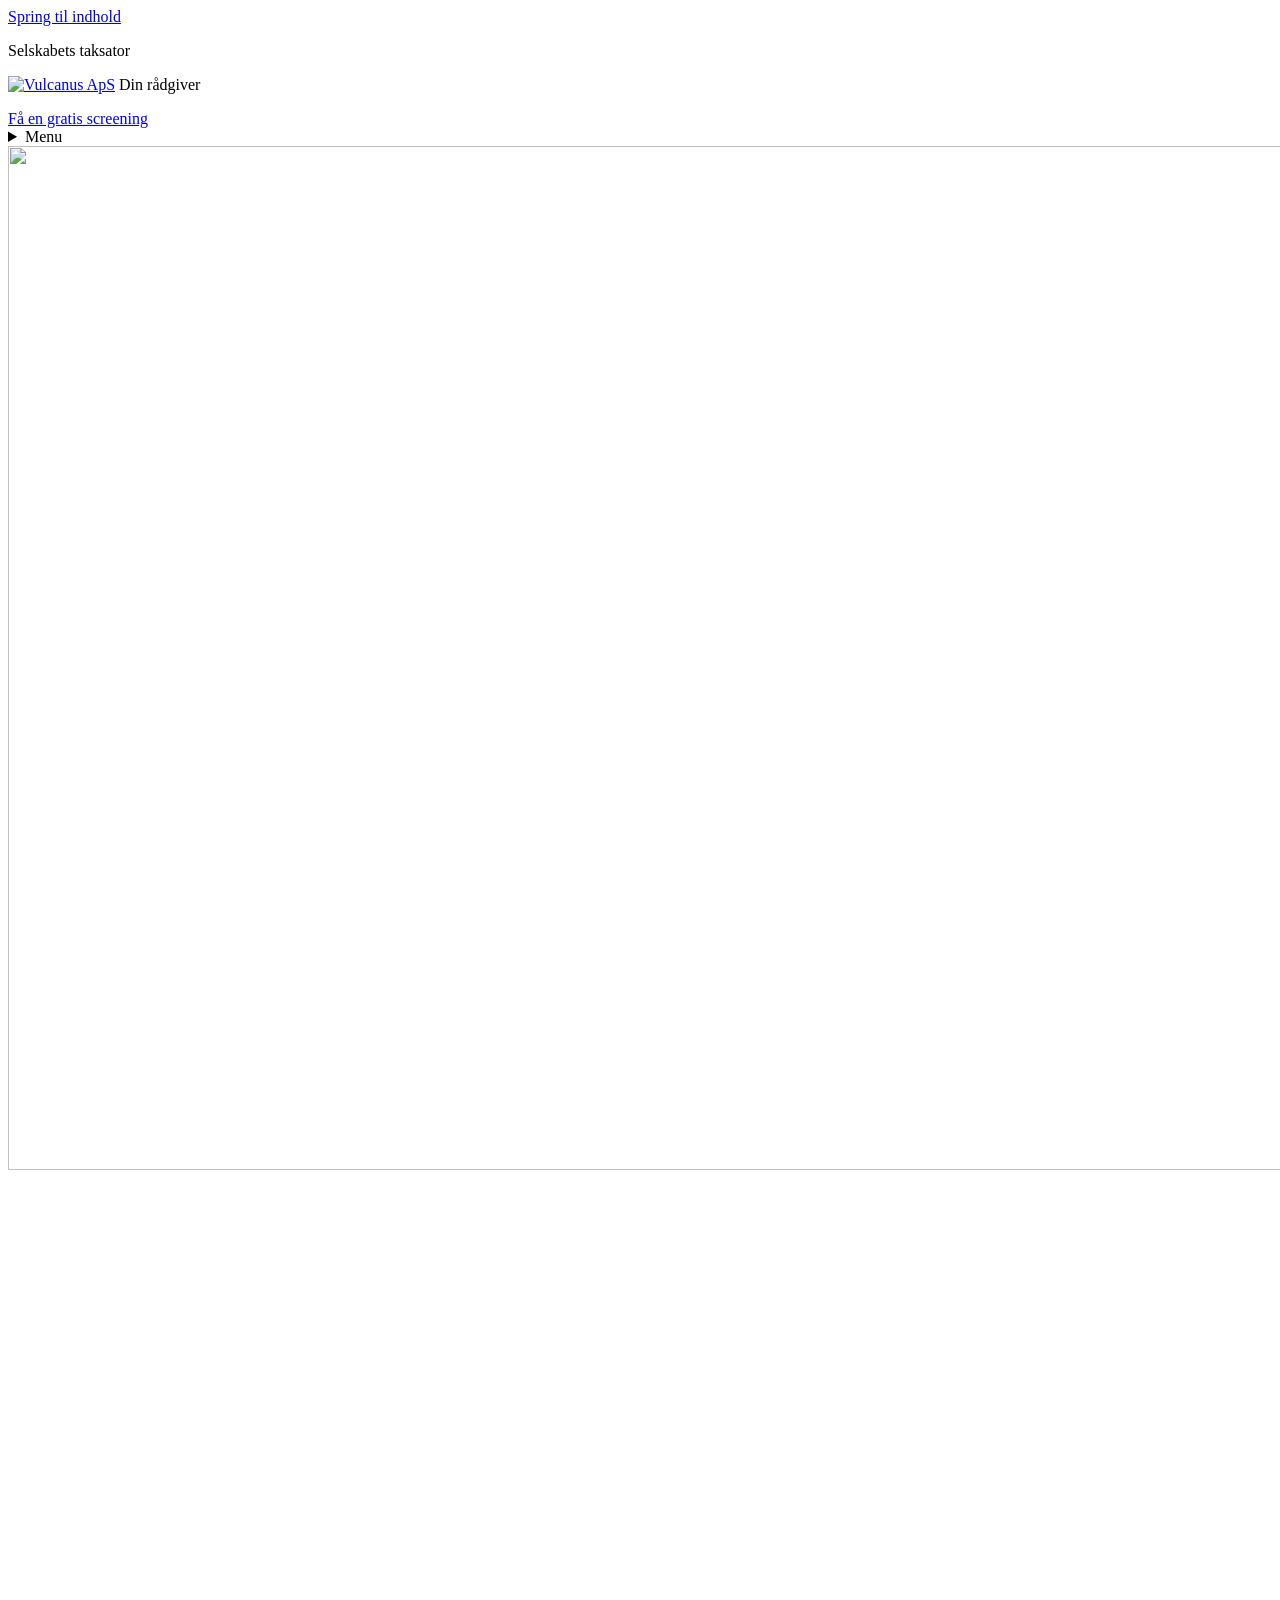
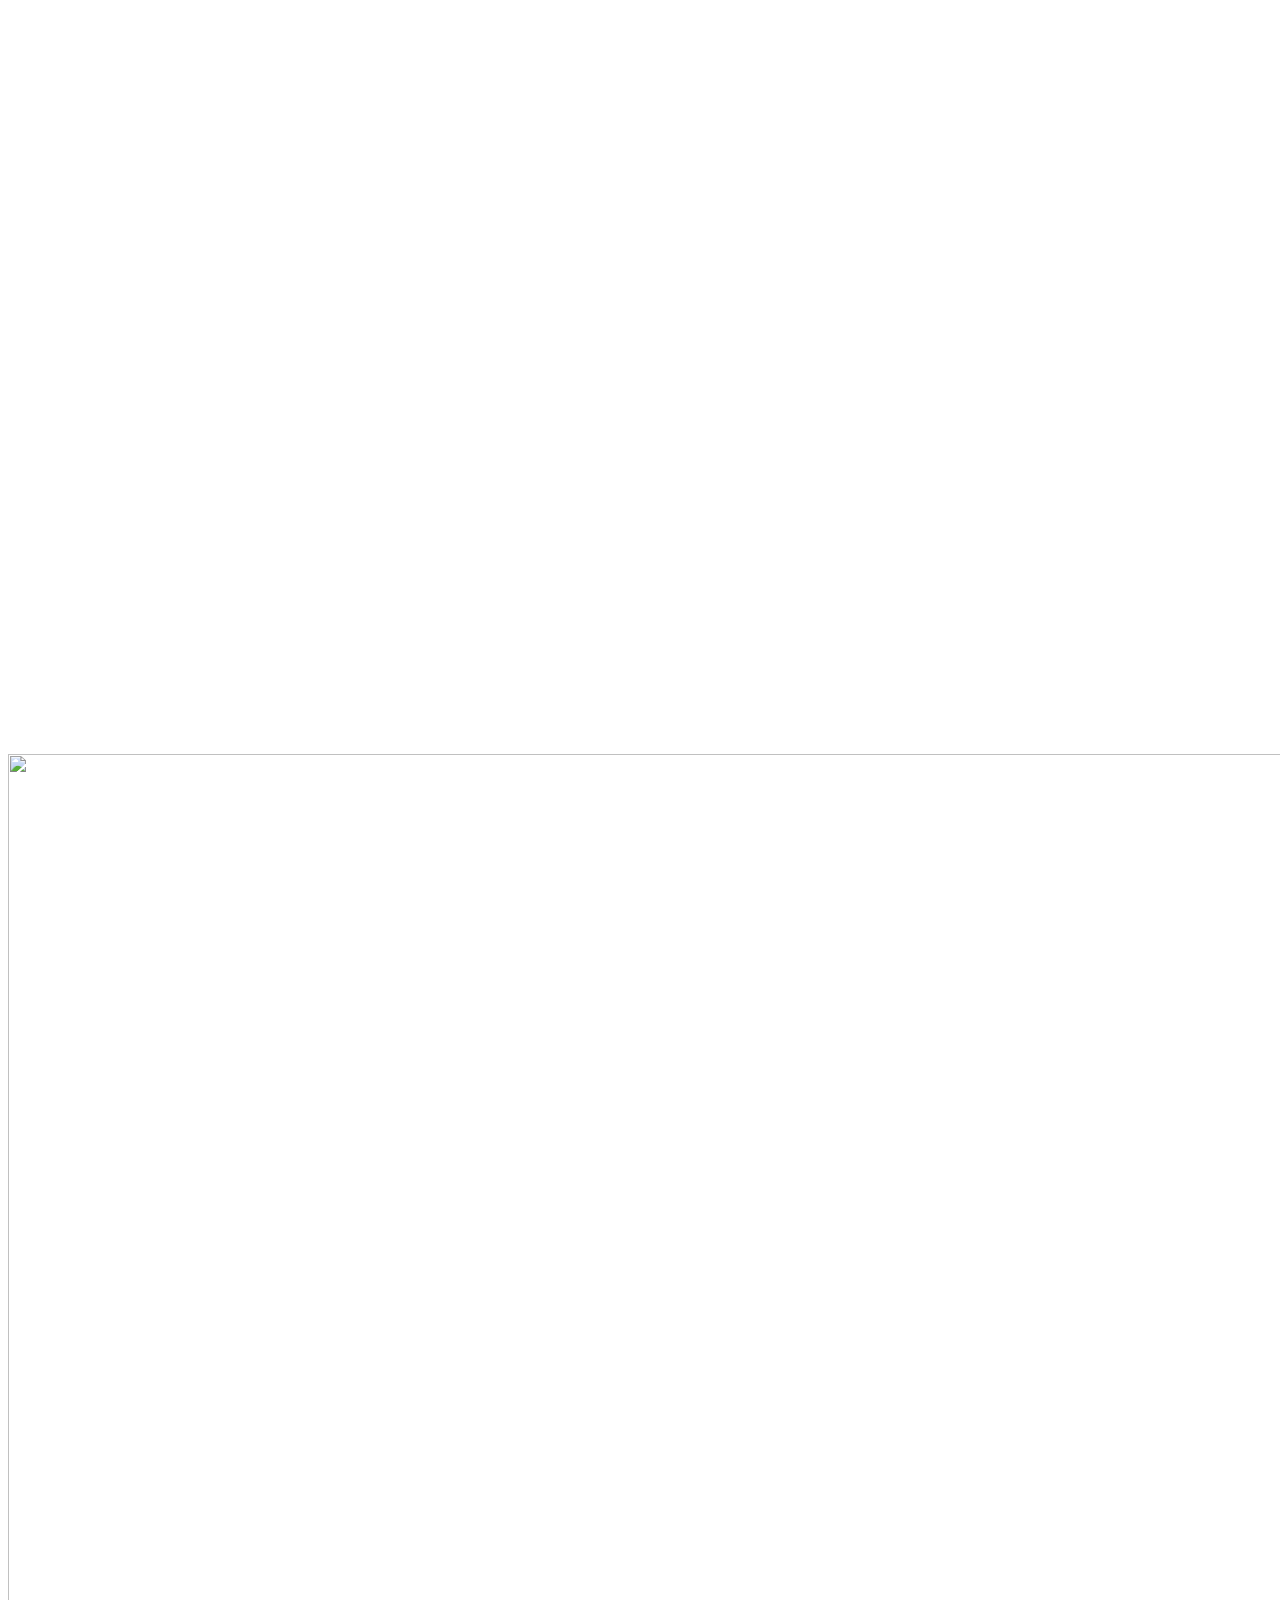
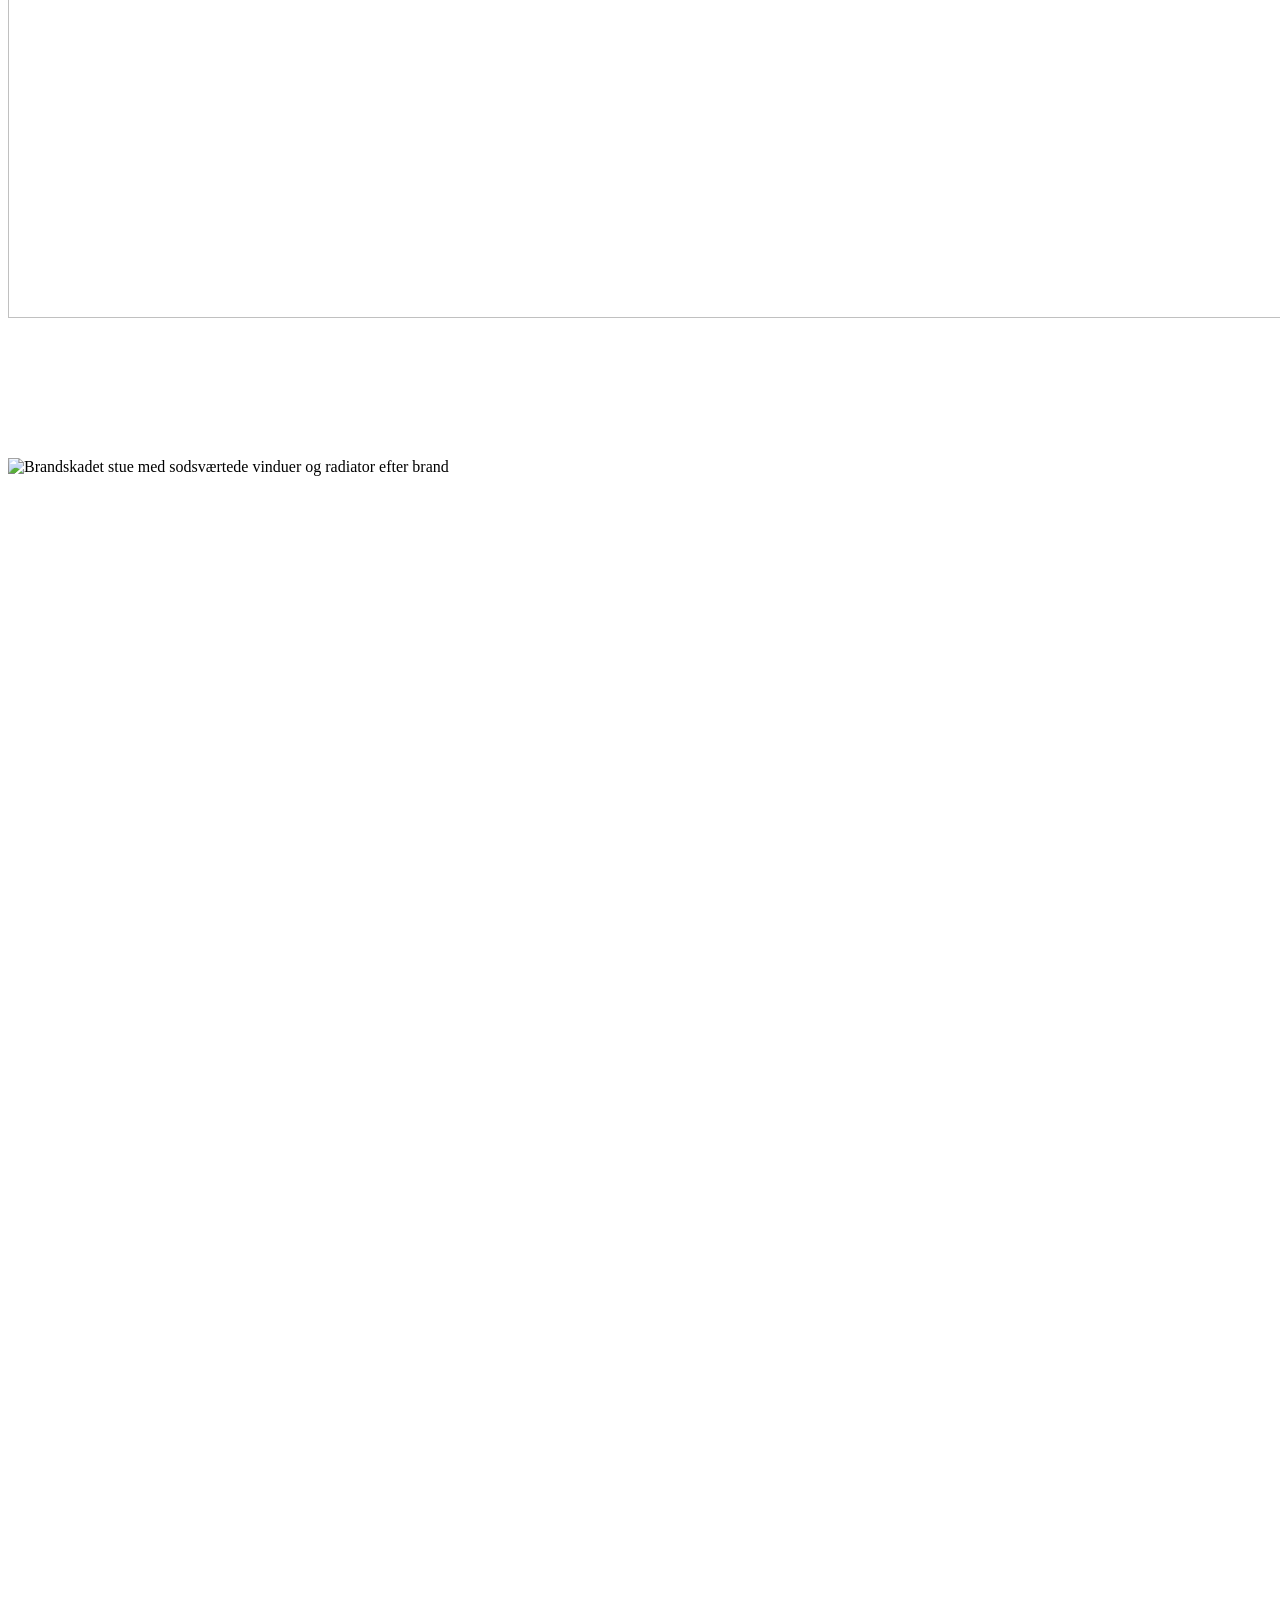
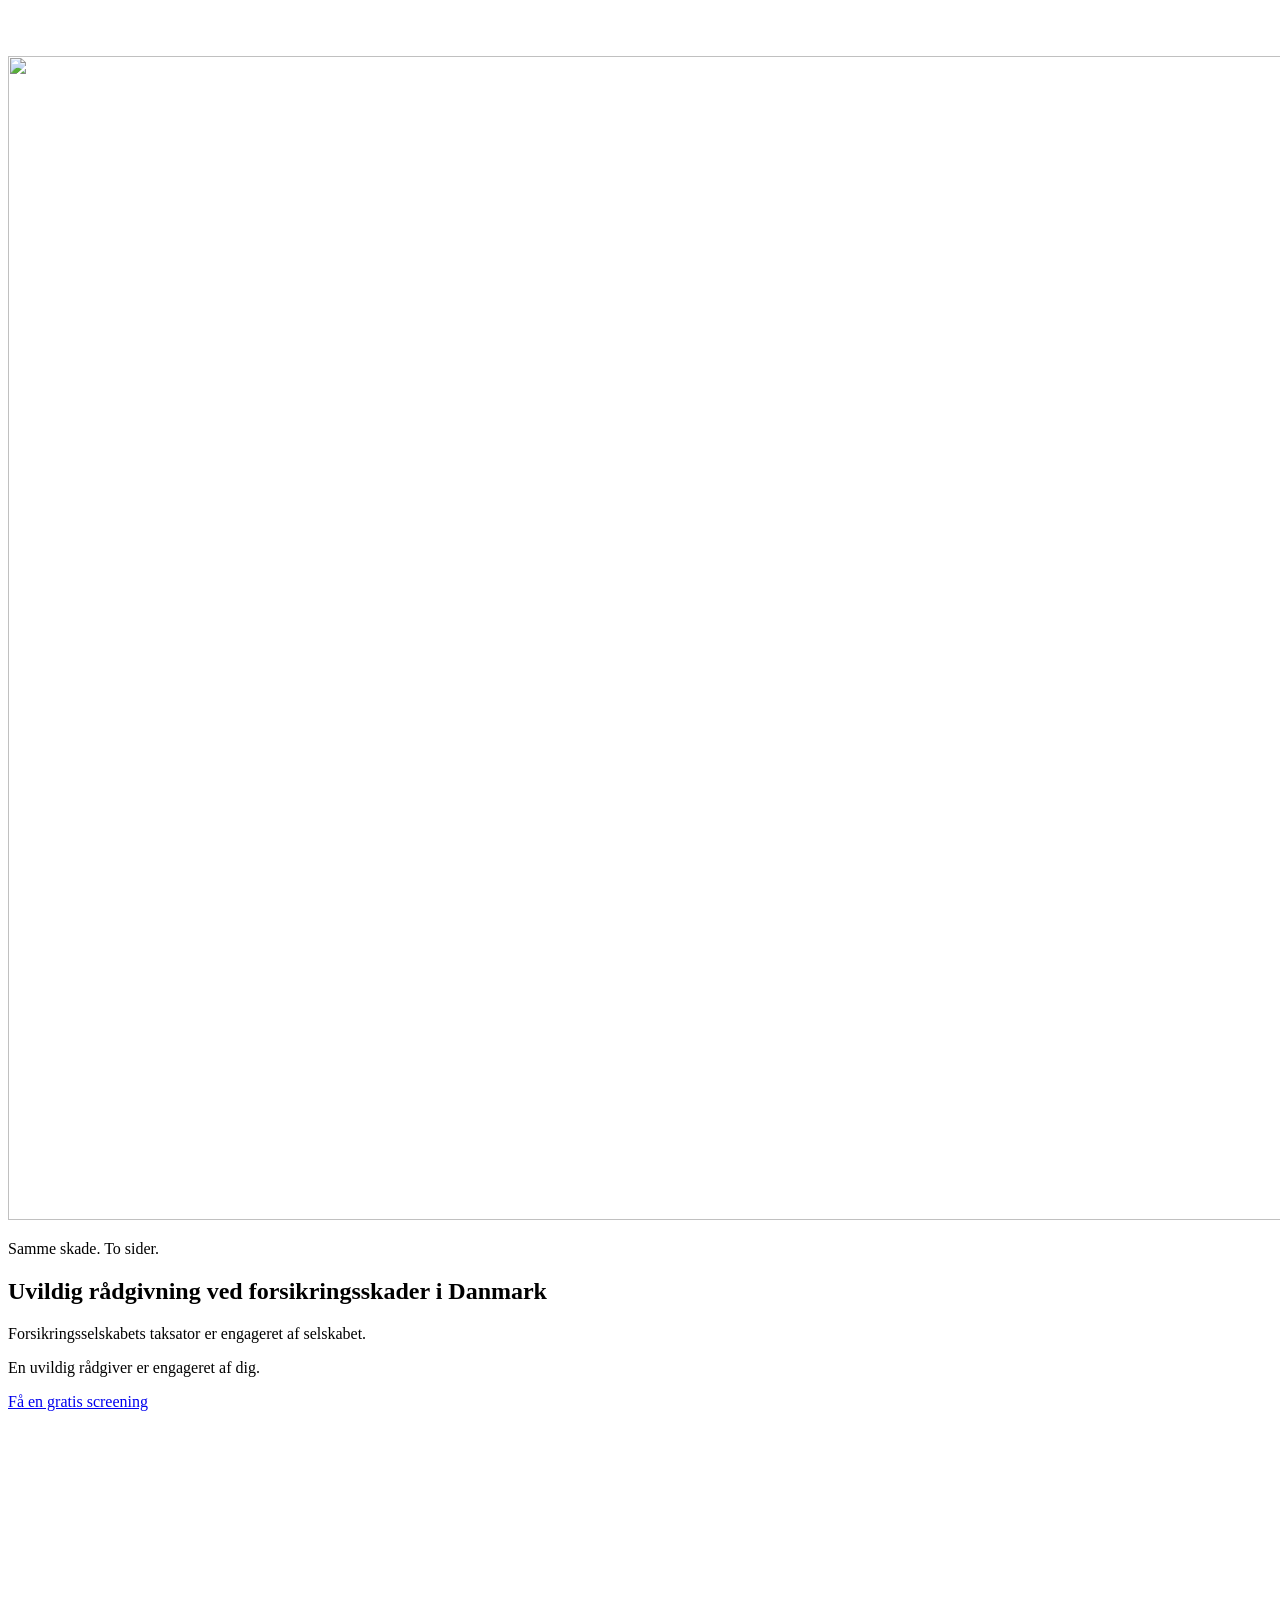
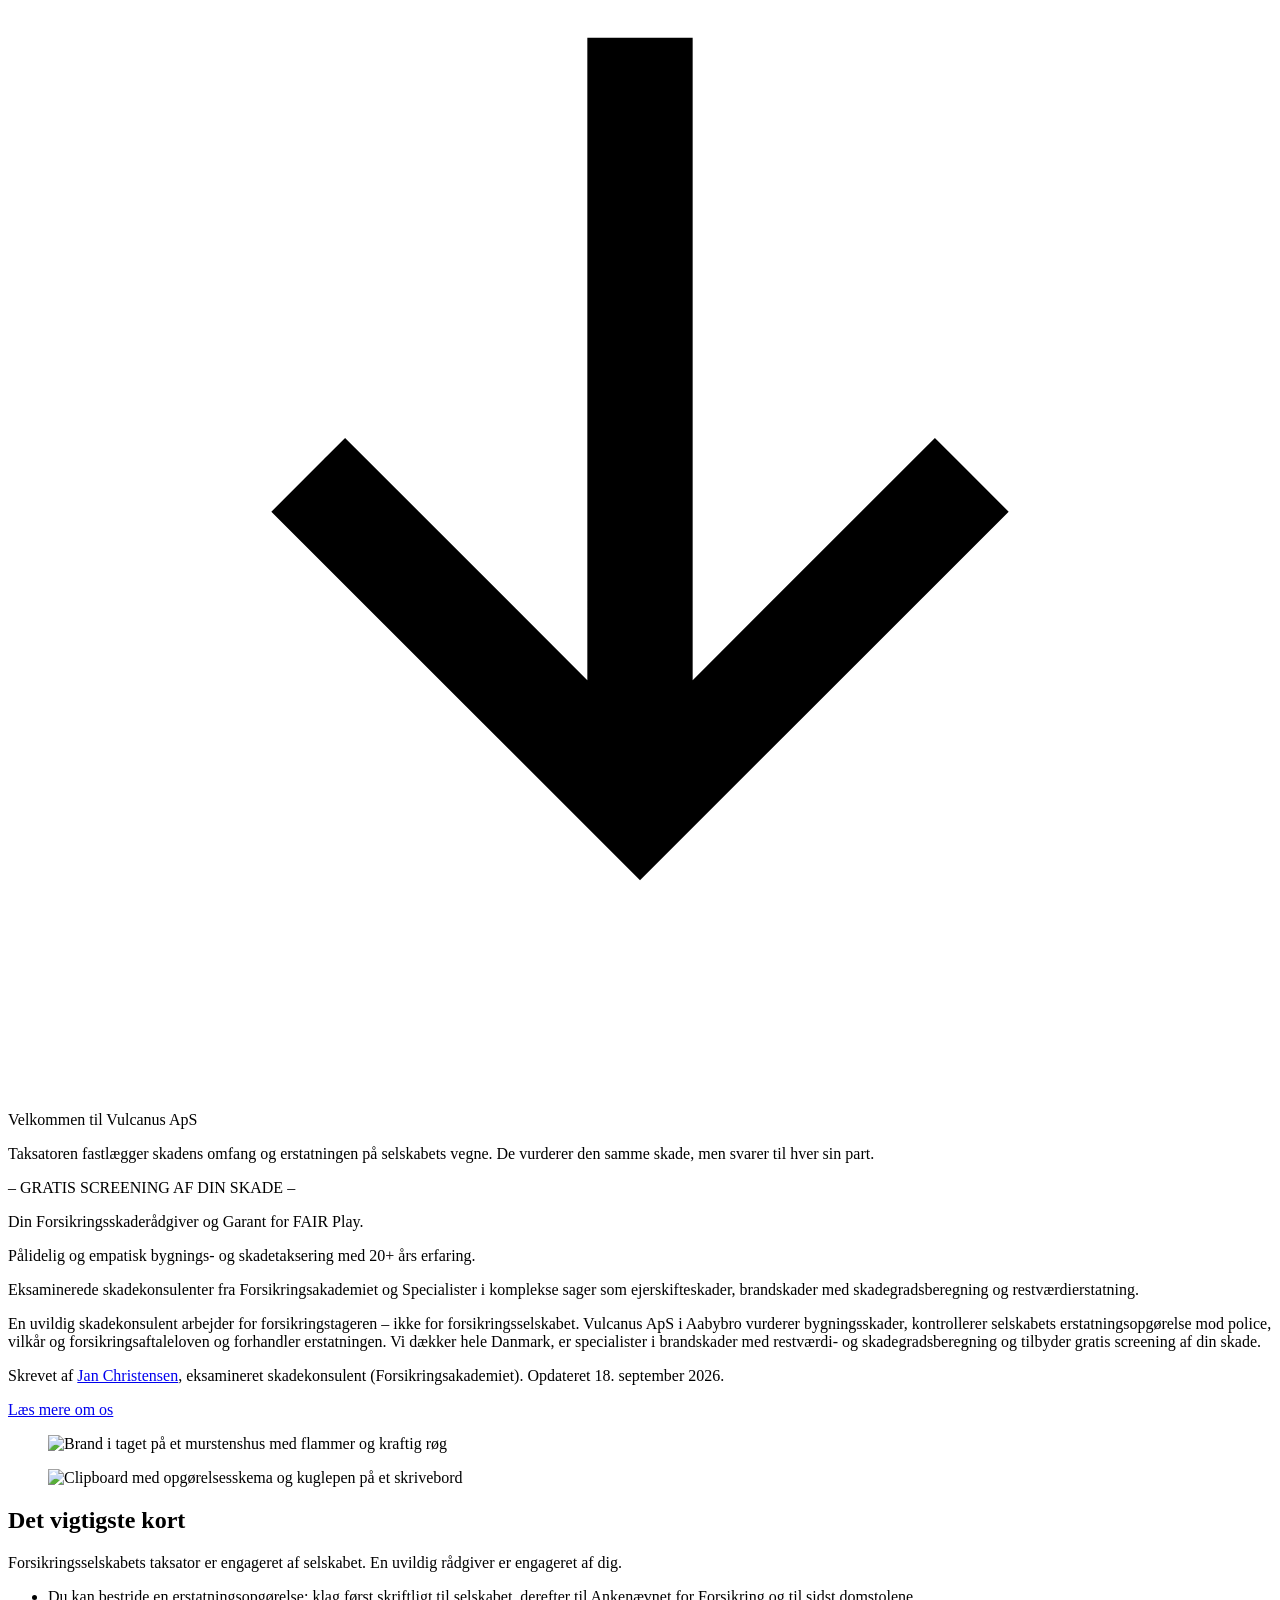
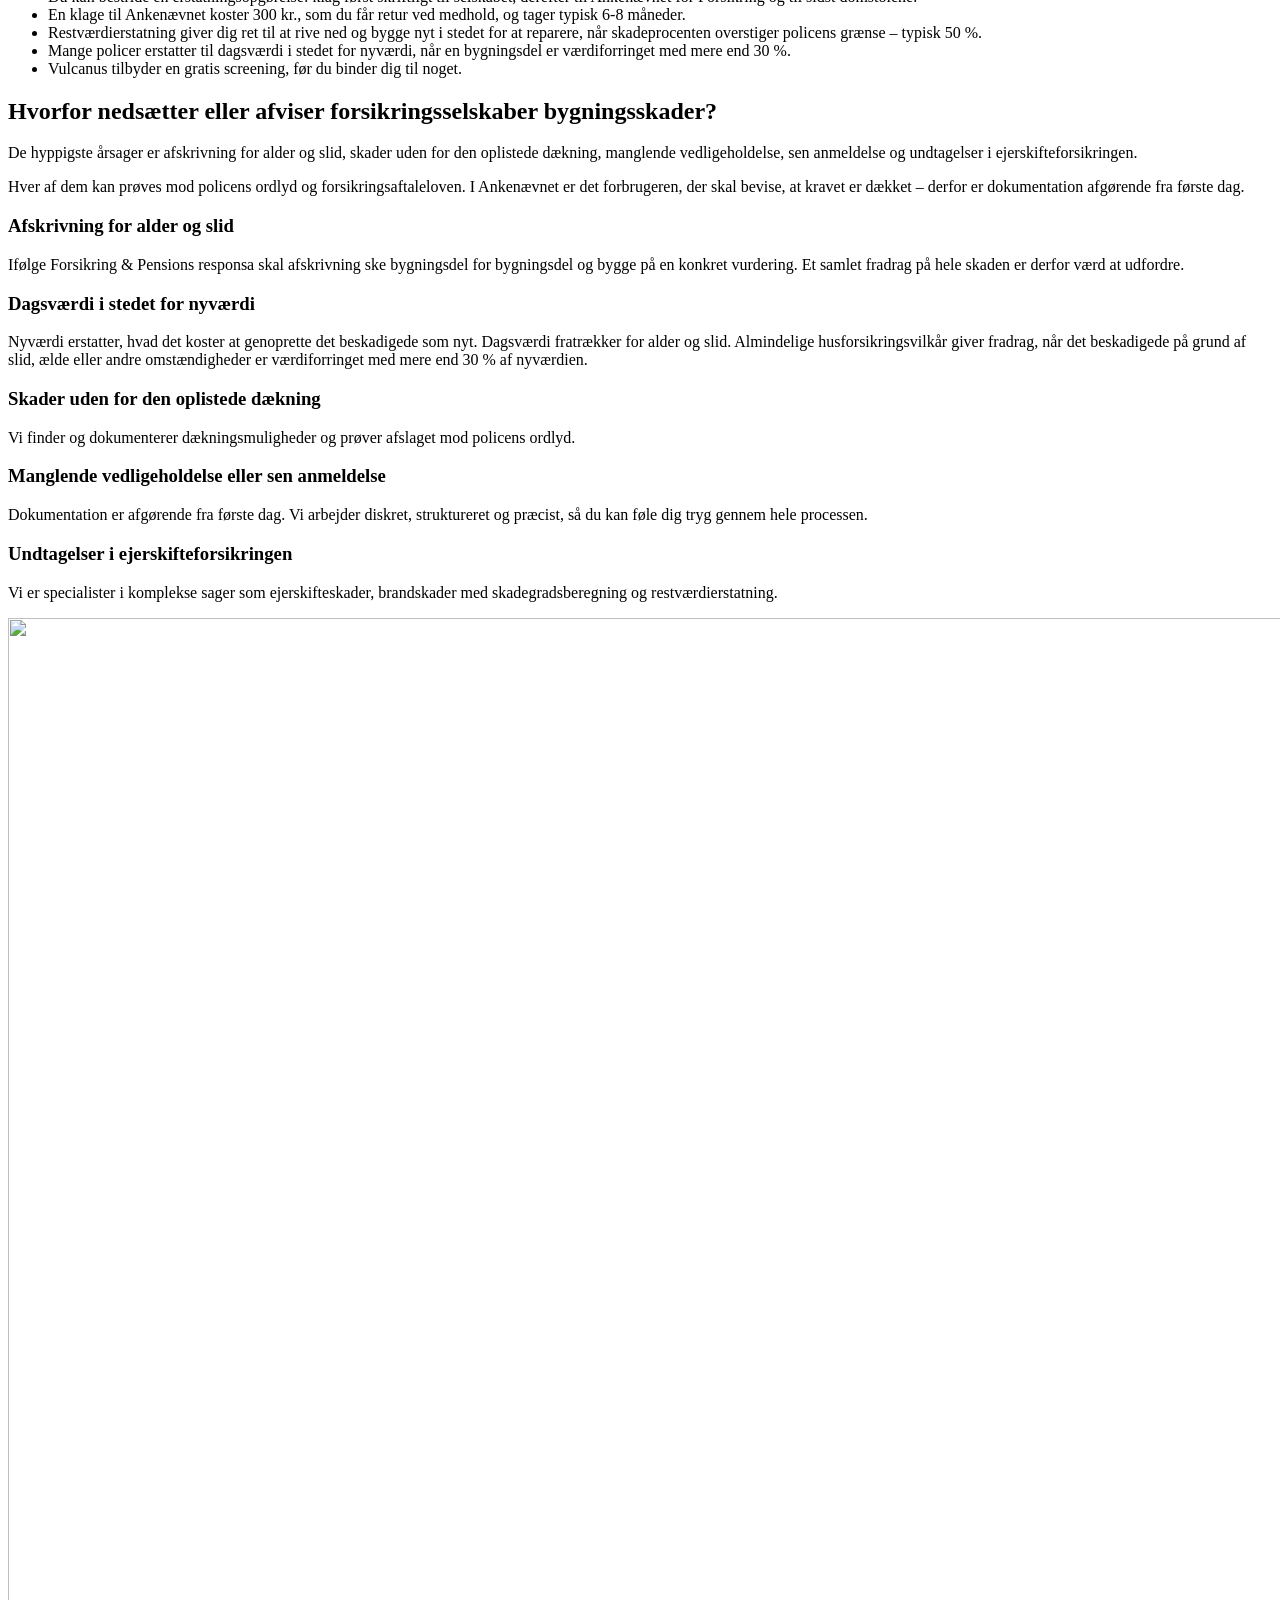
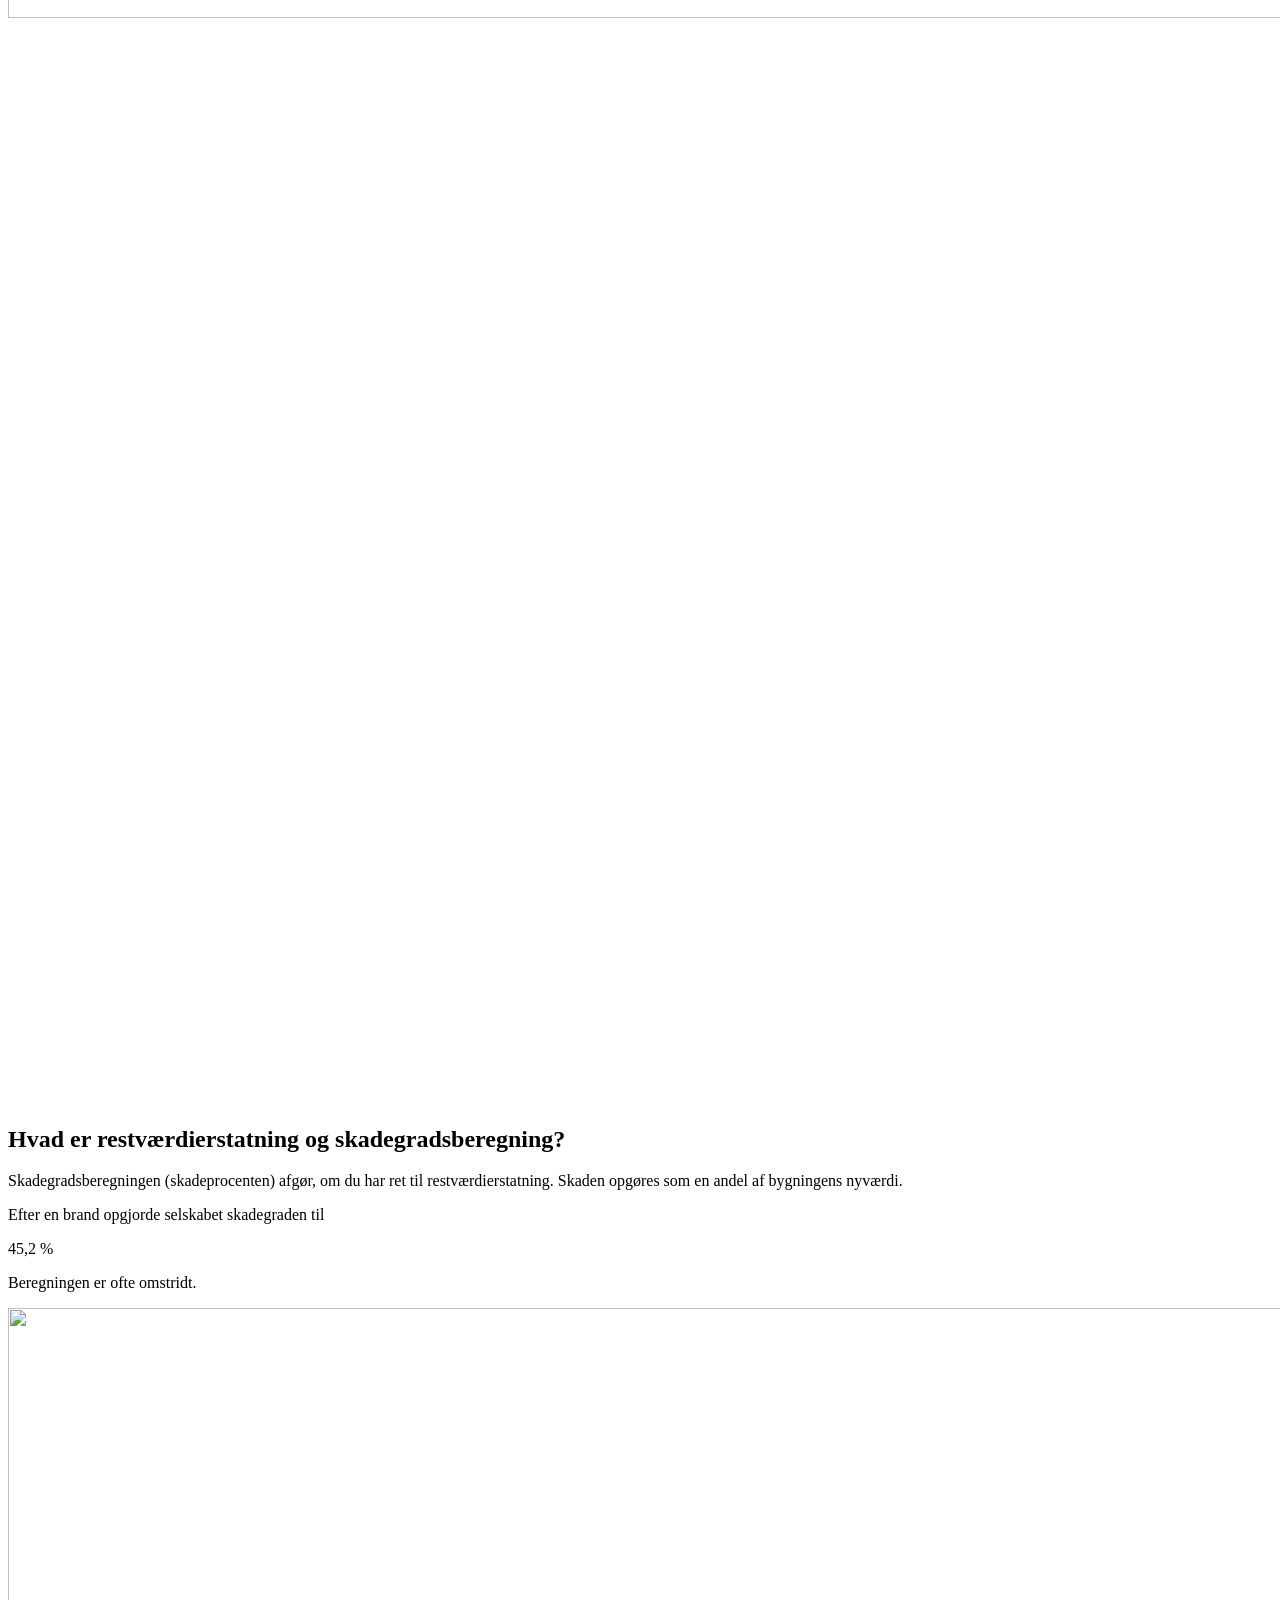
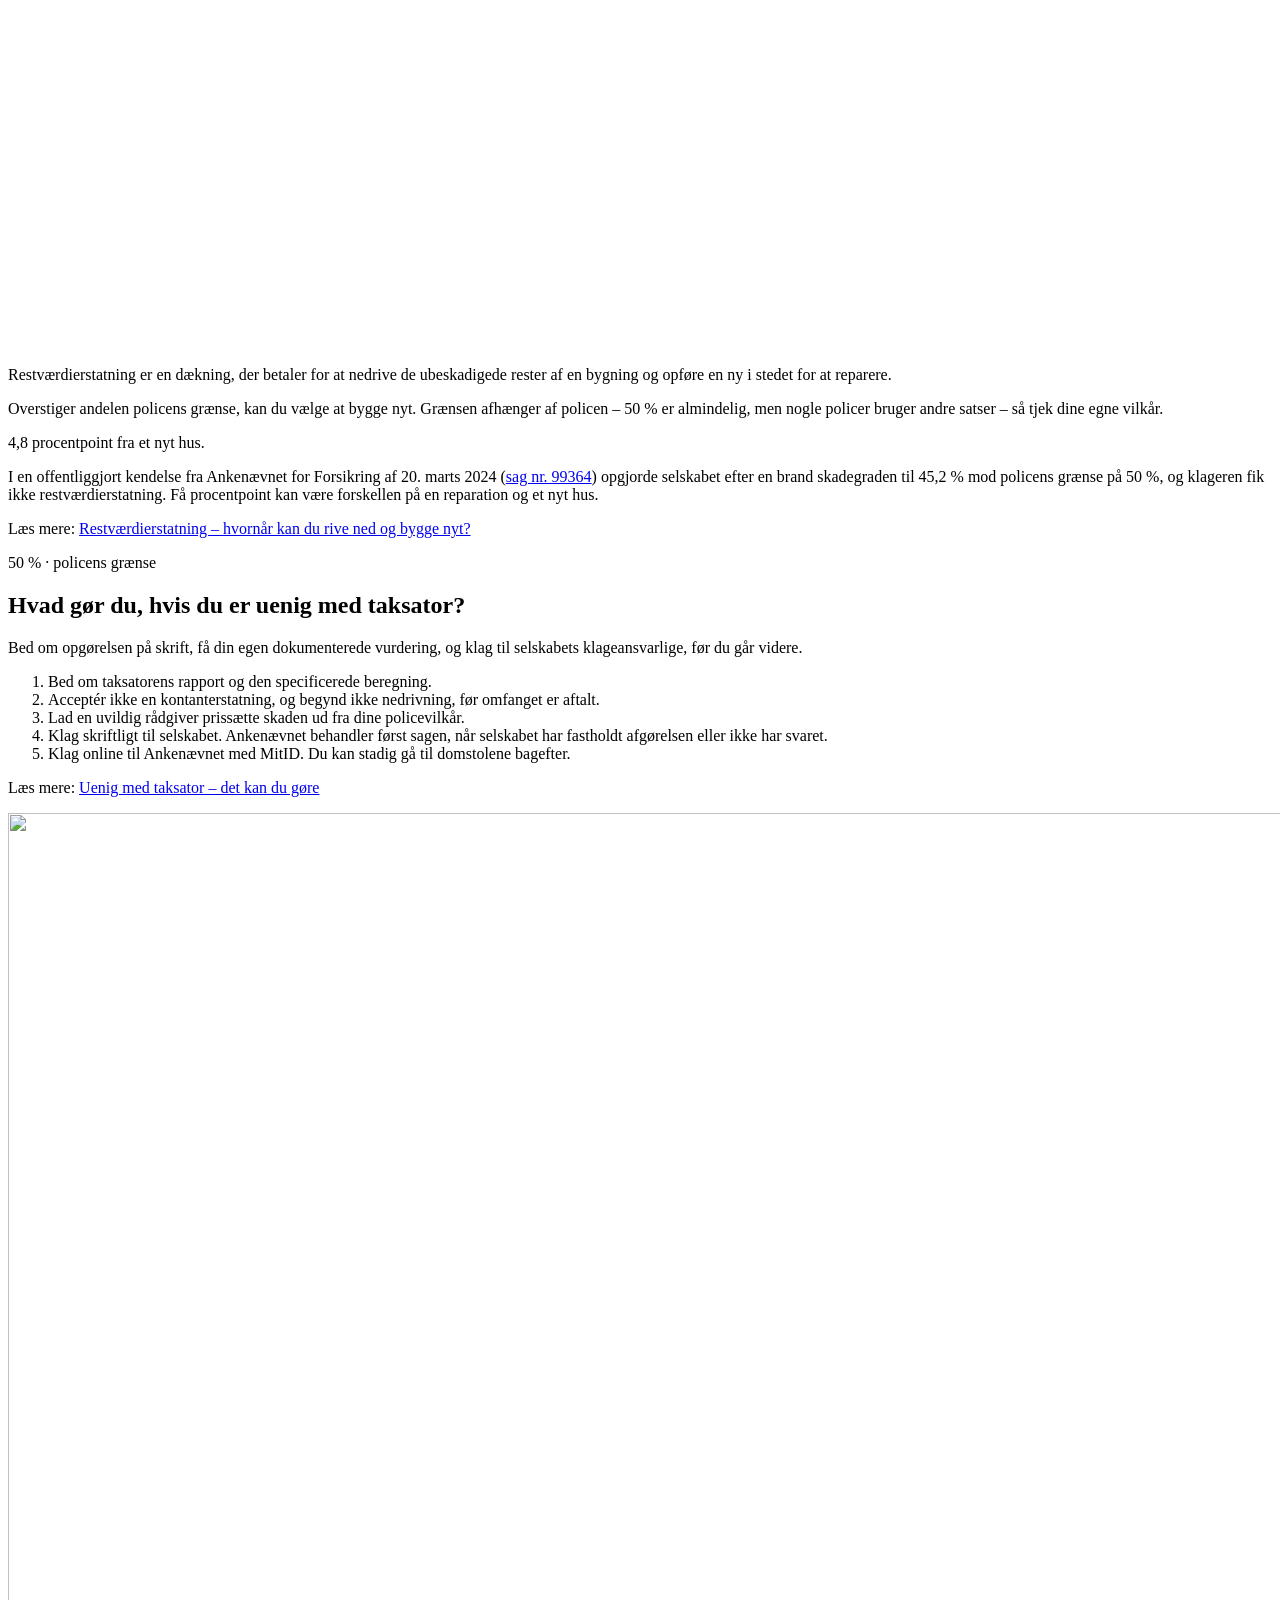
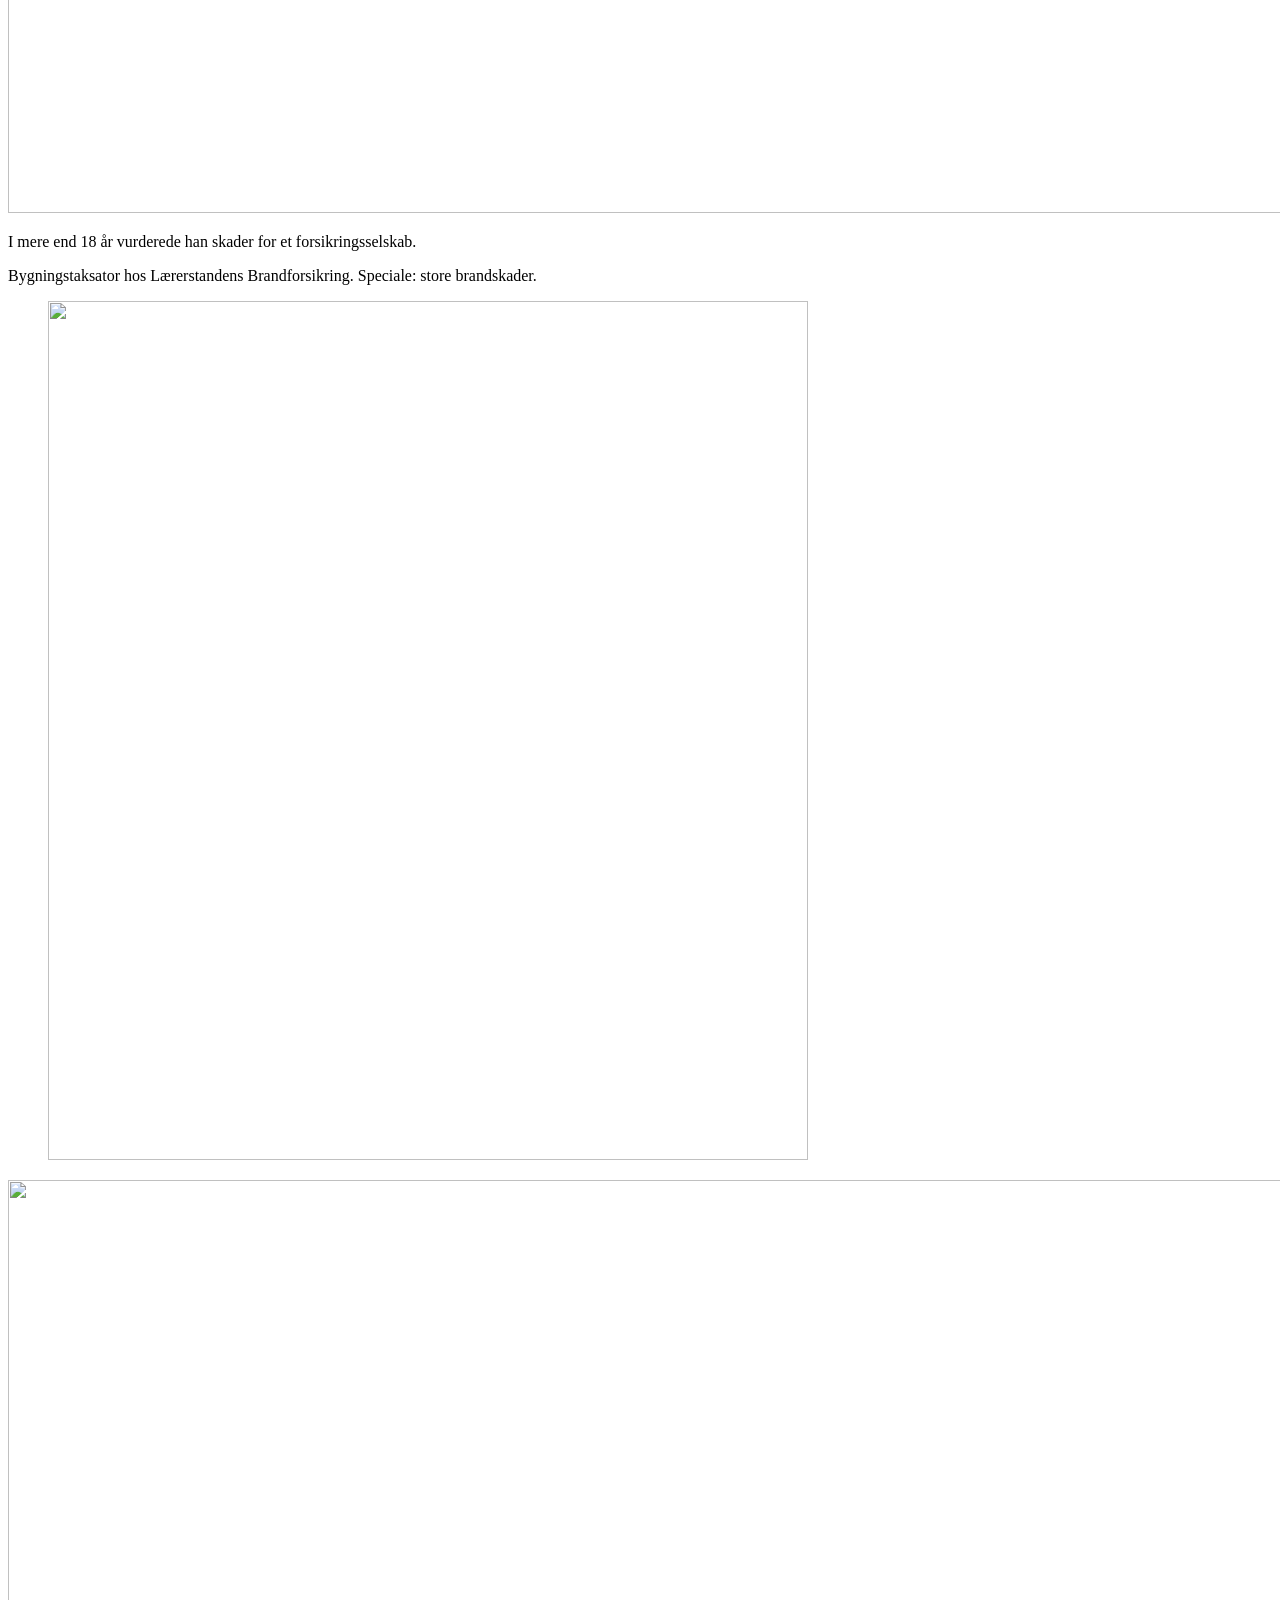
==== index.html @ e68f09ba "Demo af vulcanus.dk v2 (kladde, ikke den rigtige side)" ====
<!DOCTYPE html>
<html lang="da">
<head>
<meta charset="utf-8">
<meta name="robots" content="noindex, nofollow">
<meta name="viewport" content="width=device-width, initial-scale=1">
<title>Uvildig rådgivning ved forsikringsskader | Vulcanus</title>
<meta name="description" content="Uvildig og certificeret rådgivning til private ved forsikringsskader. 20+ års erfaring med skadeopgørelse. Gratis screening af din skade – hele Danmark.">
<link rel="canonical" href="https://vulcanus.dk/"><meta property="og:type" content="website">
<meta property="og:locale" content="da_DK">
<meta property="og:site_name" content="Vulcanus ApS">
<meta property="og:title" content="Uvildig rådgivning ved forsikringsskader | Vulcanus">
<meta property="og:description" content="Uvildig og certificeret rådgivning til private ved forsikringsskader. 20+ års erfaring med skadeopgørelse. Gratis screening af din skade – hele Danmark.">
<meta property="og:url" content="https://vulcanus.dk/">
<link rel="icon" href="/Vulcanus-draft/assets/favicon.svg" type="image/svg+xml">
<link rel="preload" href="/Vulcanus-draft/assets/fonts/red-hat-display-latin.woff2" as="font" type="font/woff2" crossorigin>
<link rel="stylesheet" href="/Vulcanus-draft/assets/fonts/fonts.css">
<link rel="preload" as="image" href="/Vulcanus-draft/img/forside/stue-kold.webp" imagesrcset="/Vulcanus-draft/img/forside/stue-kold-900.webp 900w, /Vulcanus-draft/img/forside/stue-kold.webp 1536w" imagesizes="(max-width: 860px) 300px, 100vw">
<link rel="preload" as="image" href="/Vulcanus-draft/img/forside/stue-varm.webp" imagesrcset="/Vulcanus-draft/img/forside/stue-varm-900.webp 900w, /Vulcanus-draft/img/forside/stue-varm.webp 1536w" imagesizes="(max-width: 860px) 300px, 100vw">
<link rel="stylesheet" href="/Vulcanus-draft/assets/css/scrollcraft.css">
<link rel="stylesheet" href="/Vulcanus-draft/assets/css/faelles.css">
<link rel="stylesheet" href="/Vulcanus-draft/assets/css/forside.css">
<noscript><link rel="stylesheet" href="/Vulcanus-draft/assets/css/forside-noscript.css"></noscript>
<script type="application/ld+json">{
  "@context": "https://schema.org",
  "@graph": [
    {
      "@type": "ProfessionalService",
      "@id": "https://vulcanus.dk/#virksomhed",
      "name": "Vulcanus ApS",
      "url": "https://vulcanus.dk/",
      "email": "jc@vulcanus.dk",
      "telephone": "+4523329440",
      "vatID": "DK45270432",
      "taxID": "45270432",
      "image": "https://vulcanus.dk/assets/logo.png",
      "logo": {
        "@type": "ImageObject",
        "url": "https://vulcanus.dk/assets/logo.png"
      },
      "address": {
        "@type": "PostalAddress",
        "streetAddress": "Engvej 230",
        "postalCode": "9440",
        "addressLocality": "Aabybro",
        "addressCountry": "DK"
      },
      "areaServed": {
        "@type": "Country",
        "name": "Danmark"
      }
    },
    {
      "@type": "Person",
      "@id": "https://vulcanus.dk/profil/#person",
      "name": "Jan Christensen",
      "jobTitle": "Eksamineret skadekonsulent",
      "url": "https://vulcanus.dk/profil/",
      "sameAs": [
        "https://www.linkedin.com/in/jan-christensen-6a942963/"
      ],
      "worksFor": {
        "@id": "https://vulcanus.dk/#virksomhed"
      },
      "hasCredential": {
        "@type": "EducationalOccupationalCredential",
        "credentialCategory": "professional certification",
        "name": "Eksamineret skadekonsulent",
        "recognizedBy": {
          "@type": "Organization",
          "name": "Forsikringsakademiet"
        }
      }
    },
    {
      "@type": "Article",
      "@id": "https://vulcanus.dk/#article",
      "headline": "Uvildig rådgivning ved forsikringsskader i Danmark",
      "description": "Uvildig og certificeret rådgivning til private ved forsikringsskader. 20+ års erfaring med skadeopgørelse. Gratis screening af din skade – hele Danmark.",
      "inLanguage": "da-DK",
      "mainEntityOfPage": "https://vulcanus.dk/",
      "author": {
        "@id": "https://vulcanus.dk/profil/#person"
      },
      "publisher": {
        "@id": "https://vulcanus.dk/#virksomhed"
      },
      "datePublished": "2026-09-18",
      "dateModified": "2026-09-18",
      "image": "https://vulcanus.dk/img/brandskadet-stue-1600.jpg"
    },
    {
      "@type": "FAQPage",
      "@id": "https://vulcanus.dk/#faq",
      "mainEntity": [
        {
          "@type": "Question",
          "name": "Kan man forhandle med en taksator?",
          "acceptedAnswer": {
            "@type": "Answer",
            "text": "Ja. Taksatorens beregning er et udspil baseret på hans vurdering af skaden og policen. En dokumenteret modberegning med henvisning til policens vilkår er den normale måde at flytte den på."
          }
        },
        {
          "@type": "Question",
          "name": "Er forsikringsselskabets taksator uvildig?",
          "acceptedAnswer": {
            "@type": "Answer",
            "text": "Nej. Taksatoren er ansat eller engageret af forsikringsselskabet. Taksatorer er fagfolk, men de repræsenterer ikke dig."
          }
        },
        {
          "@type": "Question",
          "name": "Hvornår har jeg ret til restværdierstatning?",
          "acceptedAnswer": {
            "@type": "Answer",
            "text": "Når din police indeholder dækningen, og skadeprocenten overstiger policens grænse – typisk 50 % af bygningens nyværdi. Det kræver normalt, at du faktisk bygger nyt."
          }
        },
        {
          "@type": "Question",
          "name": "Hvad koster det at klage til Ankenævnet for Forsikring?",
          "acceptedAnswer": {
            "@type": "Answer",
            "text": "300 kr. Du får gebyret retur, hvis du får medhold, eller hvis nævnet ikke kan afgøre sagen."
          }
        },
        {
          "@type": "Question",
          "name": "Kan Ankenævnet behandle erhvervsforsikringer?",
          "acceptedAnswer": {
            "@type": "Answer",
            "text": "Nej. Nævnet behandler kun private forsikringer – og kun dine egne, ikke modpartens selskab."
          }
        },
        {
          "@type": "Question",
          "name": "Dækker Vulcanus hele landet?",
          "acceptedAnswer": {
            "@type": "Answer",
            "text": "Ja. Kontoret ligger i Aabybro i Nordjylland, og vi tager sager i hele Danmark."
          }
        }
      ]
    }
  ]
}</script><script src="/Vulcanus-draft/assets/js/samtykke.js" defer></script>
<script src="/Vulcanus-draft/assets/js/scrollcraft.js" defer></script>
<script src="/Vulcanus-draft/assets/js/forside.js" defer></script>
<script src="/Vulcanus-draft/assets/js/faelles.js" defer></script>
<script src="/Vulcanus-draft/assets/js/demo.js" defer></script>
</head>
<body>
<a class="springlink" href="#indhold">Spring til indhold</a>
<div class="sc-grain" aria-hidden="true"></div>

<header class="vs-chrome" data-vs-chrome data-sc-verify-state="">
  <div class="vs-plate vs-plate--cold">
    <p class="vs-plate__at">Selskabets taksator</p>
  </div>
  <div class="vs-plate vs-plate--warm">
    <p class="vs-plate__at">
      <a class="logo" href="/Vulcanus-draft/"><img src="/Vulcanus-draft/assets/logo.png" alt="Vulcanus ApS" width="250" height="34"></a>
      <span>Din rådgiver</span>
    </p>
    <a class="vs-chrome__cta" href="/Vulcanus-draft/kontakt/">Få en gratis screening</a>
  </div>
  <span class="vs-chrome__line" aria-hidden="true"></span>
  <details class="vs-menu">
    <summary>Menu</summary>
    <nav aria-label="Hovedmenu">
      <ul>        <li><a href="/Vulcanus-draft/" aria-current="page">Forside</a></li>        <li><a href="/Vulcanus-draft/profil/">Profil</a></li>        <li><a href="/Vulcanus-draft/forsikringsskader/">Forsikringsskader</a></li>        <li><a href="/Vulcanus-draft/uenig-med-taksator/">Uenig med taksator</a></li>        <li><a href="/Vulcanus-draft/restvaerdierstatning/">Restværdierstatning</a></li>        <li><a href="/Vulcanus-draft/kontakt/">Kontakt</a></li>      </ul>
    </nav>
  </details>
</header>

<main id="indhold">

  <section class="hero hero--forside" data-sc-act="pin" data-sc-span="1.8" data-sc-clip-map="travel" data-vs-hero>
    <div class="sc-stage vs-split" data-sc-stage>

      <div class="vs-side vs-side--cold">
        <div class="vs-photo" aria-hidden="true">
          <div class="vs-cover">
            <img src="/Vulcanus-draft/img/forside/stue-kold.webp" srcset="/Vulcanus-draft/img/forside/stue-kold-900.webp 900w, /Vulcanus-draft/img/forside/stue-kold.webp 1536w" sizes="(max-width: 860px) 300px, 100vw" width="1536" height="1024" alt="">
            <canvas class="vs-spejl vs-spejl--kold" data-vs-spejl width="1764" height="1176"></canvas>
            <div class="vs-spejl-stik"></div>
          </div>
          <div class="vs-hero-scrim"></div>
          <div class="vs-cover vs-cover--near"><img src="/Vulcanus-draft/img/forside/stue-naer-kold.webp" width="1536" height="1164" alt=""></div>
        </div>
      </div>
      <div class="vs-side vs-side--warm">
        <div class="vs-photo">
          <div class="vs-cover">
            <img src="/Vulcanus-draft/img/forside/stue-varm.webp" srcset="/Vulcanus-draft/img/forside/stue-varm-900.webp 900w, /Vulcanus-draft/img/forside/stue-varm.webp 1536w" sizes="(max-width: 860px) 300px, 100vw" width="1536" height="1024" alt="Brandskadet stue med sodsværtede vinduer og radiator efter brand">
            <video data-sc-scrub data-vs-src="/Vulcanus-draft/assets/video/forside/stue-varm.mp4" data-vs-src-mobile="/Vulcanus-draft/assets/video/forside/stue-varm-m.mp4" muted playsinline preload="none" aria-hidden="true" tabindex="-1"></video>
            <canvas class="vs-spejl" data-vs-spejl width="1764" height="1176" aria-hidden="true"></canvas>
          </div>
          <div class="vs-hero-scrim" aria-hidden="true"></div>
          <div class="vs-cover vs-cover--near" aria-hidden="true"><img src="/Vulcanus-draft/img/forside/stue-naer-varm.webp" width="1536" height="1164" alt=""></div>
        </div>
      </div>
      <span class="vs-seam" aria-hidden="true"></span>

      <p class="vs-h1 vs-hero-a">
        <span class="vs-h1__l" data-sc-cue="0 0.38 0 0.3"><span>Samme skade.</span></span>
        <span class="vs-h1__r" data-sc-cue="0 0.38 0 0.3"><span>To sider.</span></span>
      </p>
      <h1 class="vs-seo-h1 vs-hero-a" data-sc-cue="0 0.38 0 0.3">Uvildig rådgivning ved forsikringsskader i Danmark</h1>
      <p class="vs-sub vs-sub--l vs-hero-a" data-sc-cue="0 0.38 0 0.3"><span>Forsikringsselskabets taksator er engageret af selskabet.</span></p>
      <p class="vs-sub vs-sub--r vs-hero-a" data-sc-cue="0 0.38 0 0.3"><span>En uvildig rådgiver er engageret af dig.</span></p>
      <p class="vs-hero-cta vs-hero-a" data-sc-cue="0 0.38 0 0.3"><a class="vs-cta" href="/Vulcanus-draft/kontakt/">Få en gratis screening</a></p>
      <a class="vs-pil vs-hero-a" href="#det-vigtigste" aria-label="Gå til indholdet" data-vs-pil data-sc-cue="0 0.3 0 0.4">
        <svg viewBox="0 0 24 24" aria-hidden="true"><path d="M11 4h2v12.2l4.6-4.6L19 13l-7 7-7-7 1.4-1.4 4.6 4.6z"/></svg>
      </a>

      <div class="vs-beat vs-beat--l vs-hero-b" data-sc-cue="0.66 1 0.3 0">
        <p class="vs-h2">Velkommen til Vulcanus ApS</p>
        <p>Taksatoren fastlægger skadens omfang og erstatningen på selskabets vegne. De vurderer den samme skade, men svarer til hver sin part.</p>
      </div>
      <div class="vs-beat vs-beat--r vs-hero-b" data-sc-cue="0.66 1 0.3 0" data-vs-focus-p="0.92">
        <p class="hero__screening">– GRATIS SCREENING AF DIN SKADE –</p>
<p class="v2-h2">Din Forsikringsskaderådgiver og Garant for FAIR Play.</p>
<p class="v2-lede">Pålidelig og empatisk bygnings- og skadetaksering med 20+ års erfaring.</p>
<p>Eksaminerede skadekonsulenter fra Forsikringsakademiet og Specialister i komplekse sager som ejerskifteskader, brandskader med skadegradsberegning og restværdierstatning.</p>
        <p>En uvildig skadekonsulent arbejder for forsikringstageren – ikke for forsikringsselskabet. Vulcanus ApS i Aabybro vurderer bygningsskader, kontrollerer selskabets erstatningsopgørelse mod police, vilkår og forsikringsaftaleloven og forhandler erstatningen. Vi dækker hele Danmark, er specialister i brandskader med restværdi- og skadegradsberegning og tilbyder gratis screening af din skade.</p>
<p class="byline">Skrevet af <a href="/Vulcanus-draft/profil/">Jan Christensen</a>, eksamineret skadekonsulent (Forsikringsakademiet). Opdateret <time datetime="2026-09-18">18. september 2026</time>.</p>
<p class="v2-laes"><a href="/Vulcanus-draft/profil/">Læs mere om os</a></p>
      </div>

    </div>
  </section>

  <section class="vs-flow vs-ledger" id="det-vigtigste" data-sc-act="flow">
    <figure class="vs-cell vs-cell--cold vs-ledger__photo" data-sc-reveal="right" data-sc-reveal-at="0.02 0.16">
      <img src="/Vulcanus-draft/img/forside/tagbrand-kold-1400.webp" srcset="/Vulcanus-draft/img/forside/tagbrand-kold-800.webp 800w, /Vulcanus-draft/img/forside/tagbrand-kold-1400.webp 1400w" sizes="(max-width: 860px) 100vw, 50vw" width="1400" height="933" loading="lazy" decoding="async" alt="Brand i taget på et murstenshus med flammer og kraftig røg">
    </figure>
    <figure class="vs-cell vs-cell--warm vs-ledger__photo" data-sc-reveal="left" data-sc-reveal-at="0.02 0.16"><picture><source type="image/avif" srcset="/Vulcanus-draft/img/opgoerelsesskema-clipboard-480.avif 480w, /Vulcanus-draft/img/opgoerelsesskema-clipboard-960.avif 960w, /Vulcanus-draft/img/opgoerelsesskema-clipboard-1600.avif 1600w" sizes="(max-width: 700px) 100vw, 960px"><source type="image/webp" srcset="/Vulcanus-draft/img/opgoerelsesskema-clipboard-480.webp 480w, /Vulcanus-draft/img/opgoerelsesskema-clipboard-960.webp 960w, /Vulcanus-draft/img/opgoerelsesskema-clipboard-1600.webp 1600w" sizes="(max-width: 700px) 100vw, 960px"><img src="/Vulcanus-draft/img/opgoerelsesskema-clipboard-960.jpg" alt="Clipboard med opgørelsesskema og kuglepen på et skrivebord" width="960" height="640" loading="lazy" decoding="async"></picture></figure>

    <div class="vs-cell vs-cell--cold vs-ledger__head"><div data-sc-in><h2>Det vigtigste kort</h2>
<p>Forsikringsselskabets taksator er engageret af selskabet. En uvildig rådgiver er engageret af dig.</p></div></div>
    <div class="vs-cell vs-cell--warm vs-ledger__head"><div class="vs-bullets" data-sc-in><ul>
<li>Du kan bestride en erstatningsopgørelse: klag først skriftligt til selskabet, derefter til Ankenævnet for Forsikring og til sidst domstolene.</li>
<li>En klage til Ankenævnet koster 300 kr., som du får retur ved medhold, og tager typisk 6-8 måneder.</li>
<li>Restværdierstatning giver dig ret til at rive ned og bygge nyt i stedet for at reparere, når skadeprocenten overstiger policens grænse – typisk 50 %.</li>
<li>Mange policer erstatter til dagsværdi i stedet for nyværdi, når en bygningsdel er værdiforringet med mere end 30 %.</li>
<li>Vulcanus tilbyder en gratis screening, før du binder dig til noget.</li>
</ul></div></div>

    <div class="vs-cell vs-cell--cold vs-ledger__head vs-ledger__head--2"><div data-sc-in><h2>Hvorfor nedsætter eller afviser forsikringsselskaber bygningsskader?</h2>
<p>De hyppigste årsager er afskrivning for alder og slid, skader uden for den oplistede dækning, manglende vedligeholdelse, sen anmeldelse og undtagelser i ejerskifteforsikringen.</p></div></div>
    <div class="vs-cell vs-cell--warm vs-ledger__head vs-ledger__head--2"><div class="vs-lede" data-sc-in><p>Hver af dem kan prøves mod policens ordlyd og forsikringsaftaleloven. I Ankenævnet er det forbrugeren, der skal bevise, at kravet er dækket – derfor er dokumentation afgørende fra første dag.</p></div></div>

    <div class="vs-cell vs-cell--cold vs-row"><h3 class="vs-row__claim" data-sc-in>Afskrivning for alder og slid</h3></div>
    <div class="vs-cell vs-cell--warm vs-row"><div data-sc-in><p>Ifølge Forsikring &amp; Pensions responsa skal afskrivning ske bygningsdel for bygningsdel og bygge på en konkret vurdering. Et samlet fradrag på hele skaden er derfor værd at udfordre.</p></div></div>
    <div class="vs-cell vs-cell--cold vs-row"><h3 class="vs-row__claim" data-sc-in>Dagsværdi i stedet for nyværdi</h3></div>
    <div class="vs-cell vs-cell--warm vs-row"><div data-sc-in><p>Nyværdi erstatter, hvad det koster at genoprette det beskadigede som nyt. Dagsværdi fratrækker for alder og slid. Almindelige husforsikringsvilkår giver fradrag, når det beskadigede på grund af slid, ælde eller andre omstændigheder er værdiforringet med mere end 30 % af nyværdien.</p></div></div>
    <div class="vs-cell vs-cell--cold vs-row"><h3 class="vs-row__claim" data-sc-in>Skader uden for den oplistede dækning</h3></div>
    <div class="vs-cell vs-cell--warm vs-row"><div data-sc-in><p>Vi finder og dokumenterer dækningsmuligheder og prøver afslaget mod policens ordlyd.</p></div></div>
    <div class="vs-cell vs-cell--cold vs-row"><h3 class="vs-row__claim" data-sc-in>Manglende vedligeholdelse eller sen anmeldelse</h3></div>
    <div class="vs-cell vs-cell--warm vs-row"><div data-sc-in><p>Dokumentation er afgørende fra første dag. Vi arbejder diskret, struktureret og præcist, så du kan føle dig tryg gennem hele processen.</p></div></div>
    <div class="vs-cell vs-cell--cold vs-row vs-row--last"><h3 class="vs-row__claim" data-sc-in>Undtagelser i ejerskifteforsikringen</h3></div>
    <div class="vs-cell vs-cell--warm vs-row vs-row--last"><div data-sc-in><p>Vi er specialister i komplekse sager som ejerskifteskader, brandskader med skadegradsberegning og restværdierstatning.</p></div></div>
  </section>

  <section class="vs-act vs-act--gauge" data-sc-act="pin" data-sc-span="1.8" data-sc-clip-map="travel" data-vs-gauge data-vs-gauge-value="45.2">
    <div class="sc-stage vs-split" data-sc-stage>
      <div class="vs-side vs-side--cold">
        <div class="vs-bag" aria-hidden="true">
          <img src="/Vulcanus-draft/img/forside/hus-kold-1800.webp" srcset="/Vulcanus-draft/img/forside/hus-kold-900.webp 900w, /Vulcanus-draft/img/forside/hus-kold-1800.webp 1800w" sizes="100vw" width="1800" height="1000" alt="" loading="lazy">
          <canvas class="vs-spejl vs-spejl--kold" data-vs-spejl width="1920" height="1080"></canvas>
          <div class="vs-spejl-stik"></div>
        </div>
        <div class="vs-gauge-about"><h2>Hvad er restværdierstatning og skadegradsberegning?</h2>
<p>Skadegradsberegningen (skadeprocenten) afgør, om du har ret til restværdierstatning. Skaden opgøres som en andel af bygningens nyværdi.</p></div>
        <div class="vs-gauge-read">
          <p class="vs-gauge-read__lead">Efter en brand opgjorde selskabet skadegraden til</p>
          <p class="vs-gauge-read__num" data-vs-gauge-num>45,2&nbsp;%</p>
          <p class="vs-gauge-note" data-sc-cue="0.6 1 0.3 0">Beregningen er ofte omstridt.</p>
        </div>
      </div>
      <div class="vs-side vs-side--warm">
        <div class="vs-bag" aria-hidden="true">
          <img src="/Vulcanus-draft/img/forside/hus-varm-1800.webp" srcset="/Vulcanus-draft/img/forside/hus-varm-900.webp 900w, /Vulcanus-draft/img/forside/hus-varm-1800.webp 1800w" sizes="100vw" width="1800" height="1000" alt="" loading="lazy">
          <video data-sc-scrub data-vs-src="/Vulcanus-draft/assets/video/forside/hus-varm.mp4" data-vs-src-mobile="/Vulcanus-draft/assets/video/forside/hus-varm-m.mp4" muted playsinline preload="none" tabindex="-1"></video>
          <canvas class="vs-spejl" data-vs-spejl width="1920" height="1080"></canvas>
        </div>
        <div class="vs-gauge-intro"><p class="v2-lede">Restværdierstatning er en dækning, der betaler for at nedrive de ubeskadigede rester af en bygning og opføre en ny i stedet for at reparere.</p>
<p class="v2-mere">Overstiger andelen policens grænse, kan du vælge at bygge nyt. Grænsen afhænger af policen – 50 % er almindelig, men nogle policer bruger andre satser – så tjek dine egne vilkår.</p></div>
        <div class="vs-gauge-result" data-sc-cue="0.6 1 0.3 0" data-vs-focus-p="0.85"><p class="v2-h2">4,8 procentpoint fra et nyt hus.</p>
<p>I en offentliggjort kendelse fra Ankenævnet for Forsikring af 20. marts 2024 (<a href="https://ankeforsikring.dk/adm-ankenaevnet/Sider/viewdoc.aspx?CN=99364">sag nr. 99364</a>) opgjorde selskabet efter en brand skadegraden til 45,2 % mod policens grænse på 50 %, og klageren fik ikke restværdierstatning. Få procentpoint kan være forskellen på en reparation og et nyt hus.</p>
<p>Læs mere: <a href="/Vulcanus-draft/restvaerdierstatning/">Restværdierstatning – hvornår kan du rive ned og bygge nyt?</a></p></div>
      </div>
      <div class="vs-gauge" aria-hidden="true">
        <span class="vs-gauge__ticks"></span>
        <span class="vs-gauge__fill"></span>
        <span class="vs-gauge__limit"><span>50 % · policens grænse</span></span>
      </div>
    </div>
  </section>

  <section class="vs-flow vs-steps-act" data-sc-act="flow">
    <div class="vs-cell vs-cell--cold"><div data-sc-in><h2>Hvad gør du, hvis du er uenig med taksator?</h2>
<p>Bed om opgørelsen på skrift, få din egen dokumenterede vurdering, og klag til selskabets klageansvarlige, før du går videre.</p></div></div>
    <div class="vs-cell vs-cell--warm"><div class="vs-steps-long" data-sc-in><ol>
<li>Bed om taksatorens rapport og den specificerede beregning.</li>
<li>Acceptér ikke en kontanterstatning, og begynd ikke nedrivning, før omfanget er aftalt.</li>
<li>Lad en uvildig rådgiver prissætte skaden ud fra dine policevilkår.</li>
<li>Klag skriftligt til selskabet. Ankenævnet behandler først sagen, når selskabet har fastholdt afgørelsen eller ikke har svaret.</li>
<li>Klag online til Ankenævnet med MitID. Du kan stadig gå til domstolene bagefter.</li>
</ol>
<p>Læs mere: <a href="/Vulcanus-draft/uenig-med-taksator/">Uenig med taksator – det kan du gøre</a></p></div></div>
  </section>

  <section class="vs-act vs-act--peak" data-sc-act="pin" data-sc-span="2.5" data-vs-peak>
    <div class="sc-stage vs-split" data-sc-stage>
      <div class="vs-side vs-side--cold">
        <div class="vs-bag vs-bag--still" aria-hidden="true">
          <img src="/Vulcanus-draft/img/forside/kontor-kold-1800.webp" srcset="/Vulcanus-draft/img/forside/kontor-kold-900.webp 900w, /Vulcanus-draft/img/forside/kontor-kold-1800.webp 1800w" sizes="100vw" width="1800" height="1000" alt="" loading="lazy">
        </div>
        <p class="vs-peak__head vs-peak__head--l vs-h2" data-sc-cue="0 0.4 0 0.3">I mere end 18 år vurderede han skader for et forsikringsselskab.</p>
        <span class="vs-seat vs-seat--from" aria-hidden="true"></span>
        <p class="vs-seat-label vs-seat-label--from">Bygningstaksator hos Lærerstandens Brandforsikring. Speciale: store brandskader.</p>
        <figure class="vs-jan" aria-hidden="true"><img src="/Vulcanus-draft/img/forside/jan-graa.webp" width="760" height="859" alt="" loading="lazy" decoding="async"></figure>
      </div>
      <div class="vs-side vs-side--warm">
        <div class="vs-bag vs-bag--still" aria-hidden="true">
          <img src="/Vulcanus-draft/img/forside/koekkenbord-varm-1800.webp" srcset="/Vulcanus-draft/img/forside/koekkenbord-varm-900.webp 900w, /Vulcanus-draft/img/forside/koekkenbord-varm-1800.webp 1800w" sizes="100vw" width="1800" height="1000" alt="" loading="lazy">
        </div>
        <h2 class="vs-peak__head vs-peak__head--r vs-h2" data-sc-cue="0.5 1 0.3 0" data-sc-kinetic="lines">Siden 2024 vurderer han dem for dig.</h2>
        <span class="vs-seat vs-seat--to" aria-hidden="true"></span>
        <figure class="vs-jan"><img src="/Vulcanus-draft/img/forside/jan-farve.webp" width="760" height="859" alt="Portræt af Jan Christensen, eksamineret skadekonsulent og bygningstaksator hos Vulcanus" loading="lazy" decoding="async"></figure>
        <div class="vs-peak__body" data-sc-cue="0.58 1 0.3 0" data-vs-focus-p="0.8"><p class="overlinje">Bygningskonstruktør · Eksamineret skadekonsulent · Bygningstaksator</p>
<p>Jan Christensen er eksamineret skadekonsulent fra Forsikringsakademiet (2014) og uddannet bygningskonstruktør. Han har arbejdet med skader på bygninger siden 2005 – i mere end 18 år som bygningstaksator hos Lærerstandens Brandforsikring med speciale i store brandskader. Siden 2024 har han som selvstændig rådgivet private skadelidte gennem Vulcanus.</p>
<p><a href="/Vulcanus-draft/profil/">Læs mere om Jan Christensen</a> · <a href="https://www.linkedin.com/in/jan-christensen-6a942963/">LinkedIn</a></p></div>
        <div class="vs-peak__creds" data-sc-cue="0.84 1 0.4 0"><ul>
<li>Eksamineret skadekonsulent, Forsikringsakademiet, 2014</li>
<li>Bygningskonstruktør (B.Sc.), Byggeteknisk Højskole i Aalborg</li>
<li>Skader på bygninger siden 2005</li>
</ul></div>
      </div>
      <span class="vs-seam" aria-hidden="true"></span>
    </div>
  </section>

  <section class="vs-flow vs-flow--30 vs-qa" data-sc-act="flow" id="forside-indhold">
    <div class="vs-cell vs-cell--cold vs-q"><div class="vs-q__h" data-sc-in><h2>Hvad er en uvildig skadekonsulent, og hvad er forskellen på den og selskabets taksator?</h2></div></div>
    <div class="vs-cell vs-cell--warm vs-a"><div class="vs-a__indre" data-sc-in><p>En uvildig skadekonsulent repræsenterer forsikringstageren i skadesagen; taksatoren repræsenterer forsikringsselskabet. De vurderer den samme skade, men svarer til hver sin part.</p>
<p>Taksatoren fastlægger skadens omfang og erstatningen på selskabets vegne. En uvildig rådgiver udarbejder sin egen omfangsbeskrivelse, gennemgår policens vilkår og udfordrer opgørelsen, hvor den ikke holder. Vulcanus ApS (CVR 45270432) gør dette for private boligejere med skadekonsulenter eksamineret fra Forsikringsakademiet.</p></div></div>
    <div class="vs-cell vs-cell--cold vs-q"><div class="vs-q__h" data-sc-in><h2>Nyværdi eller dagsværdi – hvad betaler forsikringen?</h2></div></div>
    <div class="vs-cell vs-cell--warm vs-a"><div class="vs-a__indre" data-sc-in><p>Nyværdi erstatter, hvad det koster at genoprette det beskadigede som nyt. Dagsværdi fratrækker for alder og slid.</p>
<p>Almindelige husforsikringsvilkår giver fradrag, når det beskadigede på grund af slid, ælde eller andre omstændigheder er værdiforringet med mere end 30 % af nyværdien. Ifølge Forsikring &amp; Pensions responsa skal afskrivning ske bygningsdel for bygningsdel og bygge på en konkret vurdering. Et samlet fradrag på hele skaden er derfor værd at udfordre.</p></div></div>
    <div class="vs-cell vs-cell--cold vs-q"><div class="vs-q__h" data-sc-in><h2>Uvildig rådgiver, advokat, Ankenævnet eller byggesagkyndig – hvem skal du bruge hvornår?</h2></div></div>
    <div class="vs-cell vs-cell--warm vs-a"><div class="vs-a__indre" data-sc-in><p>Brug en uvildig skadekonsulent, når uenigheden handler om omfang, pris eller beregning. Brug en advokat, når den handler om juridisk ansvar eller er på vej i retten. Ankenævnet er den billige vej, når selskabet har sagt endeligt nej.</p>
<div class="tabel-rul">
<table>
<thead>
<tr>
<th>Mulighed</th>
<th>Arbejder for</th>
<th>Bedst til</th>
<th>Pris for dig</th>
<th>Typisk varighed</th>
</tr>
</thead>
<tbody>
<tr>
<td>Selskabets taksator</td>
<td>Forsikringsselskabet</td>
<td>Almindelige sager uden uenighed</td>
<td>Ingen</td>
<td>Bestemmes af selskabet</td>
</tr>
<tr>
<td>Uvildig skadekonsulent (fx Vulcanus)</td>
<td>Dig</td>
<td>Omfang, restværdi, skadegrad, afskrivning, genhusning</td>
<td>Gratis screening; derefter honorar efter aftale</td>
<td>Følger skadesagen</td>
</tr>
<tr>
<td>Forsikringsadvokat</td>
<td>Dig</td>
<td>Dækningsspørgsmål, retssager</td>
<td>Timehonorar; retshjælpsdækning kan gælde ved retssag</td>
<td>Måneder til år</td>
</tr>
<tr>
<td>Ankenævnet for Forsikring</td>
<td>Neutral</td>
<td>Skriftlige tvister om private forsikringer</td>
<td>300 kr., retur ved medhold</td>
<td>6-8 måneder</td>
</tr>
<tr>
<td>Byggesagkyndig</td>
<td>Dig</td>
<td>Rapport om årsag og tilstand</td>
<td>Pr. rapport</td>
<td>Dage til uger</td>
</tr>
</tbody>
</table>
</div></div></div>
    <div class="vs-cell vs-cell--cold vs-q"><div class="vs-q__h" data-sc-in><h2>Hvordan forløber en skadesag fra anmeldelse til afsluttet udbedring?</h2></div></div>
    <div class="vs-cell vs-cell--warm vs-a"><div class="vs-a__indre" data-sc-in><p>En stor bygningsskade går gennem anmeldelse, skadebegrænsning, besigtigelse, omfang og beregning, erstatningsopgørelse, tilladelser og udbedring eller genopførelse. Forsinkelser undervejs kan give udgifter, som forsikringen ikke dækker.</p>
<div class="forloeb">
<ol>
<li>Anmeldelse</li>
<li>Skadebegrænsning</li>
<li>Besigtigelse</li>
<li>Omfang og beregning</li>
<li>Erstatningsopgørelse</li>
<li>Tilladelser</li>
<li>Udbedring eller genopførelse</li>
</ol>
</div>
<p>Vulcanus kan planlægge og koordinere sagen, føre dialogen med forsikringsselskab og håndværkere og kvalitetssikre arbejdet til det er afsluttet. Ved brandskader omfatter opgørelsen også lovliggørelse, meromkostninger, rimelige og nødvendige udgifter til genhusning, nedbrydningstilladelse og byggetilladelse.</p>
<p>Vi sikrer fremdrift i sagsgangen – det giver ofte de bedste resultater for dig, din trivsel og økonomi.</p>
<figure class="billede"><picture><source type="image/avif" srcset="/Vulcanus-draft/img/radgiver-moedebord-480.avif 480w, /Vulcanus-draft/img/radgiver-moedebord-960.avif 960w, /Vulcanus-draft/img/radgiver-moedebord-1600.avif 1600w" sizes="(max-width: 700px) 100vw, 960px"><source type="image/webp" srcset="/Vulcanus-draft/img/radgiver-moedebord-480.webp 480w, /Vulcanus-draft/img/radgiver-moedebord-960.webp 960w, /Vulcanus-draft/img/radgiver-moedebord-1600.webp 1600w" sizes="(max-width: 700px) 100vw, 960px"><img src="/Vulcanus-draft/img/radgiver-moedebord-960.jpg" alt="Rådgiver gennemgår en forsikringssag med kunde ved mødebordet" width="960" height="640" loading="lazy" decoding="async"></picture></figure></div></div>
    <div class="vs-cell vs-cell--cold vs-q"><div class="vs-q__h" data-sc-in><h2>Taksering af store skader – hvad kan det indebære?</h2></div></div>
    <div class="vs-cell vs-cell--warm vs-a"><div class="vs-a__indre" data-sc-in><p>Erstatningsopgørelse ift. police og vilkår, samt Forsikringsaftaleloven.</p>
<ul>
<li>Restværdi (50 % eller 80 %)</li>
<li>Skadegradsberegning</li>
<li>Nyværdi og dagsværdi</li>
<li>Dagsværdibetragtninger</li>
<li>Lovliggørelse</li>
<li>Meromkostninger</li>
<li>Genhusning (rimelige og nødvendige omkostninger ifm. genhusning)</li>
<li>Nedbrydning og nedbrydningstilladelse</li>
<li>Genopførelse og byggetilladelse</li>
</ul>
<p>Brandskader og andre omfattende skader kræver erfaring og grundighed. Vi sikrer en grundig vurdering og korrekt opgørelse, så alle parter kan få klarhed over situationen og komme sikkert videre.</p>
<p>Som specialister i beregning af restværdi og skadegrad tilbyder vi veldokumenterede opgørelser, der skaber grundlag for velovervejede beslutninger.</p></div></div>
    <div class="vs-cell vs-cell--cold vs-q"><div class="vs-q__h" data-sc-in><h2>Hvilke bygningsskader takserer Vulcanus?</h2></div></div>
    <div class="vs-cell vs-cell--warm vs-a"><div class="vs-a__indre" data-sc-in><p>Vi finder og dokumenterer dækningsmuligheder og udfører taksering af bygningsskader, hvad enten der er tale om…</p>
<ul>
<li>Bygningsbrand</li>
<li>El-skade og kortslutning</li>
<li>Stormskader</li>
<li>Skybrud</li>
<li>Bygningsbeskadigelse (pludselig skade, påkørselsskade og vandskade etc.)</li>
<li>Skjulte rør- og kabelskader</li>
<li>Råd- og svampeskader</li>
<li>Ejerskifteskader</li>
<li>Entrepriseskader</li>
<li>Byggeskadeforsikring</li>
<li>… eller bare andre former for skader</li>
</ul>
<p>Vores tilgang sikrer, at skadernes omfang bliver nøjagtigt kortlagt og omfangsbestemt.</p>
<p><a href="/Vulcanus-draft/forsikringsskader/">Læs mere om forsikringsskader</a></p>
<figure class="billede"><picture><source type="image/avif" srcset="/Vulcanus-draft/img/stormskadet-tegltag-480.avif 480w, /Vulcanus-draft/img/stormskadet-tegltag-960.avif 960w, /Vulcanus-draft/img/stormskadet-tegltag-1600.avif 1600w" sizes="(max-width: 700px) 100vw, 960px"><source type="image/webp" srcset="/Vulcanus-draft/img/stormskadet-tegltag-480.webp 480w, /Vulcanus-draft/img/stormskadet-tegltag-960.webp 960w, /Vulcanus-draft/img/stormskadet-tegltag-1600.webp 1600w" sizes="(max-width: 700px) 100vw, 960px"><img src="/Vulcanus-draft/img/stormskadet-tegltag-960.jpg" alt="Stormskadet tegltag med manglende og løse tagsten" width="960" height="640" loading="lazy" decoding="async"></picture></figure></div></div>
    <div class="vs-cell vs-cell--cold vs-q"><div class="vs-q__h" data-sc-in><h2>Hvad koster en uvildig rådgiver, og hvem betaler?</h2></div></div>
    <div class="vs-cell vs-cell--warm vs-a"><div class="vs-a__indre" data-sc-in><p>Du betaler selv din egen rådgiver; selskabet betaler kun sin egen taksator. Vulcanus screener din sag gratis og aftaler honoraret, før arbejdet begynder.</p>
<p>Honoraret afhænger af skadens art og sagens omfang, så der er ingen fast prisliste. Du får prisen at vide efter screeningen, og før du binder dig til noget.</p>
<p>Ifølge rådgivningsfirmaet InsureHelp dækker retshjælpsforsikringen ikke udgifter til en sag ved Ankenævnet, så regn med selv at betale for rådgivning. Nogle policer har en bestemmelse om sagkyndig vurdering, hvor udgifterne deles – tjek dine vilkår.</p></div></div>
    <div class="vs-cell vs-cell--cold vs-q"><div class="vs-q__h" data-sc-in><h2>Hvordan vælger du en kvalificeret rådgiver?</h2></div></div>
    <div class="vs-cell vs-cell--warm vs-a"><div class="vs-a__indre" data-sc-in><p>Se efter forsikringsfaglig uddannelse, dokumenteret erfaring med din skadetype og uafhængighed af både forsikringsselskaber og håndværkere.</p>
<p>Bed om rådgiverens eksamen fra Forsikringsakademiet, eksempler på lignende sager, en skriftlig honoraraftale og en bekræftelse på, at rådgiveren ikke modtager provision fra håndværkere.</p></div></div>
    <div class="vs-cell vs-cell--cold vs-q"><div class="vs-q__h" data-sc-in><h2>Hvor lang tid tager en uenighed med forsikringsselskabet?</h2></div></div>
    <div class="vs-cell vs-cell--warm vs-a"><div class="vs-a__indre" data-sc-in><p>En forhandlet ændring af opgørelsen kan være på plads på få uger. En sag i Ankenævnet tager typisk 6-8 måneder, og tiden afhænger især af, hvor mange gange du og selskabet indsender nye oplysninger.</p></div></div>
    <div class="vs-cell vs-cell--cold vs-q"><div class="vs-q__h" data-sc-in><h2>Hvor arbejder Vulcanus?</h2></div></div>
    <div class="vs-cell vs-cell--warm vs-a"><div class="vs-a__indre" data-sc-in><p>Vulcanus har kontor på Engvej 230, 9440 Aabybro i Nordjylland og tager sager i hele Danmark. Kontakt: <a href="tel:+4523329440">+45 23 32 94 40</a>, <a href="mailto:jc@vulcanus.dk">jc@vulcanus.dk</a>.</p></div></div>
    <div class="vs-cell vs-cell--cold vs-q"><div class="vs-q__h" data-sc-in><h2>Hvad gælder i 2026?</h2></div></div>
    <div class="vs-cell vs-cell--warm vs-a"><div class="vs-a__indre" data-sc-in><p>Klagegebyret til Ankenævnet for Forsikring er 300 kr. – ældre vejledninger nævner stadig 200 kr. Storm- og skybrudsskader er sæsonbetonede: danske søgninger på "stormskade forsikring" nåede 320 i april 2026 mod 70 i en typisk måned (DataForSEO, Google Danmark).</p></div></div>
    <div class="vs-cell vs-cell--cold vs-q"><div class="vs-q__h" data-sc-in><h2>Ofte stillede spørgsmål</h2></div></div>
    <div class="vs-cell vs-cell--warm vs-a"><div class="vs-a__indre" data-sc-in><div class="faq"><h3>Kan man forhandle med en taksator?</h3><p>Ja. Taksatorens beregning er et udspil baseret på hans vurdering af skaden og policen. En dokumenteret modberegning med henvisning til policens vilkår er den normale måde at flytte den på.</p><h3>Er forsikringsselskabets taksator uvildig?</h3><p>Nej. Taksatoren er ansat eller engageret af forsikringsselskabet. Taksatorer er fagfolk, men de repræsenterer ikke dig.</p><h3>Hvornår har jeg ret til restværdierstatning?</h3><p>Når din police indeholder dækningen, og skadeprocenten overstiger policens grænse – typisk 50 % af bygningens nyværdi. Det kræver normalt, at du faktisk bygger nyt.</p><h3>Hvad koster det at klage til Ankenævnet for Forsikring?</h3><p>300 kr. Du får gebyret retur, hvis du får medhold, eller hvis nævnet ikke kan afgøre sagen.</p><h3>Kan Ankenævnet behandle erhvervsforsikringer?</h3><p>Nej. Nævnet behandler kun private forsikringer – og kun dine egne, ikke modpartens selskab.</p><h3>Dækker Vulcanus hele landet?</h3><p>Ja. Kontoret ligger i Aabybro i Nordjylland, og vi tager sager i hele Danmark.</p></div></div></div>
    <div class="vs-cell vs-cell--cold vs-q"><div class="vs-q__h" data-sc-in><h2>Vores værdier</h2></div></div>
    <div class="vs-cell vs-cell--warm vs-a"><div class="vs-a__indre" data-sc-in><p>Hos Vulcanus ApS vægter vi følgende:</p>
<div class="vaerdier">
<div>
<h3>Faglighed:</h3>
<p>Vi leverer altid vurderinger baseret på en solid faglig forståelse og mange års erfaring.</p>
</div>
<div>
<h3>Pålidelighed:</h3>
<p>Vi arbejder diskret, struktureret og præcist, så du kan føle dig tryg gennem hele processen.</p>
</div>
<div>
<h3>Empati:</h3>
<p>Vi er bevidste om, at en skade ofte kan have stor betydning for de berørte, og vi møder alle med respekt og forståelse.</p>
</div>
</div>
<section class="blok blok--flade hvorfor">
<div class="ramme">
<h3>Hvorfor vælge os?</h3>
<div class="tre-kol">
<div>
<h4>Erfaring og ekspertise</h4>
<p>Over to årtiers erfaring sikrer et stærkt fundament.</p>
</div>
<div>
<h4>Grundighed og professionalisme</h4>
<p>Vores arbejde er kendetegnet ved omhu og detaljerigdom.</p>
</div>
<div>
<h4>Landsdækkende tilstedeværelse</h4>
<p>Vi har et solidt kendskab til Forsikringsskader i Danmark og de særlige forhold, der gør sig gældende her.</p>
</div>
</div>
</div>
</section></div></div>
    <div class="vs-cell vs-cell--cold vs-q vs-q--last"><div class="vs-q__h" data-sc-in><h2>Kilder</h2></div></div>
    <div class="vs-cell vs-cell--warm vs-a vs-a--last"><div class="vs-a__indre" data-sc-in><ol>
<li><a href="https://ankeforsikring.dk/">Ankenævnet for Forsikring</a>, "Om at klage"</li>
<li><a href="https://ankeforsikring.dk/adm-ankenaevnet/Sider/viewdoc.aspx?CN=99364">Ankenævnet for Forsikring, sag nr. 99364</a> – kendelse af 20. marts 2024: skadegrad på 45,2 % og restværdierstatning</li>
<li><a href="https://www.forsikringsoplysningen.dk/">Forsikringsoplysningen</a> (Forsikring &amp; Pension), "Hvis du vil klage"</li>
<li><a href="https://www.retsinformation.dk/">Forsikringsaftaleloven</a> – retsinformation.dk</li>
<li><a href="https://fogp.dk/">Forsikring &amp; Pension</a>, responsa om afskrivningspraksis</li>
<li><a href="https://www.forsikringsakademiet.dk/">Forsikringsakademiet</a> – om skadekonsulentuddannelsen</li>
</ol></div></div>
  </section>

  <section class="vs-act vs-act--close" id="kontakt" data-sc-act="pin" data-sc-span="1.3" data-vs-close>
    <div class="sc-stage vs-split" data-sc-stage>
      <div class="vs-side vs-side--cold">
        <div class="vs-bag vs-bag--still" aria-hidden="true">
          <img src="/Vulcanus-draft/img/forside/kontor-kold-1800.webp" srcset="/Vulcanus-draft/img/forside/kontor-kold-900.webp 900w, /Vulcanus-draft/img/forside/kontor-kold-1800.webp 1800w" sizes="100vw" width="1800" height="1000" alt="" loading="lazy">
        </div>
        <p class="vs-close__last">Selskabets taksator er engageret af selskabet.</p>
      </div>
      <div class="vs-side vs-side--warm">
        <div class="vs-bag vs-bag--still vs-bag--hus" aria-hidden="true">
          <img src="/Vulcanus-draft/img/forside/hus-nyt-varm-1800.webp" srcset="/Vulcanus-draft/img/forside/hus-nyt-varm-900.webp 900w, /Vulcanus-draft/img/forside/hus-nyt-varm-1800.webp 1800w, /Vulcanus-draft/img/forside/hus-nyt-varm-2400.webp 2400w" sizes="100vw" width="1800" height="1200" alt="" loading="lazy">
          <video class="vs-vind" data-vs-vind="/Vulcanus-draft/assets/video/forside/hus-vind.mp4" muted loop playsinline preload="none" tabindex="-1"></video>
        </div>
        <div class="vs-close__copy">
          <h2>Gratis screening af din skade.</h2>
<p>Vulcanus screener din sag gratis og aftaler honoraret, før arbejdet begynder. Før du binder dig til noget.</p>
          <div class="vs-opringning" data-vs-focus-p="1">
            <h3>Vil du høre mere?</h3>
<p>Udfyld formularen og vi kontakter dig hurtigst muligt.</p>
<form class="opringning__formular" action="/Vulcanus-draft/kontakt/send.php" method="post">
  <input type="hidden" name="type" value="opringning">
  <div class="felt-raekke">
    <p class="felt">
      <label class="skjult" for="opr-navn">Navn</label>
      <input id="opr-navn" name="navn" type="text" placeholder="Navn" required minlength="2" maxlength="100" autocomplete="name">
    </p>
    <p class="felt">
      <label class="skjult" for="opr-telefon">Tlf. nr.</label>
      <input id="opr-telefon" name="telefon" type="tel" placeholder="Tlf. nr." required minlength="6" maxlength="20" autocomplete="tel">
    </p>
  </div>
  <p class="formular-info">Vulcanus ApS bruger dine oplysninger til at besvare din henvendelse. Læs mere i vores
<a href="/Vulcanus-draft/privatlivspolitik/">privatlivspolitik</a>.</p>
  <p class="fnugfelt" aria-hidden="true">
    <label for="opr-hjemmeside">Lad dette felt stå tomt</label>
    <input id="opr-hjemmeside" name="_hp" type="text" tabindex="-1" autocomplete="off">
  </p>
  <button type="submit">Ring mig op</button>
</form>          </div>
          <p class="vs-close__actions">
            <span class="vs-close__eller">Eller:</span>
            <a class="vs-link" href="tel:+4523329440">Ring +45 23 32 94 40</a>
            <a class="vs-link" href="mailto:jc@vulcanus.dk">jc@vulcanus.dk</a>
            <a class="vs-link" href="/Vulcanus-draft/kontakt/">Skriv til os</a>
          </p>
        </div>
        <footer class="vs-foot" data-sc-cue="0.5">
          <p>&copy; 2026 Vulcanus ApS · Engvej 230, 9440 Aabybro · CVR nr.: 45270432</p>
          <nav aria-label="Footermenu">            <a href="/Vulcanus-draft/">Forside</a>            <a href="/Vulcanus-draft/profil/">Profil</a>            <a href="/Vulcanus-draft/forsikringsskader/">Forsikringsskader</a>            <a href="/Vulcanus-draft/uenig-med-taksator/">Uenig med taksator</a>            <a href="/Vulcanus-draft/restvaerdierstatning/">Restværdierstatning</a>            <a href="/Vulcanus-draft/kontakt/">Kontakt</a>            <a href="/Vulcanus-draft/privatlivspolitik/">Privatlivspolitik</a>
            <button type="button" class="linkknap" data-cookieindstillinger hidden>Cookieindstillinger</button>
          </nav>
        </footer>
      </div>
      <span class="vs-seam" aria-hidden="true"></span>
    </div>
  </section>

</main>

<section id="cookiebanner" class="cookiebanner" aria-label="Cookies" hidden>
  <div class="cookiebanner__indre">
    <h2 class="cookiebanner__titel">Cookies</h2>
    <p>Hjemmesiden sætter ikke selv cookies. Kortet på kontaktsiden kommer fra Google Maps, og når
det vises, modtager Google din IP-adresse og kan sætte cookies. Vi viser kun kortet, hvis
du siger ja. Du kan altid ændre dit valg under "Cookieindstillinger" nederst på siden. Læs
mere i vores <a href="/Vulcanus-draft/privatlivspolitik/">privatlivspolitik</a>.</p>
    <p class="cookiebanner__knapper">
      <button type="button" class="knap" data-samtykke="ja">Accepter</button>
      <button type="button" class="knap knap--sekundaer" data-samtykke="nej">Afvis</button>
    </p>
  </div>
</section>
</body>
</html>
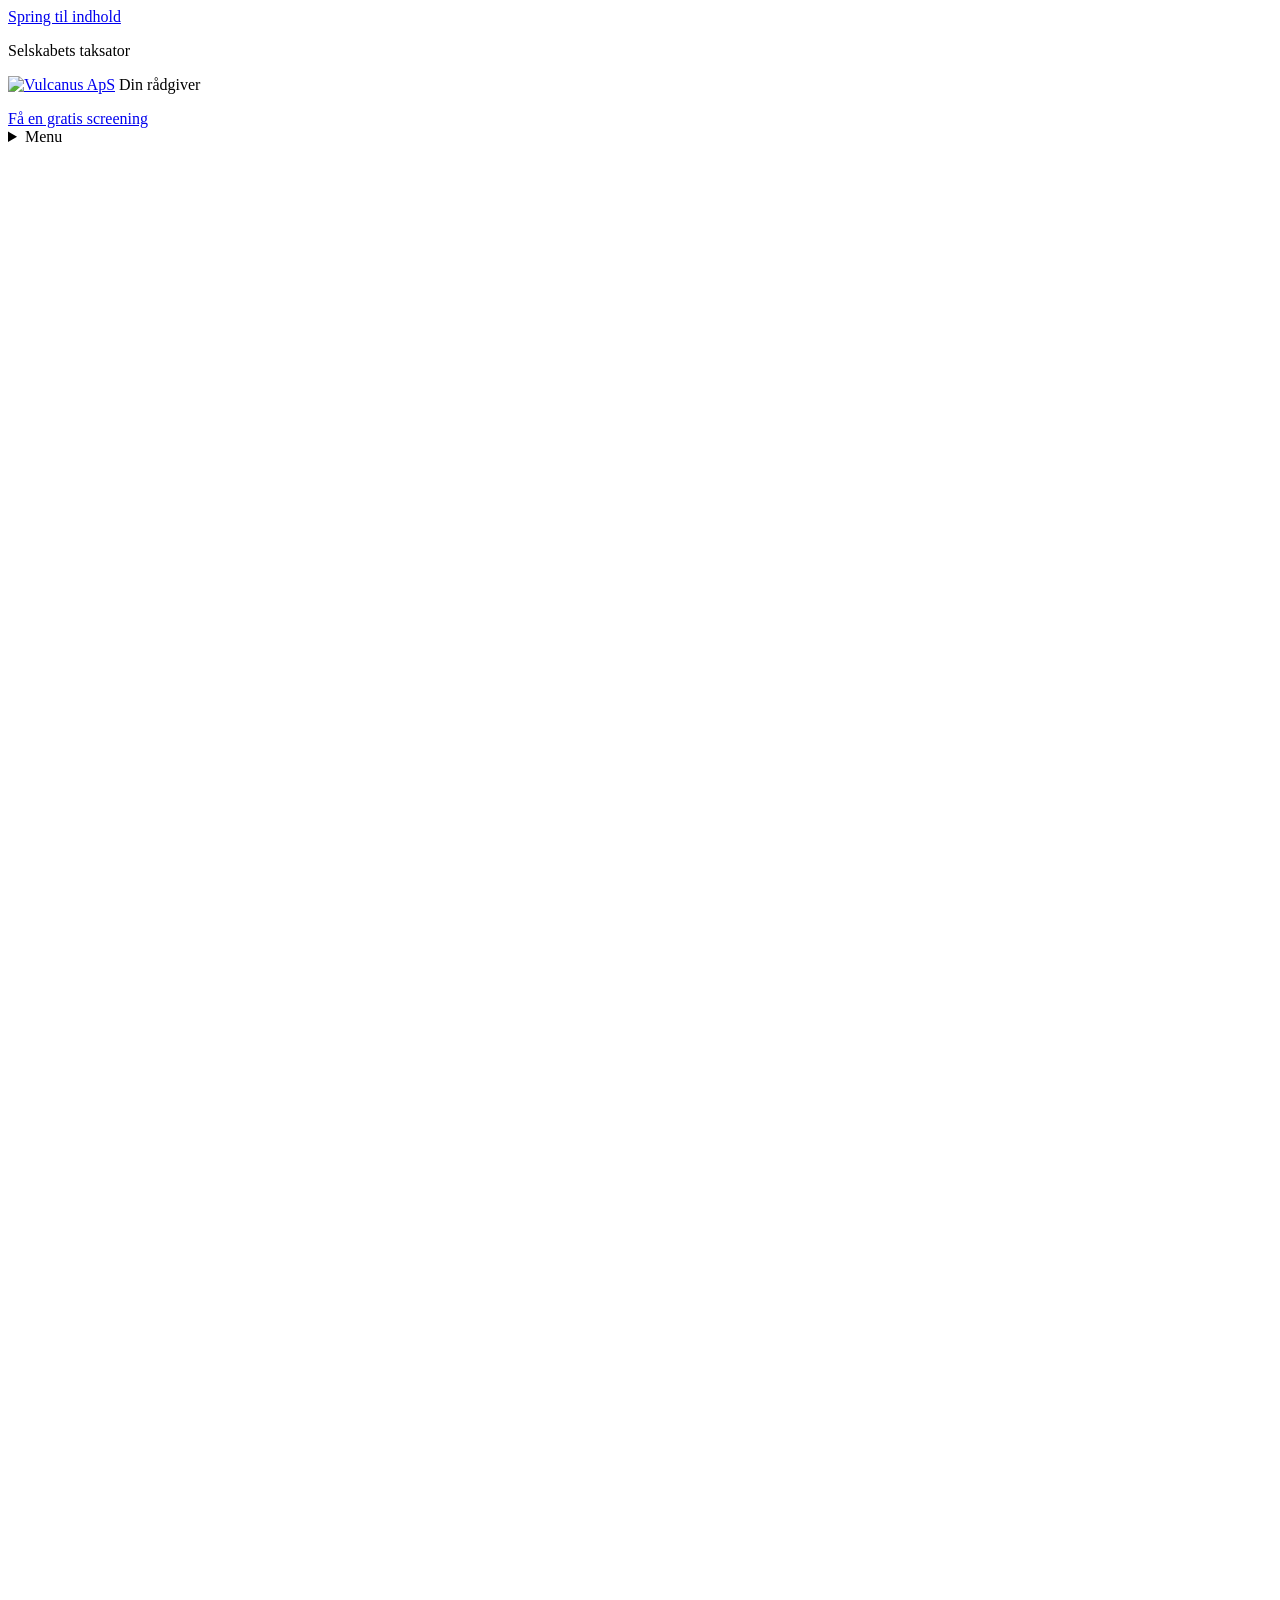
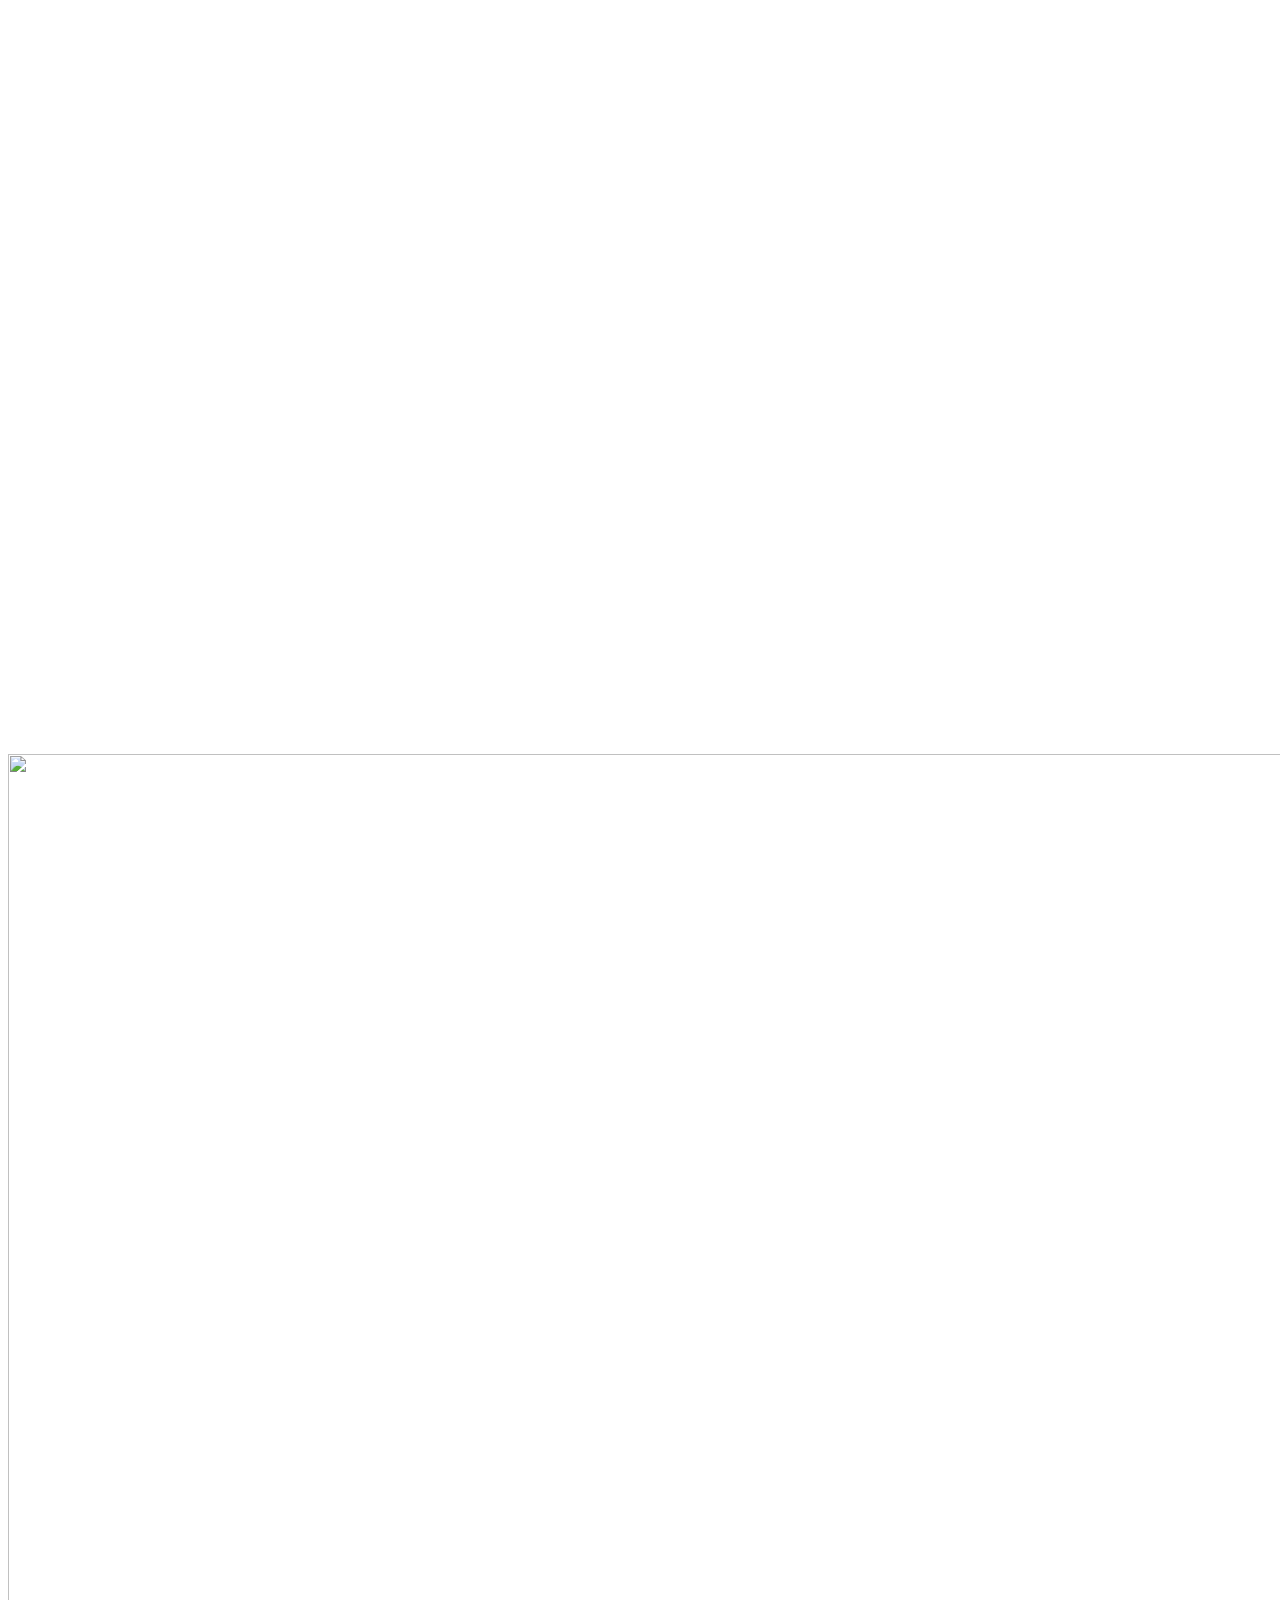
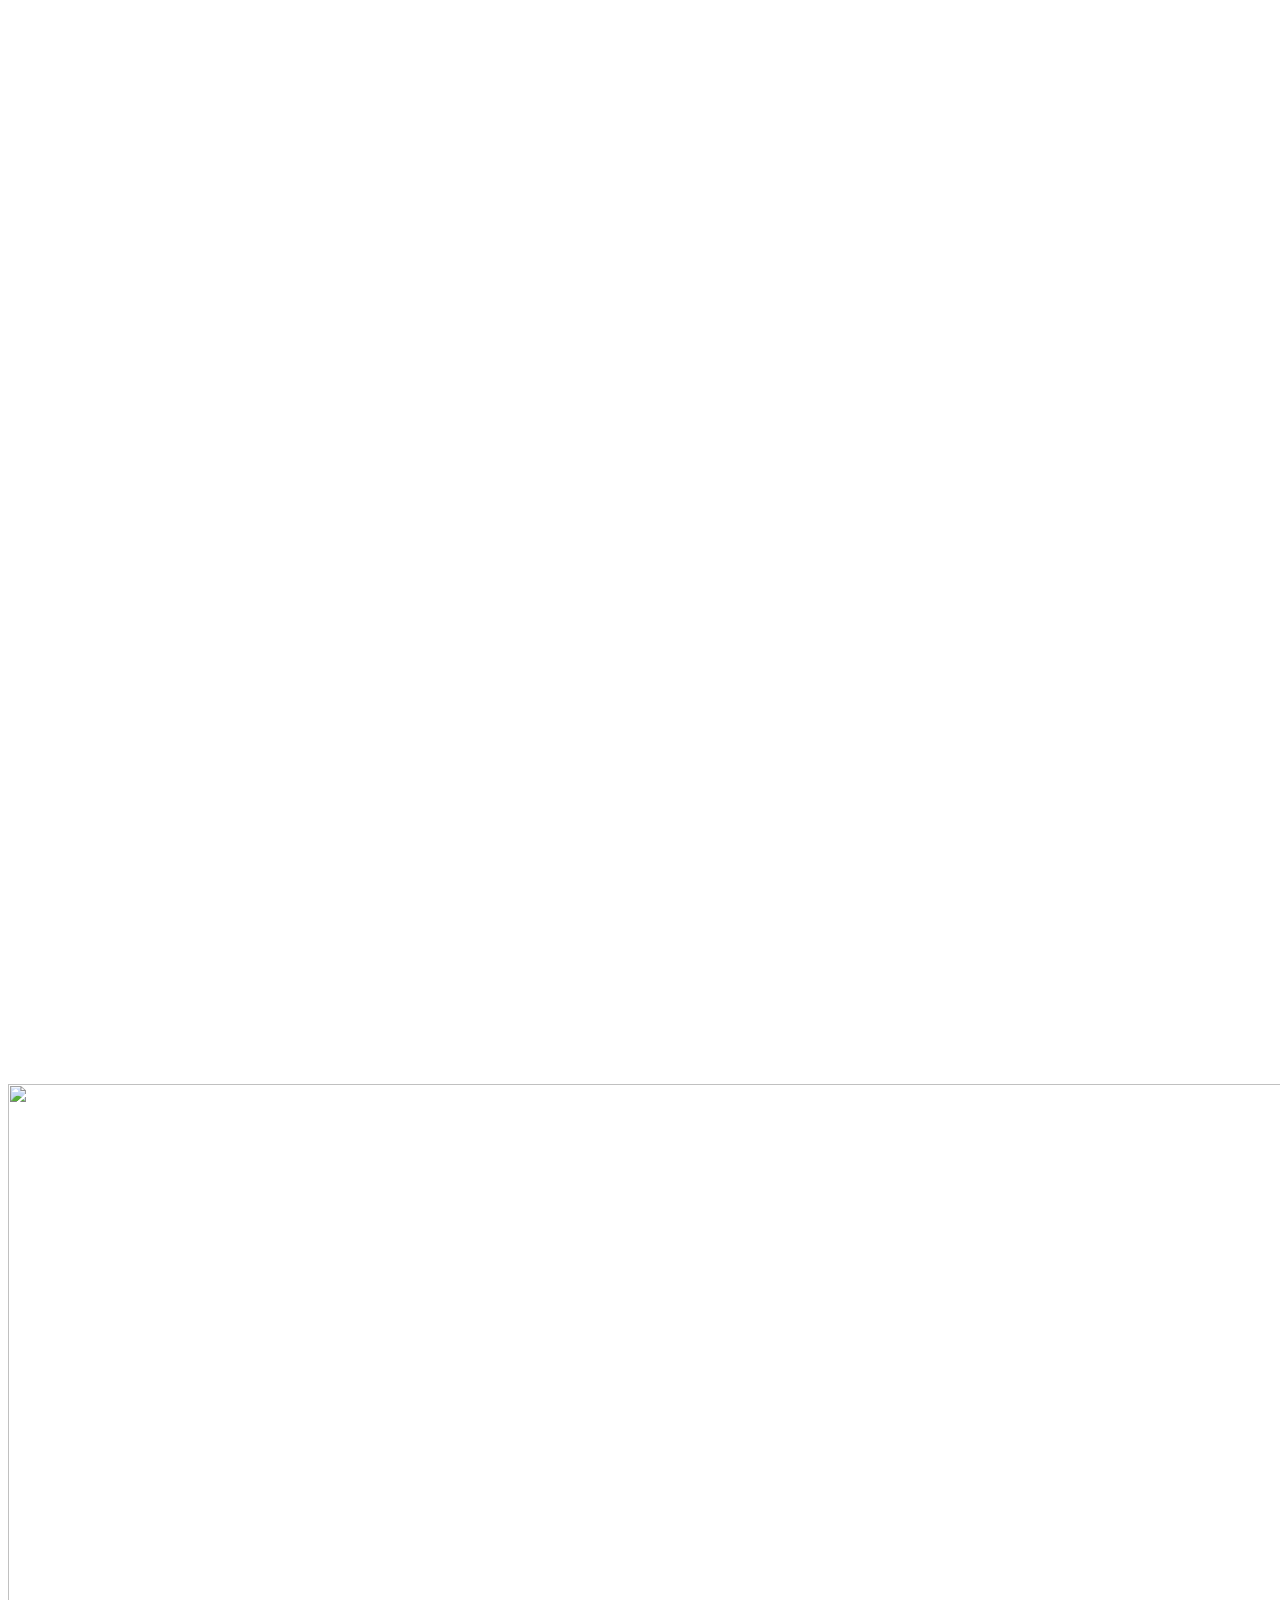
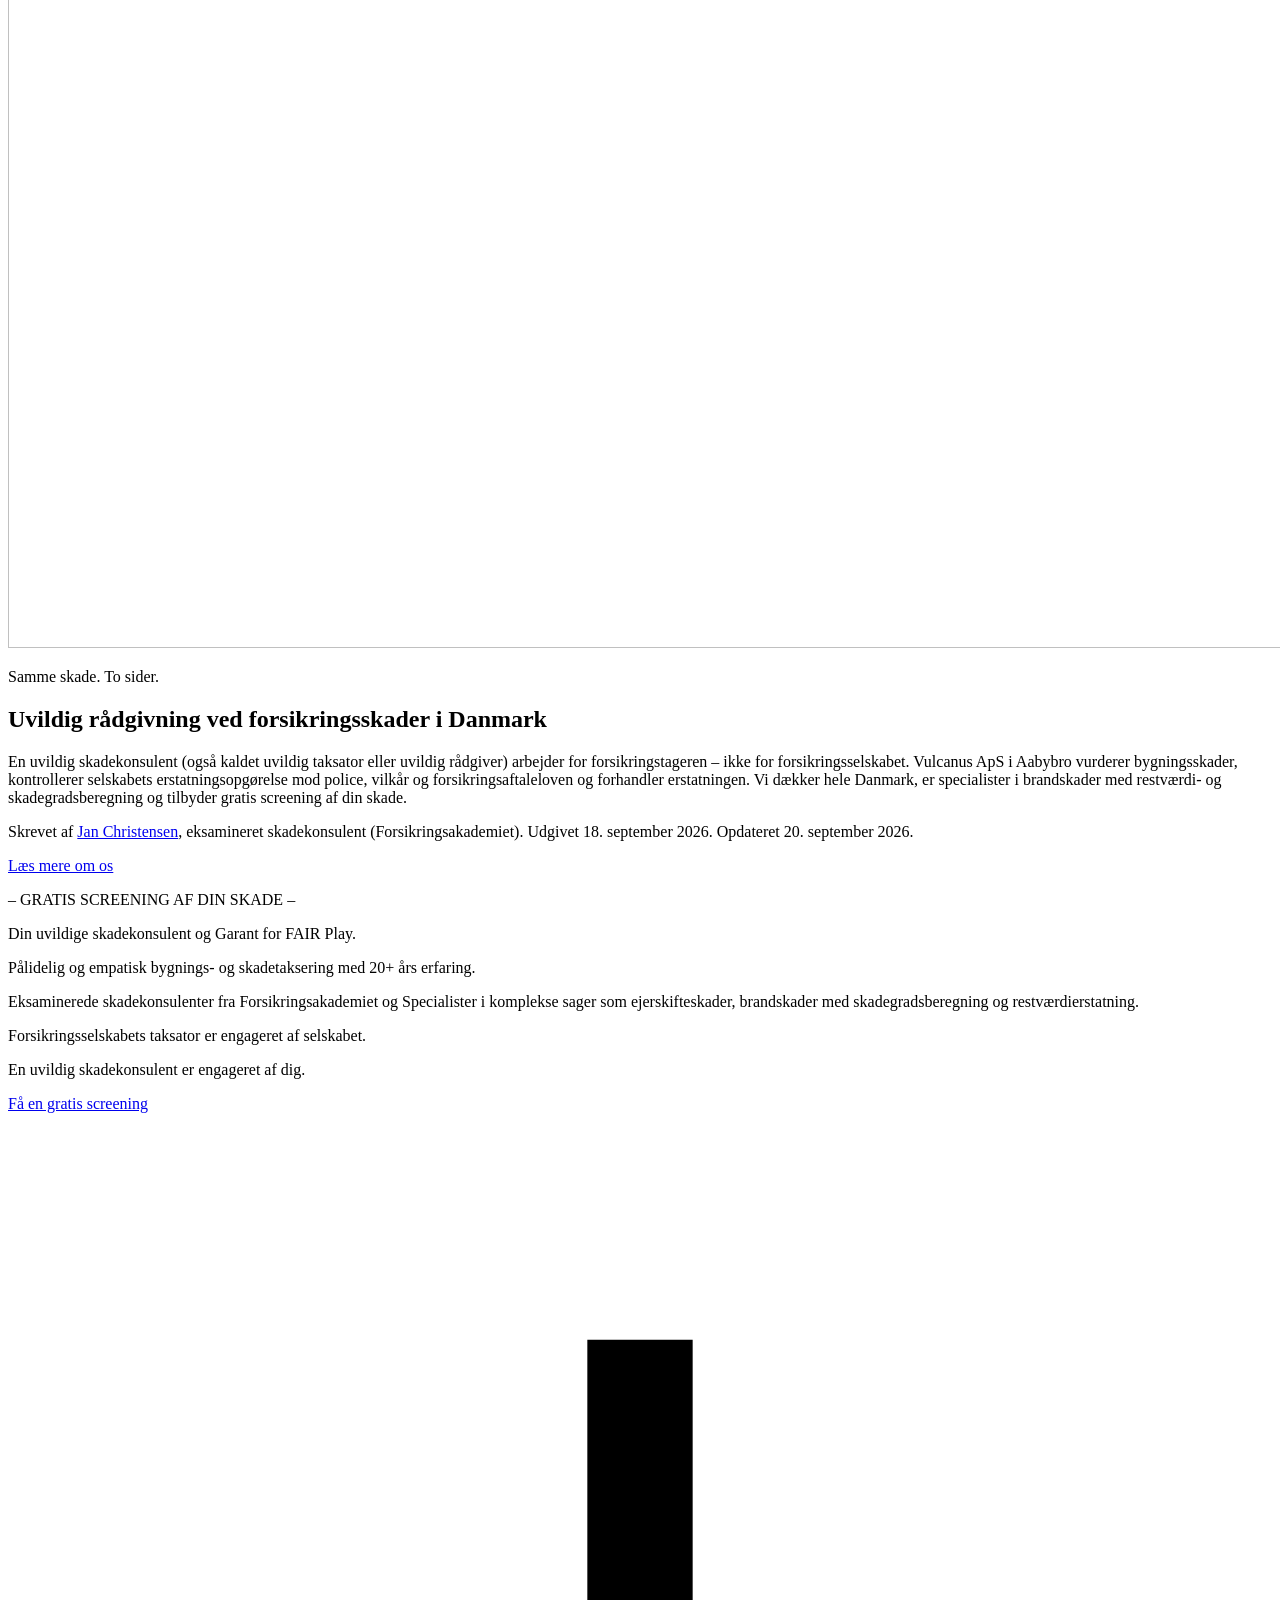
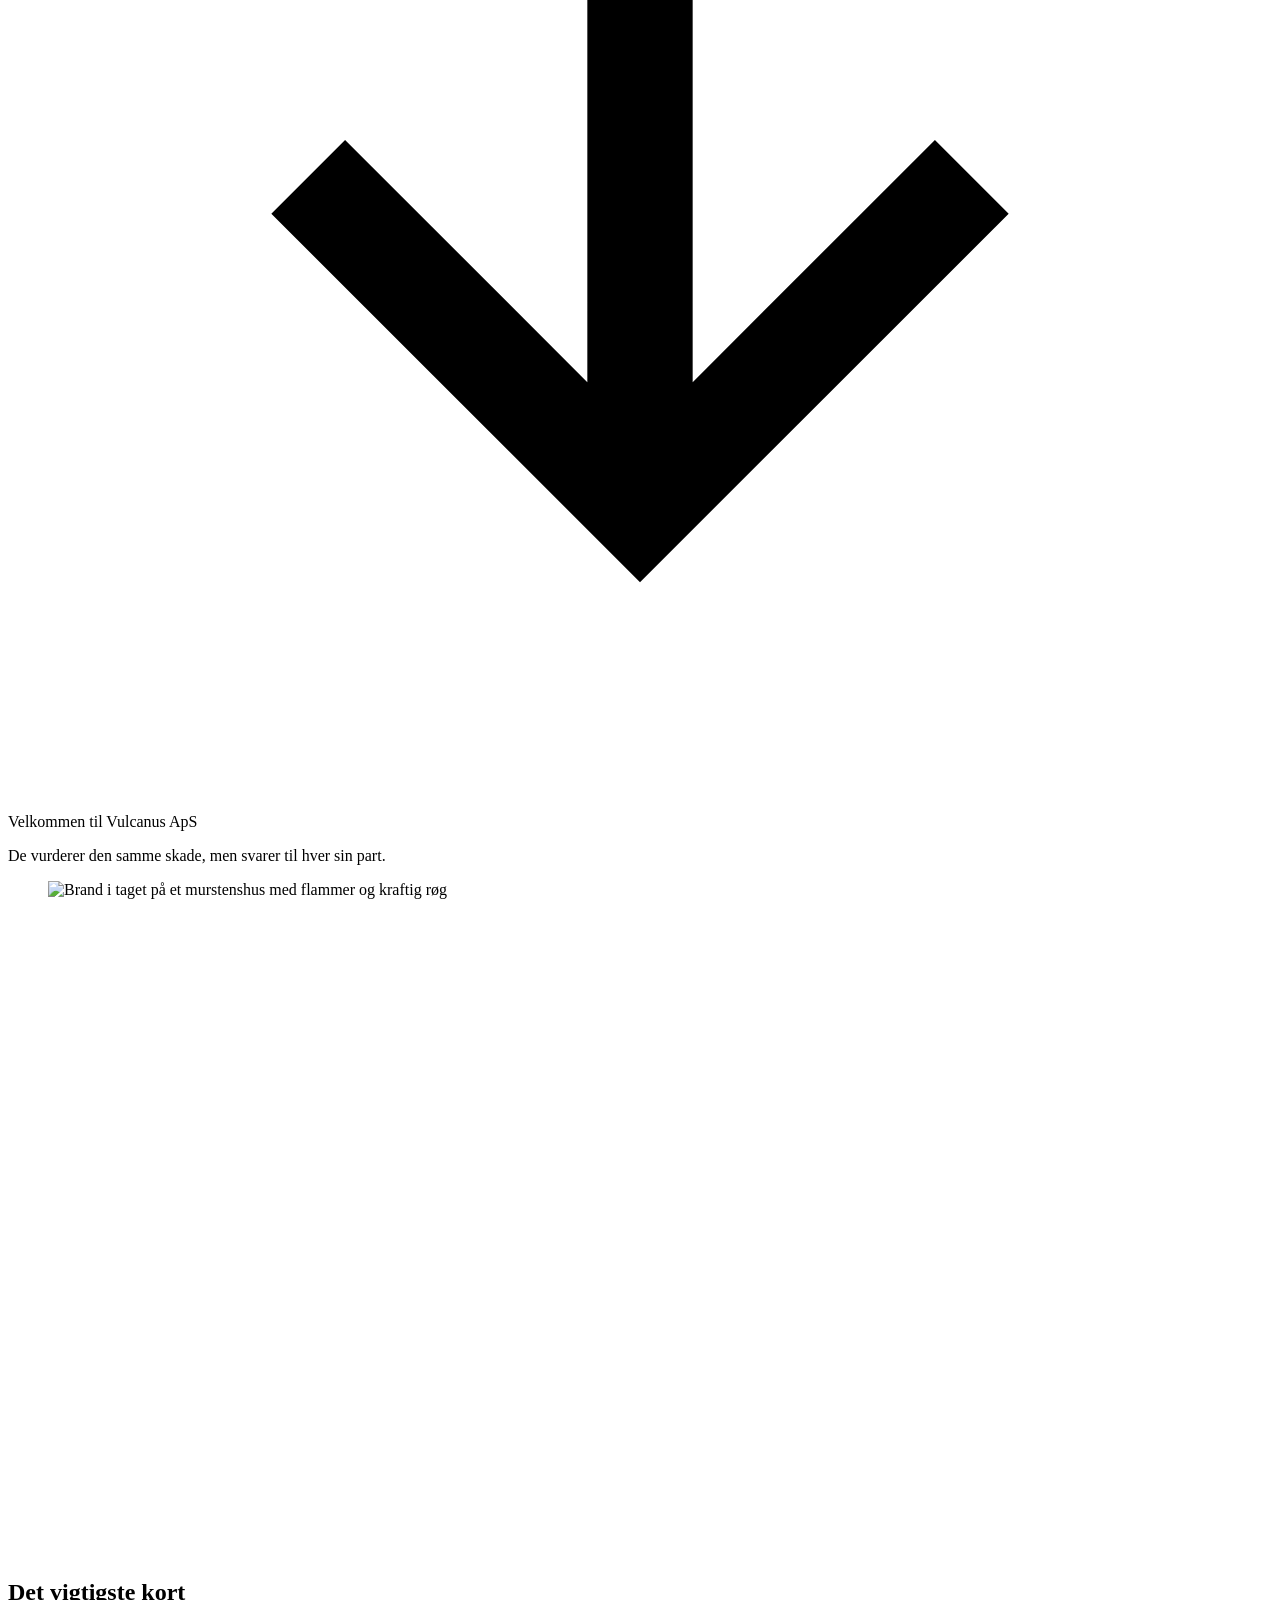
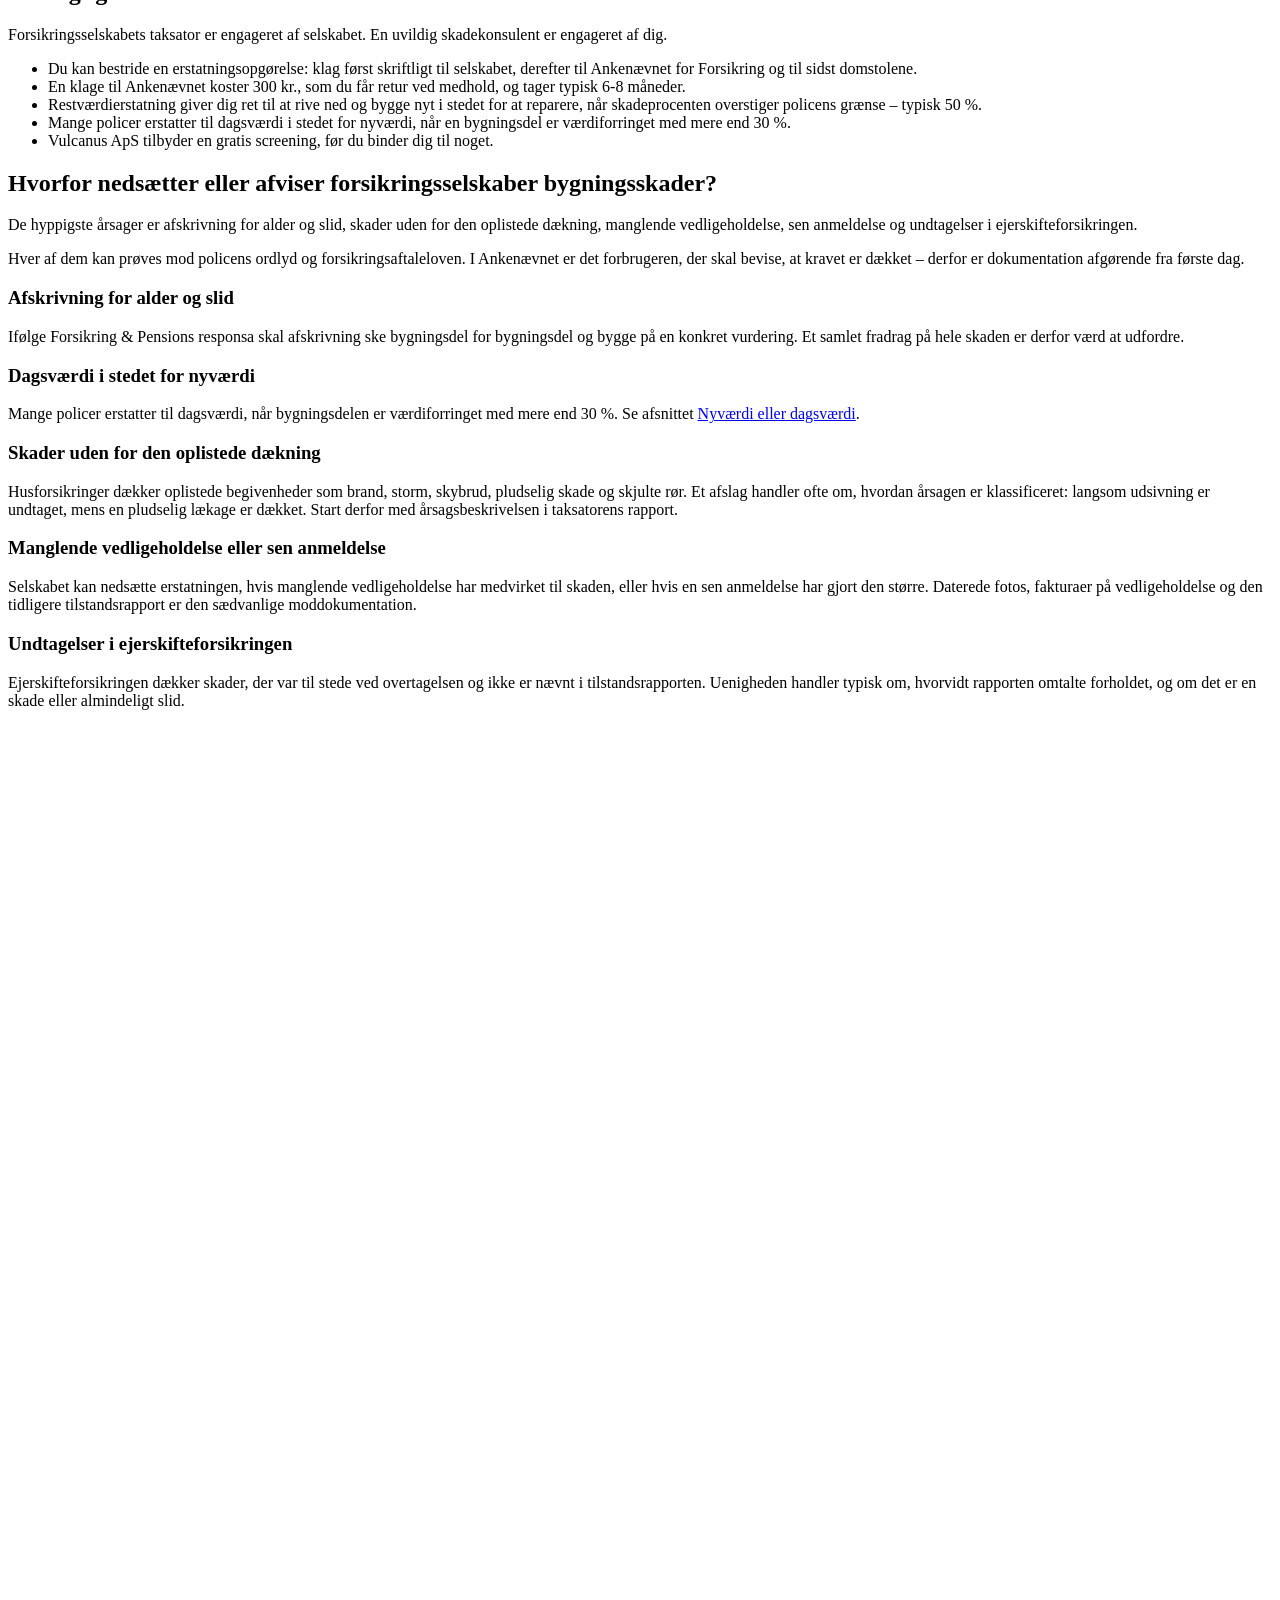
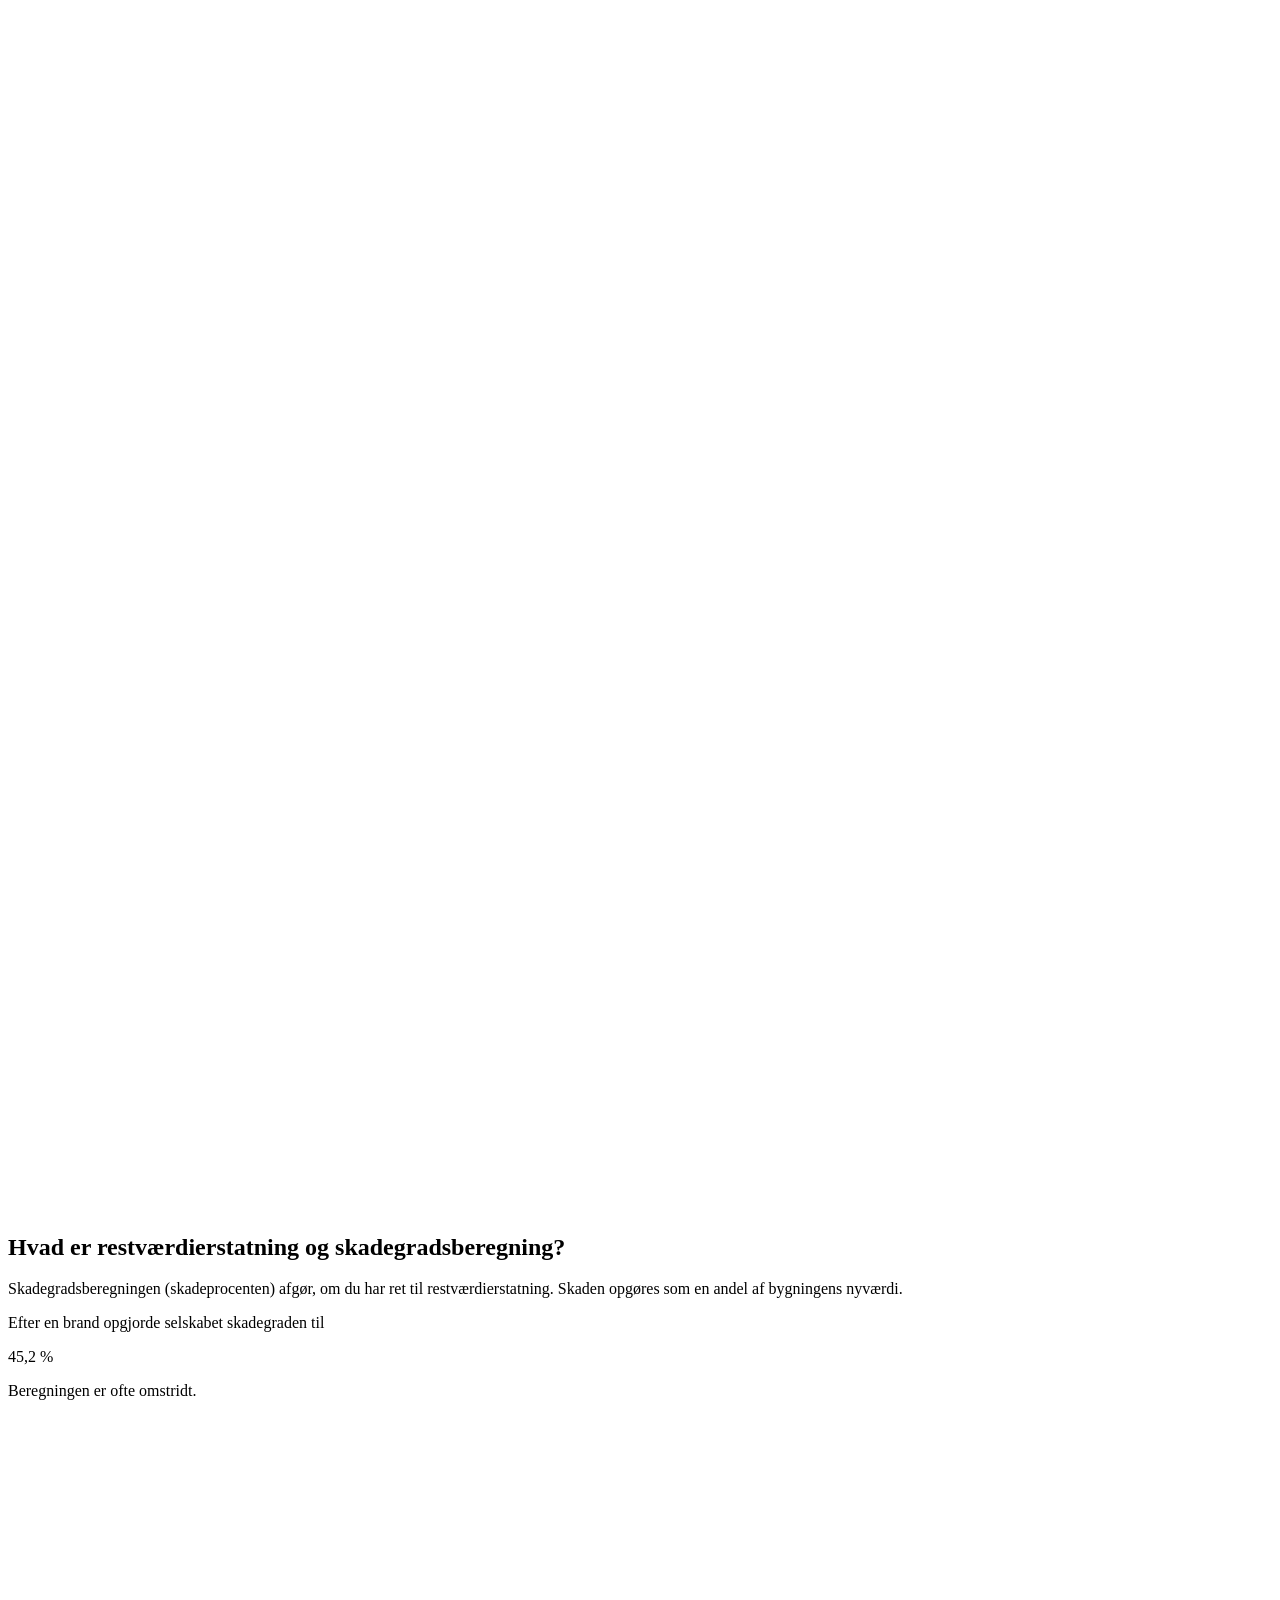
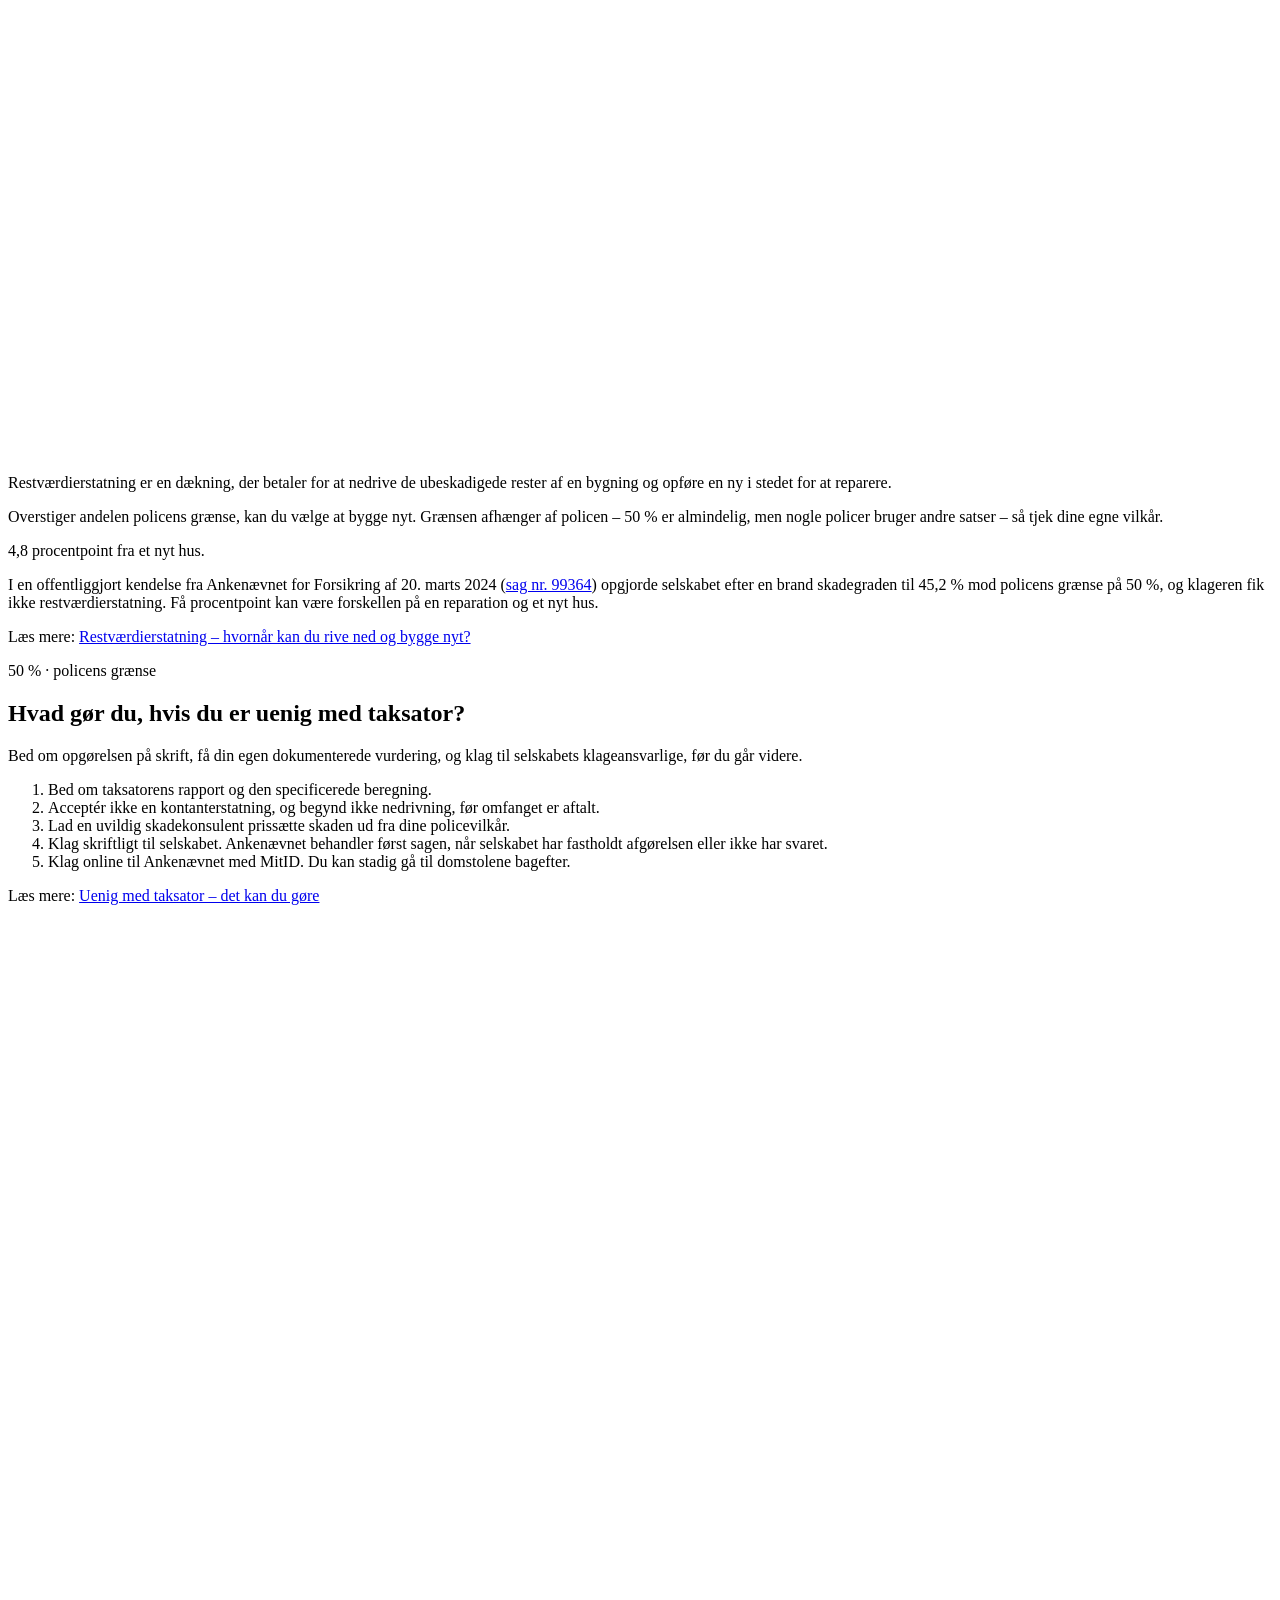
==== commit c3754138: "GEO fixes on the forside (answer under the H1, new sections, Bindende column, 7 FAQ, sources)" ====
--- a/index.html
+++ b/index.html
@@ -86,7 +86,7 @@
         "@id": "https://vulcanus.dk/#virksomhed"
       },
       "datePublished": "2026-09-18",
-      "dateModified": "2026-09-18",
+      "dateModified": "2026-09-20",
       "image": "https://vulcanus.dk/img/brandskadet-stue-1600.jpg"
     },
     {
@@ -135,7 +135,15 @@
         },
         {
           "@type": "Question",
-          "name": "Dækker Vulcanus hele landet?",
+          "name": "Hvor længe har jeg til at bestride en opgørelse?",
+          "acceptedAnswer": {
+            "@type": "Answer",
+            "text": "Forsikringskrav forældes som udgangspunkt efter 3 år og tidligst 1 år efter selskabets skriftlige afslag. Reagér længe før – beviserne på en skadet bygning forsvinder hurtigt."
+          }
+        },
+        {
+          "@type": "Question",
+          "name": "Dækker Vulcanus ApS hele landet?",
           "acceptedAnswer": {
             "@type": "Answer",
             "text": "Ja. Kontoret ligger i Aabybro i Nordjylland, og vi tager sager i hele Danmark."
@@ -208,8 +216,17 @@
         <span class="vs-h1__r" data-sc-cue="0 0.38 0 0.3"><span>To sider.</span></span>
       </p>
       <h1 class="vs-seo-h1 vs-hero-a" data-sc-cue="0 0.38 0 0.3">Uvildig rådgivning ved forsikringsskader i Danmark</h1>
+      <div class="vs-beat vs-beat--r vs-hero-b" data-sc-cue="0.66 1 0.3 0" data-vs-focus-p="0.92">
+        <p class="v2-svar">En uvildig skadekonsulent (også kaldet uvildig taksator eller uvildig rådgiver) arbejder for forsikringstageren – ikke for forsikringsselskabet. Vulcanus ApS i Aabybro vurderer bygningsskader, kontrollerer selskabets erstatningsopgørelse mod police, vilkår og forsikringsaftaleloven og forhandler erstatningen. Vi dækker hele Danmark, er specialister i brandskader med restværdi- og skadegradsberegning og tilbyder gratis screening af din skade.</p>
+<p class="byline">Skrevet af <a href="/Vulcanus-draft/profil/">Jan Christensen</a>, eksamineret skadekonsulent (Forsikringsakademiet). Udgivet <time datetime="2026-09-18">18. september 2026</time><!-- TODO(Jan): dato -->. Opdateret <time datetime="2026-09-20">20. september 2026</time>.</p>
+<p class="v2-laes"><a href="/Vulcanus-draft/profil/">Læs mere om os</a></p>
+        <p class="hero__screening">– GRATIS SCREENING AF DIN SKADE –</p>
+<p class="v2-h2">Din uvildige skadekonsulent og Garant for FAIR Play.</p>
+<p class="v2-lede">Pålidelig og empatisk bygnings- og skadetaksering med 20+ års erfaring.</p>
+<p class="v2-gentaget">Eksaminerede skadekonsulenter fra Forsikringsakademiet og Specialister i komplekse sager som ejerskifteskader, brandskader med skadegradsberegning og restværdierstatning.</p>
+      </div>
       <p class="vs-sub vs-sub--l vs-hero-a" data-sc-cue="0 0.38 0 0.3"><span>Forsikringsselskabets taksator er engageret af selskabet.</span></p>
-      <p class="vs-sub vs-sub--r vs-hero-a" data-sc-cue="0 0.38 0 0.3"><span>En uvildig rådgiver er engageret af dig.</span></p>
+      <p class="vs-sub vs-sub--r vs-hero-a" data-sc-cue="0 0.38 0 0.3"><span>En uvildig skadekonsulent er engageret af dig.</span></p>
       <p class="vs-hero-cta vs-hero-a" data-sc-cue="0 0.38 0 0.3"><a class="vs-cta" href="/Vulcanus-draft/kontakt/">Få en gratis screening</a></p>
       <a class="vs-pil vs-hero-a" href="#det-vigtigste" aria-label="Gå til indholdet" data-vs-pil data-sc-cue="0 0.3 0 0.4">
         <svg viewBox="0 0 24 24" aria-hidden="true"><path d="M11 4h2v12.2l4.6-4.6L19 13l-7 7-7-7 1.4-1.4 4.6 4.6z"/></svg>
@@ -217,16 +234,7 @@
 
       <div class="vs-beat vs-beat--l vs-hero-b" data-sc-cue="0.66 1 0.3 0">
         <p class="vs-h2">Velkommen til Vulcanus ApS</p>
-        <p>Taksatoren fastlægger skadens omfang og erstatningen på selskabets vegne. De vurderer den samme skade, men svarer til hver sin part.</p>
-      </div>
-      <div class="vs-beat vs-beat--r vs-hero-b" data-sc-cue="0.66 1 0.3 0" data-vs-focus-p="0.92">
-        <p class="hero__screening">– GRATIS SCREENING AF DIN SKADE –</p>
-<p class="v2-h2">Din Forsikringsskaderådgiver og Garant for FAIR Play.</p>
-<p class="v2-lede">Pålidelig og empatisk bygnings- og skadetaksering med 20+ års erfaring.</p>
-<p>Eksaminerede skadekonsulenter fra Forsikringsakademiet og Specialister i komplekse sager som ejerskifteskader, brandskader med skadegradsberegning og restværdierstatning.</p>
-        <p>En uvildig skadekonsulent arbejder for forsikringstageren – ikke for forsikringsselskabet. Vulcanus ApS i Aabybro vurderer bygningsskader, kontrollerer selskabets erstatningsopgørelse mod police, vilkår og forsikringsaftaleloven og forhandler erstatningen. Vi dækker hele Danmark, er specialister i brandskader med restværdi- og skadegradsberegning og tilbyder gratis screening af din skade.</p>
-<p class="byline">Skrevet af <a href="/Vulcanus-draft/profil/">Jan Christensen</a>, eksamineret skadekonsulent (Forsikringsakademiet). Opdateret <time datetime="2026-09-18">18. september 2026</time>.</p>
-<p class="v2-laes"><a href="/Vulcanus-draft/profil/">Læs mere om os</a></p>
+        <p>De vurderer den samme skade, men svarer til hver sin part.</p>
       </div>
 
     </div>
@@ -239,13 +247,13 @@
     <figure class="vs-cell vs-cell--warm vs-ledger__photo" data-sc-reveal="left" data-sc-reveal-at="0.02 0.16"><picture><source type="image/avif" srcset="/Vulcanus-draft/img/opgoerelsesskema-clipboard-480.avif 480w, /Vulcanus-draft/img/opgoerelsesskema-clipboard-960.avif 960w, /Vulcanus-draft/img/opgoerelsesskema-clipboard-1600.avif 1600w" sizes="(max-width: 700px) 100vw, 960px"><source type="image/webp" srcset="/Vulcanus-draft/img/opgoerelsesskema-clipboard-480.webp 480w, /Vulcanus-draft/img/opgoerelsesskema-clipboard-960.webp 960w, /Vulcanus-draft/img/opgoerelsesskema-clipboard-1600.webp 1600w" sizes="(max-width: 700px) 100vw, 960px"><img src="/Vulcanus-draft/img/opgoerelsesskema-clipboard-960.jpg" alt="Clipboard med opgørelsesskema og kuglepen på et skrivebord" width="960" height="640" loading="lazy" decoding="async"></picture></figure>
 
     <div class="vs-cell vs-cell--cold vs-ledger__head"><div data-sc-in><h2>Det vigtigste kort</h2>
-<p>Forsikringsselskabets taksator er engageret af selskabet. En uvildig rådgiver er engageret af dig.</p></div></div>
+<p>Forsikringsselskabets taksator er engageret af selskabet. En uvildig skadekonsulent er engageret af dig.</p></div></div>
     <div class="vs-cell vs-cell--warm vs-ledger__head"><div class="vs-bullets" data-sc-in><ul>
 <li>Du kan bestride en erstatningsopgørelse: klag først skriftligt til selskabet, derefter til Ankenævnet for Forsikring og til sidst domstolene.</li>
 <li>En klage til Ankenævnet koster 300 kr., som du får retur ved medhold, og tager typisk 6-8 måneder.</li>
 <li>Restværdierstatning giver dig ret til at rive ned og bygge nyt i stedet for at reparere, når skadeprocenten overstiger policens grænse – typisk 50 %.</li>
 <li>Mange policer erstatter til dagsværdi i stedet for nyværdi, når en bygningsdel er værdiforringet med mere end 30 %.</li>
-<li>Vulcanus tilbyder en gratis screening, før du binder dig til noget.</li>
+<li>Vulcanus ApS tilbyder en gratis screening, før du binder dig til noget.</li>
 </ul></div></div>
 
     <div class="vs-cell vs-cell--cold vs-ledger__head vs-ledger__head--2"><div data-sc-in><h2>Hvorfor nedsætter eller afviser forsikringsselskaber bygningsskader?</h2>
@@ -255,13 +263,14 @@
     <div class="vs-cell vs-cell--cold vs-row"><h3 class="vs-row__claim" data-sc-in>Afskrivning for alder og slid</h3></div>
     <div class="vs-cell vs-cell--warm vs-row"><div data-sc-in><p>Ifølge Forsikring &amp; Pensions responsa skal afskrivning ske bygningsdel for bygningsdel og bygge på en konkret vurdering. Et samlet fradrag på hele skaden er derfor værd at udfordre.</p></div></div>
     <div class="vs-cell vs-cell--cold vs-row"><h3 class="vs-row__claim" data-sc-in>Dagsværdi i stedet for nyværdi</h3></div>
-    <div class="vs-cell vs-cell--warm vs-row"><div data-sc-in><p>Nyværdi erstatter, hvad det koster at genoprette det beskadigede som nyt. Dagsværdi fratrækker for alder og slid. Almindelige husforsikringsvilkår giver fradrag, når det beskadigede på grund af slid, ælde eller andre omstændigheder er værdiforringet med mere end 30 % af nyværdien.</p></div></div>
+    <div class="vs-cell vs-cell--warm vs-row"><div data-sc-in><p>Mange policer erstatter til dagsværdi, når bygningsdelen er værdiforringet med mere end 30 %. Se afsnittet <a href="#nyvaerdi-dagsvaerdi">Nyværdi eller dagsværdi</a>.</p></div></div>
     <div class="vs-cell vs-cell--cold vs-row"><h3 class="vs-row__claim" data-sc-in>Skader uden for den oplistede dækning</h3></div>
-    <div class="vs-cell vs-cell--warm vs-row"><div data-sc-in><p>Vi finder og dokumenterer dækningsmuligheder og prøver afslaget mod policens ordlyd.</p></div></div>
+    <div class="vs-cell vs-cell--warm vs-row"><div data-sc-in><p>Husforsikringer dækker oplistede begivenheder som brand, storm, skybrud, pludselig skade og skjulte rør. Et afslag handler ofte om, hvordan årsagen er klassificeret: langsom udsivning er undtaget, mens en pludselig lækage er dækket. Start derfor med årsagsbeskrivelsen i taksatorens rapport.</p></div></div>
     <div class="vs-cell vs-cell--cold vs-row"><h3 class="vs-row__claim" data-sc-in>Manglende vedligeholdelse eller sen anmeldelse</h3></div>
-    <div class="vs-cell vs-cell--warm vs-row"><div data-sc-in><p>Dokumentation er afgørende fra første dag. Vi arbejder diskret, struktureret og præcist, så du kan føle dig tryg gennem hele processen.</p></div></div>
+    <div class="vs-cell vs-cell--warm vs-row"><div data-sc-in><p>Selskabet kan nedsætte erstatningen, hvis manglende vedligeholdelse har medvirket til skaden, eller hvis en sen anmeldelse har gjort den større. Daterede fotos, fakturaer på vedligeholdelse og den tidligere tilstandsrapport er den sædvanlige moddokumentation.</p></div></div>
     <div class="vs-cell vs-cell--cold vs-row vs-row--last"><h3 class="vs-row__claim" data-sc-in>Undtagelser i ejerskifteforsikringen</h3></div>
-    <div class="vs-cell vs-cell--warm vs-row vs-row--last"><div data-sc-in><p>Vi er specialister i komplekse sager som ejerskifteskader, brandskader med skadegradsberegning og restværdierstatning.</p></div></div>
+    <div class="vs-cell vs-cell--warm vs-row vs-row--last"><div data-sc-in><p>Ejerskifteforsikringen dækker skader, der var til stede ved overtagelsen og ikke er nævnt i tilstandsrapporten. Uenigheden handler typisk om, hvorvidt rapporten omtalte forholdet, og om det er en skade eller almindeligt slid.</p>
+<!-- TODO(Jan): ét anonymiseret eksempel fra egne sager --></div></div>
   </section>
 
   <section class="vs-act vs-act--gauge" data-sc-act="pin" data-sc-span="1.8" data-sc-clip-map="travel" data-vs-gauge data-vs-gauge-value="45.2">
@@ -306,7 +315,7 @@
     <div class="vs-cell vs-cell--warm"><div class="vs-steps-long" data-sc-in><ol>
 <li>Bed om taksatorens rapport og den specificerede beregning.</li>
 <li>Acceptér ikke en kontanterstatning, og begynd ikke nedrivning, før omfanget er aftalt.</li>
-<li>Lad en uvildig rådgiver prissætte skaden ud fra dine policevilkår.</li>
+<li>Lad en uvildig skadekonsulent prissætte skaden ud fra dine policevilkår.</li>
 <li>Klag skriftligt til selskabet. Ankenævnet behandler først sagen, når selskabet har fastholdt afgørelsen eller ikke har svaret.</li>
 <li>Klag online til Ankenævnet med MitID. Du kan stadig gå til domstolene bagefter.</li>
 </ol>
@@ -332,7 +341,7 @@
         <span class="vs-seat vs-seat--to" aria-hidden="true"></span>
         <figure class="vs-jan"><img src="/Vulcanus-draft/img/forside/jan-farve.webp" width="760" height="859" alt="Portræt af Jan Christensen, eksamineret skadekonsulent og bygningstaksator hos Vulcanus" loading="lazy" decoding="async"></figure>
         <div class="vs-peak__body" data-sc-cue="0.58 1 0.3 0" data-vs-focus-p="0.8"><p class="overlinje">Bygningskonstruktør · Eksamineret skadekonsulent · Bygningstaksator</p>
-<p>Jan Christensen er eksamineret skadekonsulent fra Forsikringsakademiet (2014) og uddannet bygningskonstruktør. Han har arbejdet med skader på bygninger siden 2005 – i mere end 18 år som bygningstaksator hos Lærerstandens Brandforsikring med speciale i store brandskader. Siden 2024 har han som selvstændig rådgivet private skadelidte gennem Vulcanus.</p>
+<p>Jan Christensen er eksamineret skadekonsulent fra Forsikringsakademiet (2014) og uddannet bygningskonstruktør. Han har arbejdet med skader på bygninger siden 2005 – i mere end 18 år som bygningstaksator hos Lærerstandens Brandforsikring med speciale i store brandskader. Siden 2024 har han som selvstændig rådgivet private skadelidte gennem Vulcanus ApS.</p>
 <p><a href="/Vulcanus-draft/profil/">Læs mere om Jan Christensen</a> · <a href="https://www.linkedin.com/in/jan-christensen-6a942963/">LinkedIn</a></p></div>
         <div class="vs-peak__creds" data-sc-cue="0.84 1 0.4 0"><ul>
 <li>Eksamineret skadekonsulent, Forsikringsakademiet, 2014</li>
@@ -345,13 +354,30 @@
   </section>
 
   <section class="vs-flow vs-flow--30 vs-qa" data-sc-act="flow" id="forside-indhold">
+    <div class="vs-cell vs-cell--cold vs-q"><div class="vs-q__h" data-sc-in><h2>Kan du kræve en sagkyndig vurdering, og er den bindende?</h2></div></div>
+    <div class="vs-cell vs-cell--warm vs-a"><div class="vs-a__indre" data-sc-in><p>Ofte ja, hvis din police har en bestemmelse om sagkyndig vurdering eller voldgift. Om den findes, hvem der betaler, og om resultatet er bindende, afhænger af policens ordlyd.</p>
+<p>Hvor bestemmelsen findes, udpeger hver part typisk en vurderingsmand, de to udpeger en opmand, og udgifterne deles. En bindende vurdering lukker spørgsmålet om beløbet, så læs bestemmelsen, før du bruger den. En klage til Ankenævnet holder derimod vejen til domstolene åben.</p>
+<!-- TODO(Jan): bekræft typisk ordlyd mod 2-3 aktuelle husforsikringsvilkår --></div></div>
+    <div class="vs-cell vs-cell--cold vs-q"><div class="vs-q__h" data-sc-in><h2>Hvordan forbereder du besigtigelsen?</h2></div></div>
+    <div class="vs-cell vs-cell--warm vs-a"><div class="vs-a__indre" data-sc-in><p>Dokumentér alt, før noget fjernes, og hav din egen omfangsliste klar, når taksatoren kommer.</p>
+<ul>
+<li>Daterede fotos og video af alle berørte rum og bygningsdele – også ubeskadigede dele, der skal udskiftes for at matche.</li>
+<li>Police, vilkår og eventuelle tillæg.</li>
+<li>Tilstandsrapport, tegninger og fakturaer på tidligere renovering.</li>
+<li>En skriftlig log over samtaler og tilsagn med navn og dato.</li>
+<li>Kvitteringer for skadebegrænsning og genhusning.</li>
+</ul></div></div>
+    <div class="vs-cell vs-cell--cold vs-q"><div class="vs-q__h" data-sc-in><h2>Hvilke frister gælder?</h2></div></div>
+    <div class="vs-cell vs-cell--warm vs-a"><div class="vs-a__indre" data-sc-in><p>Anmeld skaden straks, klag til selskabet, så snart du har den skriftlige afgørelse, og hold øje med den 3-årige forældelse.</p>
+<p>Forsikringskrav forældes som udgangspunkt efter 3 år, jf. forsikringsaftalelovens § 29. Har selskabet afvist kravet skriftligt, indtræder forældelse tidligst 1 år efter afslaget. <!-- TODO(Jan): bekræft ordlyden i FAL § 29 på retsinformation.dk og indsæt dybt link -->
+En sag i Ankenævnet tager typisk 6-8 måneder.</p></div></div>
     <div class="vs-cell vs-cell--cold vs-q"><div class="vs-q__h" data-sc-in><h2>Hvad er en uvildig skadekonsulent, og hvad er forskellen på den og selskabets taksator?</h2></div></div>
     <div class="vs-cell vs-cell--warm vs-a"><div class="vs-a__indre" data-sc-in><p>En uvildig skadekonsulent repræsenterer forsikringstageren i skadesagen; taksatoren repræsenterer forsikringsselskabet. De vurderer den samme skade, men svarer til hver sin part.</p>
-<p>Taksatoren fastlægger skadens omfang og erstatningen på selskabets vegne. En uvildig rådgiver udarbejder sin egen omfangsbeskrivelse, gennemgår policens vilkår og udfordrer opgørelsen, hvor den ikke holder. Vulcanus ApS (CVR 45270432) gør dette for private boligejere med skadekonsulenter eksamineret fra Forsikringsakademiet.</p></div></div>
-    <div class="vs-cell vs-cell--cold vs-q"><div class="vs-q__h" data-sc-in><h2>Nyværdi eller dagsværdi – hvad betaler forsikringen?</h2></div></div>
+<p>Taksatoren fastlægger skadens omfang og erstatningen på selskabets vegne. En uvildig skadekonsulent udarbejder sin egen omfangsbeskrivelse, gennemgår policens vilkår og udfordrer opgørelsen, hvor den ikke holder. Vulcanus ApS (CVR 45270432) gør dette for private boligejere med skadekonsulenter eksamineret fra Forsikringsakademiet.</p></div></div>
+    <div class="vs-cell vs-cell--cold vs-q"><div class="vs-q__h" data-sc-in><h2 id="nyvaerdi-dagsvaerdi">Nyværdi eller dagsværdi – hvad betaler forsikringen?</h2></div></div>
     <div class="vs-cell vs-cell--warm vs-a"><div class="vs-a__indre" data-sc-in><p>Nyværdi erstatter, hvad det koster at genoprette det beskadigede som nyt. Dagsværdi fratrækker for alder og slid.</p>
 <p>Almindelige husforsikringsvilkår giver fradrag, når det beskadigede på grund af slid, ælde eller andre omstændigheder er værdiforringet med mere end 30 % af nyværdien. Ifølge Forsikring &amp; Pensions responsa skal afskrivning ske bygningsdel for bygningsdel og bygge på en konkret vurdering. Et samlet fradrag på hele skaden er derfor værd at udfordre.</p></div></div>
-    <div class="vs-cell vs-cell--cold vs-q"><div class="vs-q__h" data-sc-in><h2>Uvildig rådgiver, advokat, Ankenævnet eller byggesagkyndig – hvem skal du bruge hvornår?</h2></div></div>
+    <div class="vs-cell vs-cell--cold vs-q"><div class="vs-q__h" data-sc-in><h2>Uvildig skadekonsulent, advokat, Ankenævnet eller byggesagkyndig – hvem skal du bruge hvornår?</h2></div></div>
     <div class="vs-cell vs-cell--warm vs-a"><div class="vs-a__indre" data-sc-in><p>Brug en uvildig skadekonsulent, når uenigheden handler om omfang, pris eller beregning. Brug en advokat, når den handler om juridisk ansvar eller er på vej i retten. Ankenævnet er den billige vej, når selskabet har sagt endeligt nej.</p>
 <div class="tabel-rul">
 <table>
@@ -362,6 +388,7 @@
 <th>Bedst til</th>
 <th>Pris for dig</th>
 <th>Typisk varighed</th>
+<th>Bindende?</th>
 </tr>
 </thead>
 <tbody>
@@ -371,13 +398,15 @@
 <td>Almindelige sager uden uenighed</td>
 <td>Ingen</td>
 <td>Bestemmes af selskabet</td>
+<td>Nej, det er et udspil</td>
 </tr>
 <tr>
-<td>Uvildig skadekonsulent (fx Vulcanus)</td>
+<td>Uvildig skadekonsulent (fx Vulcanus ApS)</td>
 <td>Dig</td>
 <td>Omfang, restværdi, skadegrad, afskrivning, genhusning</td>
 <td>Gratis screening; derefter honorar efter aftale</td>
 <td>Følger skadesagen</td>
+<td>Nej, grundlag for forhandling</td>
 </tr>
 <tr>
 <td>Forsikringsadvokat</td>
@@ -385,6 +414,7 @@
 <td>Dækningsspørgsmål, retssager</td>
 <td>Timehonorar; retshjælpsdækning kan gælde ved retssag</td>
 <td>Måneder til år</td>
+<td>En dom er bindende</td>
 </tr>
 <tr>
 <td>Ankenævnet for Forsikring</td>
@@ -392,6 +422,7 @@
 <td>Skriftlige tvister om private forsikringer</td>
 <td>300 kr., retur ved medhold</td>
 <td>6-8 måneder</td>
+<td>Selskabet kan afvise kendelsen inden 30 dage</td>
 </tr>
 <tr>
 <td>Byggesagkyndig</td>
@@ -399,6 +430,7 @@
 <td>Rapport om årsag og tilstand</td>
 <td>Pr. rapport</td>
 <td>Dage til uger</td>
+<td>Nej</td>
 </tr>
 </tbody>
 </table>
@@ -416,7 +448,7 @@
 <li>Udbedring eller genopførelse</li>
 </ol>
 </div>
-<p>Vulcanus kan planlægge og koordinere sagen, føre dialogen med forsikringsselskab og håndværkere og kvalitetssikre arbejdet til det er afsluttet. Ved brandskader omfatter opgørelsen også lovliggørelse, meromkostninger, rimelige og nødvendige udgifter til genhusning, nedbrydningstilladelse og byggetilladelse.</p>
+<p>Vulcanus ApS kan planlægge og koordinere sagen, føre dialogen med forsikringsselskab og håndværkere og kvalitetssikre arbejdet til det er afsluttet. Ved brandskader omfatter opgørelsen også lovliggørelse, meromkostninger, rimelige og nødvendige udgifter til genhusning, nedbrydningstilladelse og byggetilladelse.</p>
 <p>Vi sikrer fremdrift i sagsgangen – det giver ofte de bedste resultater for dig, din trivsel og økonomi.</p>
 <figure class="billede"><picture><source type="image/avif" srcset="/Vulcanus-draft/img/radgiver-moedebord-480.avif 480w, /Vulcanus-draft/img/radgiver-moedebord-960.avif 960w, /Vulcanus-draft/img/radgiver-moedebord-1600.avif 1600w" sizes="(max-width: 700px) 100vw, 960px"><source type="image/webp" srcset="/Vulcanus-draft/img/radgiver-moedebord-480.webp 480w, /Vulcanus-draft/img/radgiver-moedebord-960.webp 960w, /Vulcanus-draft/img/radgiver-moedebord-1600.webp 1600w" sizes="(max-width: 700px) 100vw, 960px"><img src="/Vulcanus-draft/img/radgiver-moedebord-960.jpg" alt="Rådgiver gennemgår en forsikringssag med kunde ved mødebordet" width="960" height="640" loading="lazy" decoding="async"></picture></figure></div></div>
     <div class="vs-cell vs-cell--cold vs-q"><div class="vs-q__h" data-sc-in><h2>Taksering af store skader – hvad kan det indebære?</h2></div></div>
@@ -434,7 +466,7 @@
 </ul>
 <p>Brandskader og andre omfattende skader kræver erfaring og grundighed. Vi sikrer en grundig vurdering og korrekt opgørelse, så alle parter kan få klarhed over situationen og komme sikkert videre.</p>
 <p>Som specialister i beregning af restværdi og skadegrad tilbyder vi veldokumenterede opgørelser, der skaber grundlag for velovervejede beslutninger.</p></div></div>
-    <div class="vs-cell vs-cell--cold vs-q"><div class="vs-q__h" data-sc-in><h2>Hvilke bygningsskader takserer Vulcanus?</h2></div></div>
+    <div class="vs-cell vs-cell--cold vs-q"><div class="vs-q__h" data-sc-in><h2>Hvilke bygningsskader takserer Vulcanus ApS?</h2></div></div>
     <div class="vs-cell vs-cell--warm vs-a"><div class="vs-a__indre" data-sc-in><p>Vi finder og dokumenterer dækningsmuligheder og udfører taksering af bygningsskader, hvad enten der er tale om…</p>
 <ul>
 <li>Bygningsbrand</li>
@@ -452,21 +484,26 @@
 <p>Vores tilgang sikrer, at skadernes omfang bliver nøjagtigt kortlagt og omfangsbestemt.</p>
 <p><a href="/Vulcanus-draft/forsikringsskader/">Læs mere om forsikringsskader</a></p>
 <figure class="billede"><picture><source type="image/avif" srcset="/Vulcanus-draft/img/stormskadet-tegltag-480.avif 480w, /Vulcanus-draft/img/stormskadet-tegltag-960.avif 960w, /Vulcanus-draft/img/stormskadet-tegltag-1600.avif 1600w" sizes="(max-width: 700px) 100vw, 960px"><source type="image/webp" srcset="/Vulcanus-draft/img/stormskadet-tegltag-480.webp 480w, /Vulcanus-draft/img/stormskadet-tegltag-960.webp 960w, /Vulcanus-draft/img/stormskadet-tegltag-1600.webp 1600w" sizes="(max-width: 700px) 100vw, 960px"><img src="/Vulcanus-draft/img/stormskadet-tegltag-960.jpg" alt="Stormskadet tegltag med manglende og løse tagsten" width="960" height="640" loading="lazy" decoding="async"></picture></figure></div></div>
-    <div class="vs-cell vs-cell--cold vs-q"><div class="vs-q__h" data-sc-in><h2>Hvad koster en uvildig rådgiver, og hvem betaler?</h2></div></div>
-    <div class="vs-cell vs-cell--warm vs-a"><div class="vs-a__indre" data-sc-in><p>Du betaler selv din egen rådgiver; selskabet betaler kun sin egen taksator. Vulcanus screener din sag gratis og aftaler honoraret, før arbejdet begynder.</p>
+    <div class="vs-cell vs-cell--cold vs-q"><div class="vs-q__h" data-sc-in><h2>Hvad koster en uvildig skadekonsulent, og hvem betaler?</h2></div></div>
+    <div class="vs-cell vs-cell--warm vs-a"><div class="vs-a__indre" data-sc-in><p>Du betaler selv din egen skadekonsulent; selskabet betaler kun sin egen taksator. Vulcanus ApS screener din sag gratis og aftaler honoraret, før arbejdet begynder.</p>
 <p>Honoraret afhænger af skadens art og sagens omfang, så der er ingen fast prisliste. Du får prisen at vide efter screeningen, og før du binder dig til noget.</p>
+<!-- TODO(Jan): prismodel + interval, fx "En skriftlig modvurdering af en brandskade koster typisk X-Y kr. inkl. moms." -->
+
+<!-- TODO(Jan): InsureHelp er en konkurrent – find en primær kilde til retshjælp/Ankenævn-påstanden eller fjern sætningen -->
+
 <p>Ifølge rådgivningsfirmaet InsureHelp dækker retshjælpsforsikringen ikke udgifter til en sag ved Ankenævnet, så regn med selv at betale for rådgivning. Nogle policer har en bestemmelse om sagkyndig vurdering, hvor udgifterne deles – tjek dine vilkår.</p></div></div>
-    <div class="vs-cell vs-cell--cold vs-q"><div class="vs-q__h" data-sc-in><h2>Hvordan vælger du en kvalificeret rådgiver?</h2></div></div>
+    <div class="vs-cell vs-cell--cold vs-q"><div class="vs-q__h" data-sc-in><h2>Hvordan vælger du en kvalificeret uvildig skadekonsulent?</h2></div></div>
     <div class="vs-cell vs-cell--warm vs-a"><div class="vs-a__indre" data-sc-in><p>Se efter forsikringsfaglig uddannelse, dokumenteret erfaring med din skadetype og uafhængighed af både forsikringsselskaber og håndværkere.</p>
-<p>Bed om rådgiverens eksamen fra Forsikringsakademiet, eksempler på lignende sager, en skriftlig honoraraftale og en bekræftelse på, at rådgiveren ikke modtager provision fra håndværkere.</p></div></div>
+<p>Bed om skadekonsulentens eksamen fra Forsikringsakademiet, eksempler på lignende sager, en skriftlig honoraraftale og en bekræftelse på, at skadekonsulenten ikke modtager provision fra håndværkere.</p></div></div>
     <div class="vs-cell vs-cell--cold vs-q"><div class="vs-q__h" data-sc-in><h2>Hvor lang tid tager en uenighed med forsikringsselskabet?</h2></div></div>
     <div class="vs-cell vs-cell--warm vs-a"><div class="vs-a__indre" data-sc-in><p>En forhandlet ændring af opgørelsen kan være på plads på få uger. En sag i Ankenævnet tager typisk 6-8 måneder, og tiden afhænger især af, hvor mange gange du og selskabet indsender nye oplysninger.</p></div></div>
-    <div class="vs-cell vs-cell--cold vs-q"><div class="vs-q__h" data-sc-in><h2>Hvor arbejder Vulcanus?</h2></div></div>
+    <div class="vs-cell vs-cell--cold vs-q"><div class="vs-q__h" data-sc-in><h2>Hvor arbejder Vulcanus ApS?</h2></div></div>
     <div class="vs-cell vs-cell--warm vs-a"><div class="vs-a__indre" data-sc-in><p>Vulcanus har kontor på Engvej 230, 9440 Aabybro i Nordjylland og tager sager i hele Danmark. Kontakt: <a href="tel:+4523329440">+45 23 32 94 40</a>, <a href="mailto:jc@vulcanus.dk">jc@vulcanus.dk</a>.</p></div></div>
     <div class="vs-cell vs-cell--cold vs-q"><div class="vs-q__h" data-sc-in><h2>Hvad gælder i 2026?</h2></div></div>
-    <div class="vs-cell vs-cell--warm vs-a"><div class="vs-a__indre" data-sc-in><p>Klagegebyret til Ankenævnet for Forsikring er 300 kr. – ældre vejledninger nævner stadig 200 kr. Storm- og skybrudsskader er sæsonbetonede: danske søgninger på "stormskade forsikring" nåede 320 i april 2026 mod 70 i en typisk måned (DataForSEO, Google Danmark).</p></div></div>
+    <div class="vs-cell vs-cell--warm vs-a"><div class="vs-a__indre" data-sc-in><p>Klagegebyret til Ankenævnet for Forsikring er 300 kr. – ældre vejledninger nævner stadig 200 kr. Den typiske sagsbehandlingstid er fortsat 6-8 måneder.</p>
+<!-- TODO(Jan): egne 2026-tal, fx antal sager fordelt på skadetype --></div></div>
     <div class="vs-cell vs-cell--cold vs-q"><div class="vs-q__h" data-sc-in><h2>Ofte stillede spørgsmål</h2></div></div>
-    <div class="vs-cell vs-cell--warm vs-a"><div class="vs-a__indre" data-sc-in><div class="faq"><h3>Kan man forhandle med en taksator?</h3><p>Ja. Taksatorens beregning er et udspil baseret på hans vurdering af skaden og policen. En dokumenteret modberegning med henvisning til policens vilkår er den normale måde at flytte den på.</p><h3>Er forsikringsselskabets taksator uvildig?</h3><p>Nej. Taksatoren er ansat eller engageret af forsikringsselskabet. Taksatorer er fagfolk, men de repræsenterer ikke dig.</p><h3>Hvornår har jeg ret til restværdierstatning?</h3><p>Når din police indeholder dækningen, og skadeprocenten overstiger policens grænse – typisk 50 % af bygningens nyværdi. Det kræver normalt, at du faktisk bygger nyt.</p><h3>Hvad koster det at klage til Ankenævnet for Forsikring?</h3><p>300 kr. Du får gebyret retur, hvis du får medhold, eller hvis nævnet ikke kan afgøre sagen.</p><h3>Kan Ankenævnet behandle erhvervsforsikringer?</h3><p>Nej. Nævnet behandler kun private forsikringer – og kun dine egne, ikke modpartens selskab.</p><h3>Dækker Vulcanus hele landet?</h3><p>Ja. Kontoret ligger i Aabybro i Nordjylland, og vi tager sager i hele Danmark.</p></div></div></div>
+    <div class="vs-cell vs-cell--warm vs-a"><div class="vs-a__indre" data-sc-in><div class="faq"><h3>Kan man forhandle med en taksator?</h3><p>Ja. Taksatorens beregning er et udspil baseret på hans vurdering af skaden og policen. En dokumenteret modberegning med henvisning til policens vilkår er den normale måde at flytte den på.</p><h3>Er forsikringsselskabets taksator uvildig?</h3><p>Nej. Taksatoren er ansat eller engageret af forsikringsselskabet. Taksatorer er fagfolk, men de repræsenterer ikke dig.</p><h3>Hvornår har jeg ret til restværdierstatning?</h3><p>Når din police indeholder dækningen, og skadeprocenten overstiger policens grænse – typisk 50 % af bygningens nyværdi. Det kræver normalt, at du faktisk bygger nyt.</p><h3>Hvad koster det at klage til Ankenævnet for Forsikring?</h3><p>300 kr. Du får gebyret retur, hvis du får medhold, eller hvis nævnet ikke kan afgøre sagen.</p><h3>Kan Ankenævnet behandle erhvervsforsikringer?</h3><p>Nej. Nævnet behandler kun private forsikringer – og kun dine egne, ikke modpartens selskab.</p><h3>Hvor længe har jeg til at bestride en opgørelse?</h3><p>Forsikringskrav forældes som udgangspunkt efter 3 år og tidligst 1 år efter selskabets skriftlige afslag. Reagér længe før – beviserne på en skadet bygning forsvinder hurtigt.</p><h3>Dækker Vulcanus ApS hele landet?</h3><p>Ja. Kontoret ligger i Aabybro i Nordjylland, og vi tager sager i hele Danmark.</p></div></div></div>
     <div class="vs-cell vs-cell--cold vs-q"><div class="vs-q__h" data-sc-in><h2>Vores værdier</h2></div></div>
     <div class="vs-cell vs-cell--warm vs-a"><div class="vs-a__indre" data-sc-in><p>Hos Vulcanus ApS vægter vi følgende:</p>
 <div class="vaerdier">
@@ -504,12 +541,13 @@
 </section></div></div>
     <div class="vs-cell vs-cell--cold vs-q vs-q--last"><div class="vs-q__h" data-sc-in><h2>Kilder</h2></div></div>
     <div class="vs-cell vs-cell--warm vs-a vs-a--last"><div class="vs-a__indre" data-sc-in><ol>
-<li><a href="https://ankeforsikring.dk/">Ankenævnet for Forsikring</a>, "Om at klage"</li>
+<li><a href="https://ankeforsikring.dk/om-ankeforsikring/Sider/Om-at-klage.aspx">Ankenævnet for Forsikring, "Om at klage"</a></li>
 <li><a href="https://ankeforsikring.dk/adm-ankenaevnet/Sider/viewdoc.aspx?CN=99364">Ankenævnet for Forsikring, sag nr. 99364</a> – kendelse af 20. marts 2024: skadegrad på 45,2 % og restværdierstatning</li>
-<li><a href="https://www.forsikringsoplysningen.dk/">Forsikringsoplysningen</a> (Forsikring &amp; Pension), "Hvis du vil klage"</li>
-<li><a href="https://www.retsinformation.dk/">Forsikringsaftaleloven</a> – retsinformation.dk</li>
-<li><a href="https://fogp.dk/">Forsikring &amp; Pension</a>, responsa om afskrivningspraksis</li>
-<li><a href="https://www.forsikringsakademiet.dk/">Forsikringsakademiet</a> – om skadekonsulentuddannelsen</li>
+<li><a href="https://www.sikringsguiden.dk/media/1803/opgoerelse-af-bygningsskader-vejledning-2016-endelig-maj-2018.pdf">Forsikring &amp; Pension, "Opgørelse af bygningsskader"</a> (vejledning)</li>
+<li><a href="https://www.forsikringsoplysningen.dk/">Forsikringsoplysningen</a> (Forsikring &amp; Pension), "Hvis du vil klage" <!-- TODO(Jan): dybt link --></li>
+<li><a href="https://www.retsinformation.dk/">Forsikringsaftaleloven</a> – retsinformation.dk <!-- TODO(Jan): dybt link --></li>
+<li><a href="https://fogp.dk/">Forsikring &amp; Pension</a>, responsa om afskrivningspraksis <!-- TODO(Jan): dybt link --></li>
+<li><a href="https://www.forsikringsakademiet.dk/">Forsikringsakademiet</a> – om skadekonsulentuddannelsen <!-- TODO(Jan): dybt link --></li>
 </ol></div></div>
   </section>
 
@@ -528,7 +566,7 @@
         </div>
         <div class="vs-close__copy">
           <h2>Gratis screening af din skade.</h2>
-<p>Vulcanus screener din sag gratis og aftaler honoraret, før arbejdet begynder. Før du binder dig til noget.</p>
+<p>Vulcanus ApS screener din sag gratis og aftaler honoraret, før arbejdet begynder. Før du binder dig til noget.</p>
           <div class="vs-opringning" data-vs-focus-p="1">
             <h3>Vil du høre mere?</h3>
 <p>Udfyld formularen og vi kontakter dig hurtigst muligt.</p>
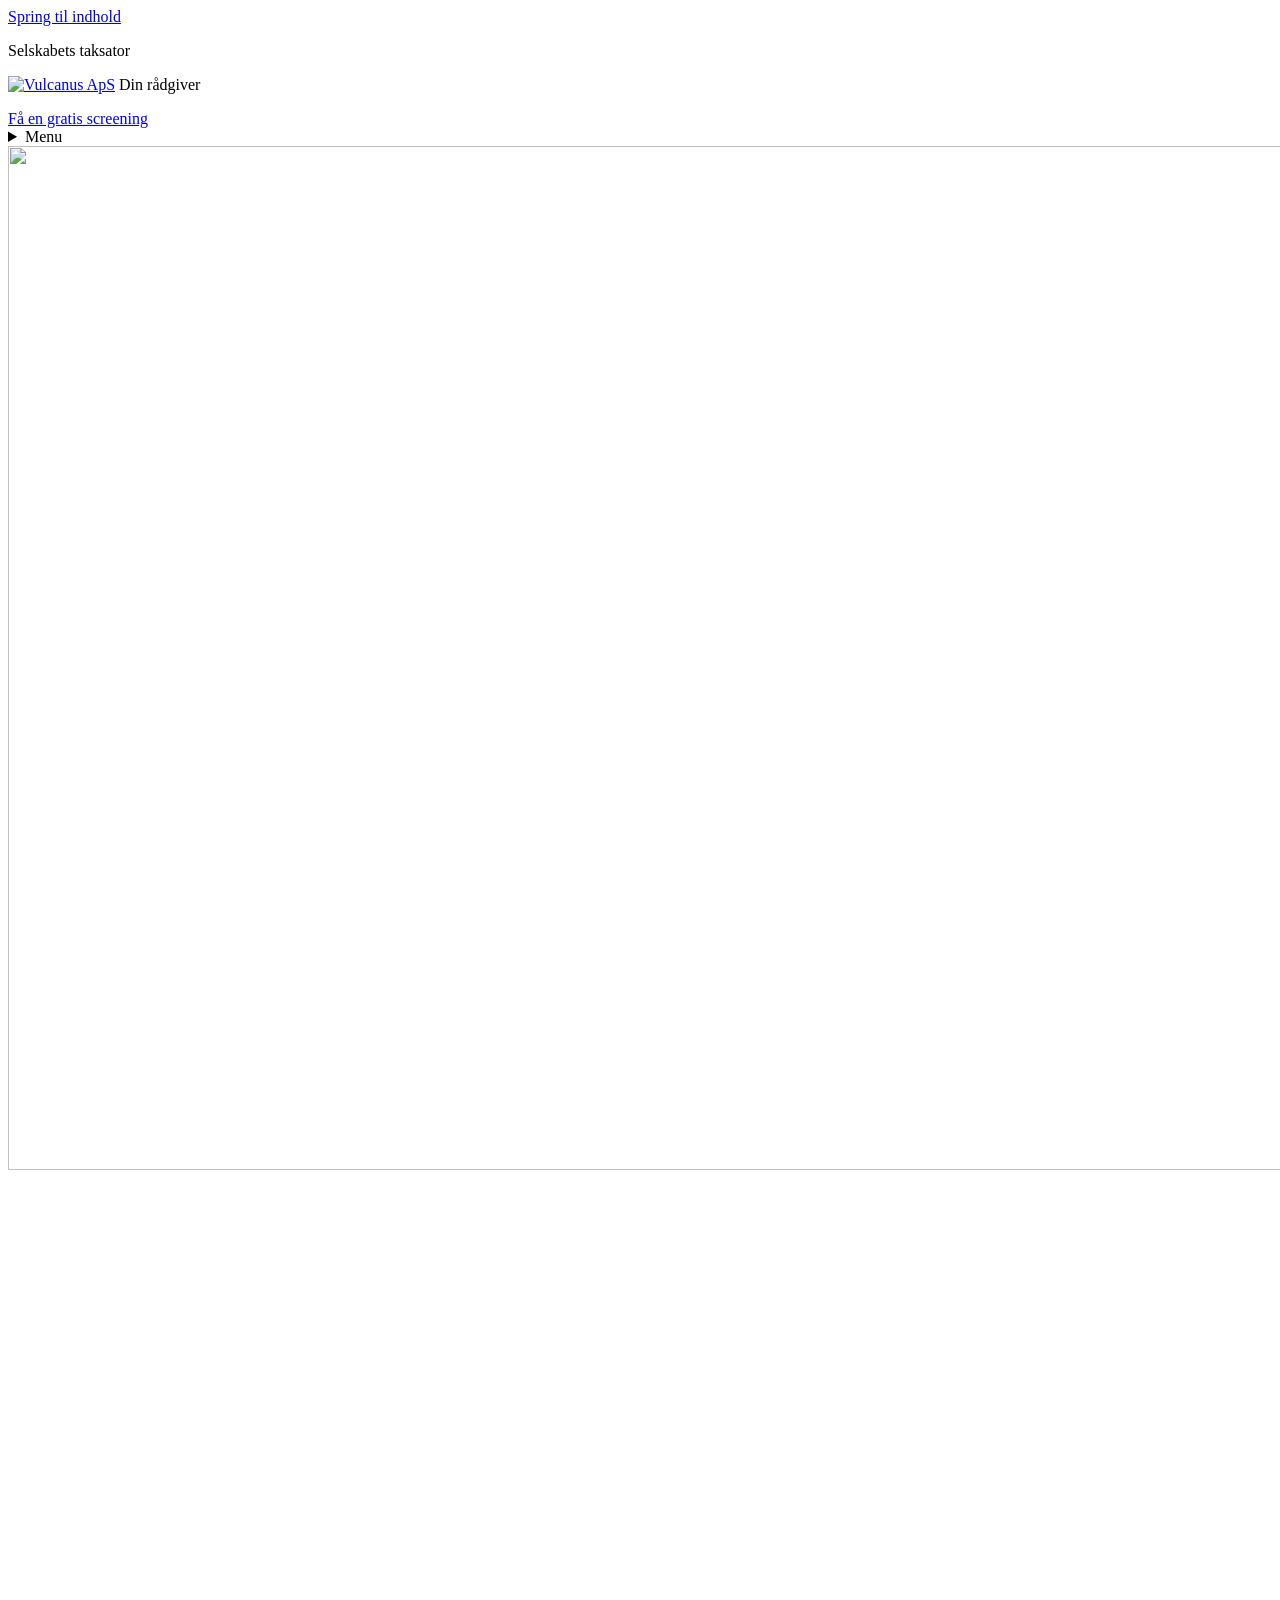
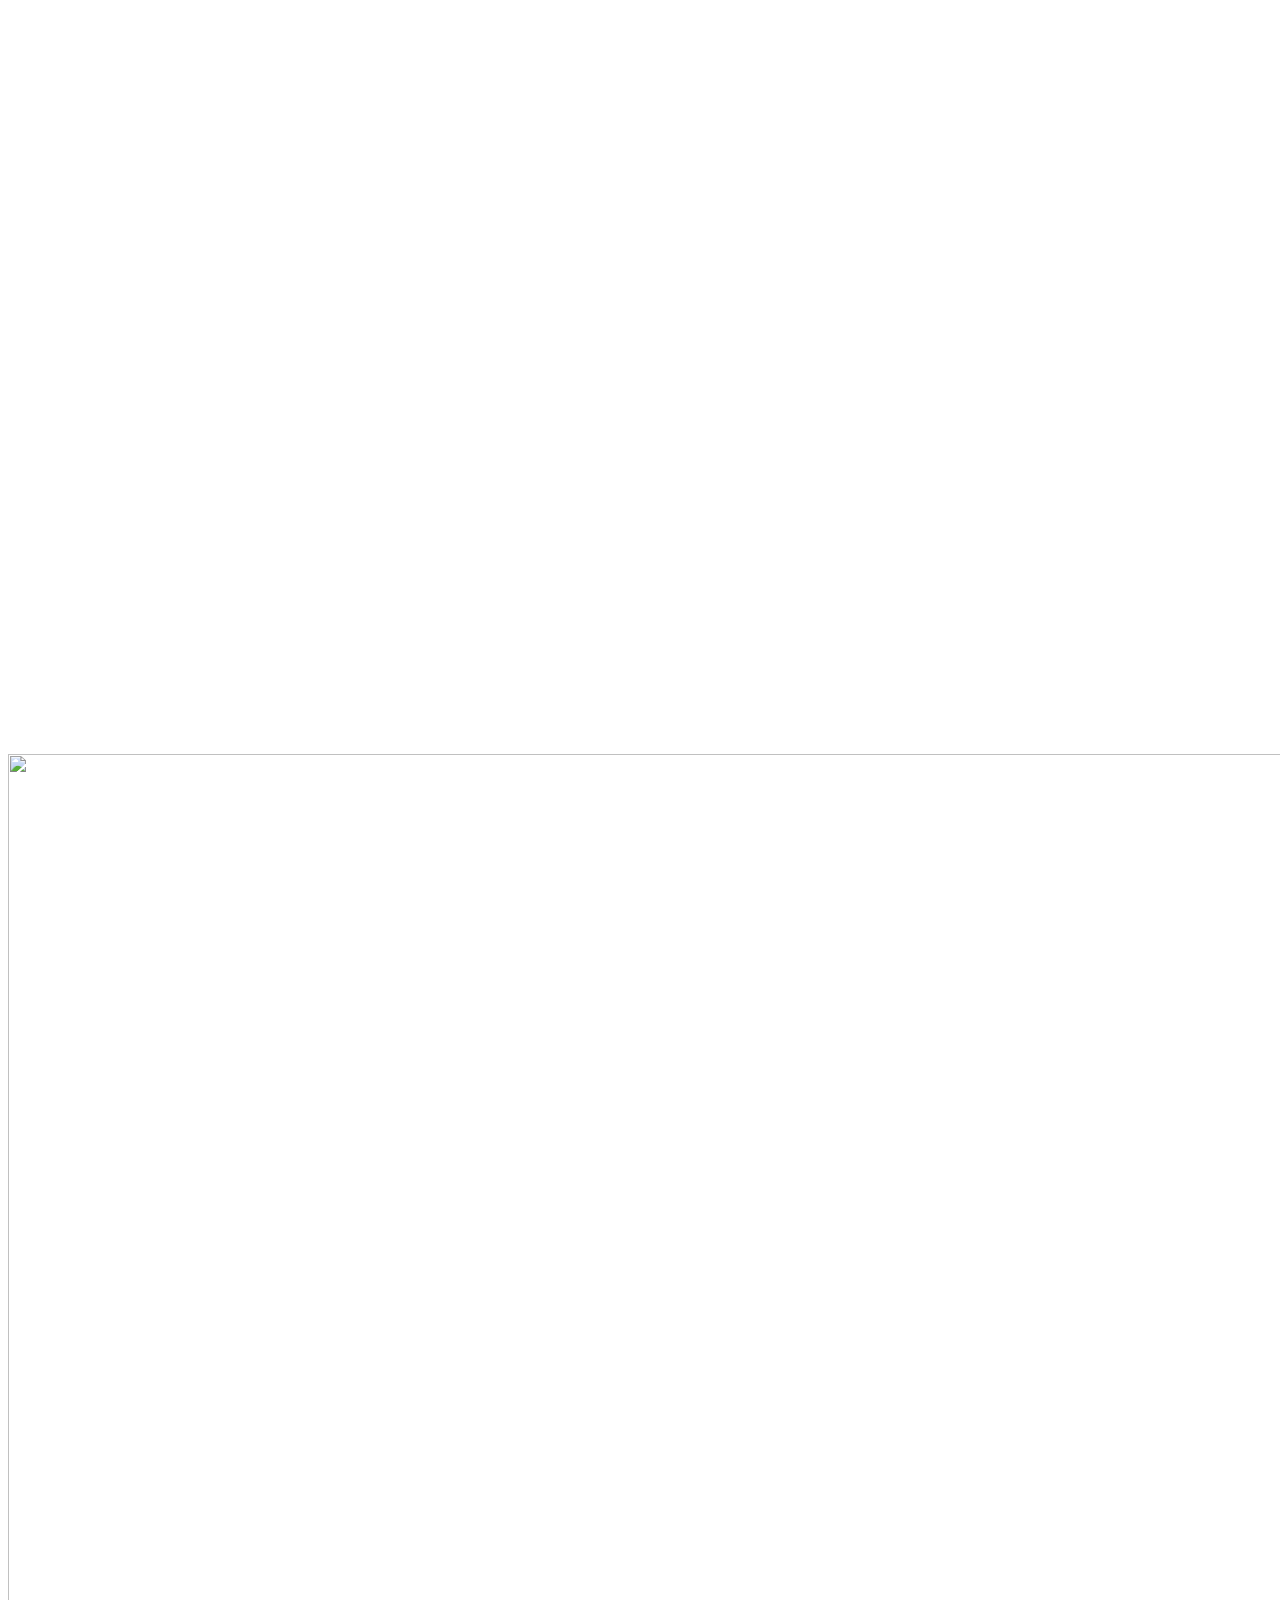
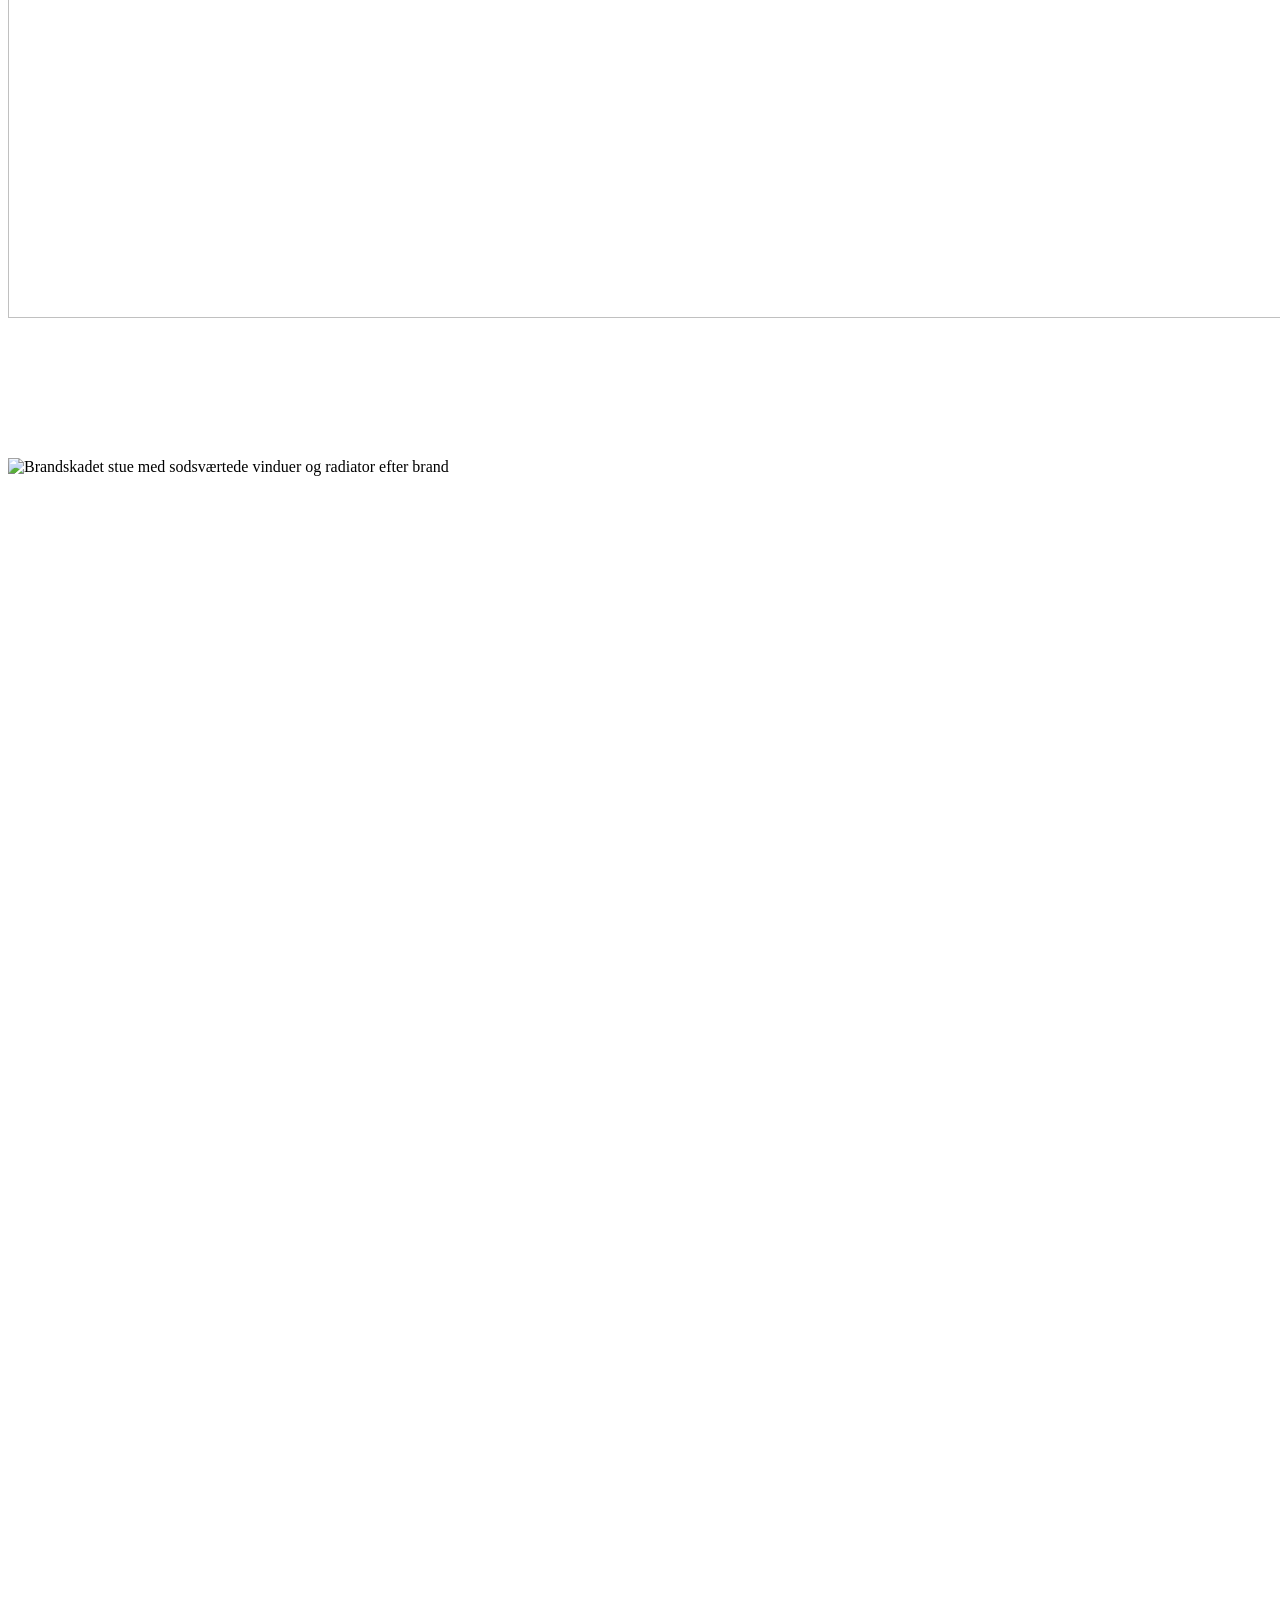
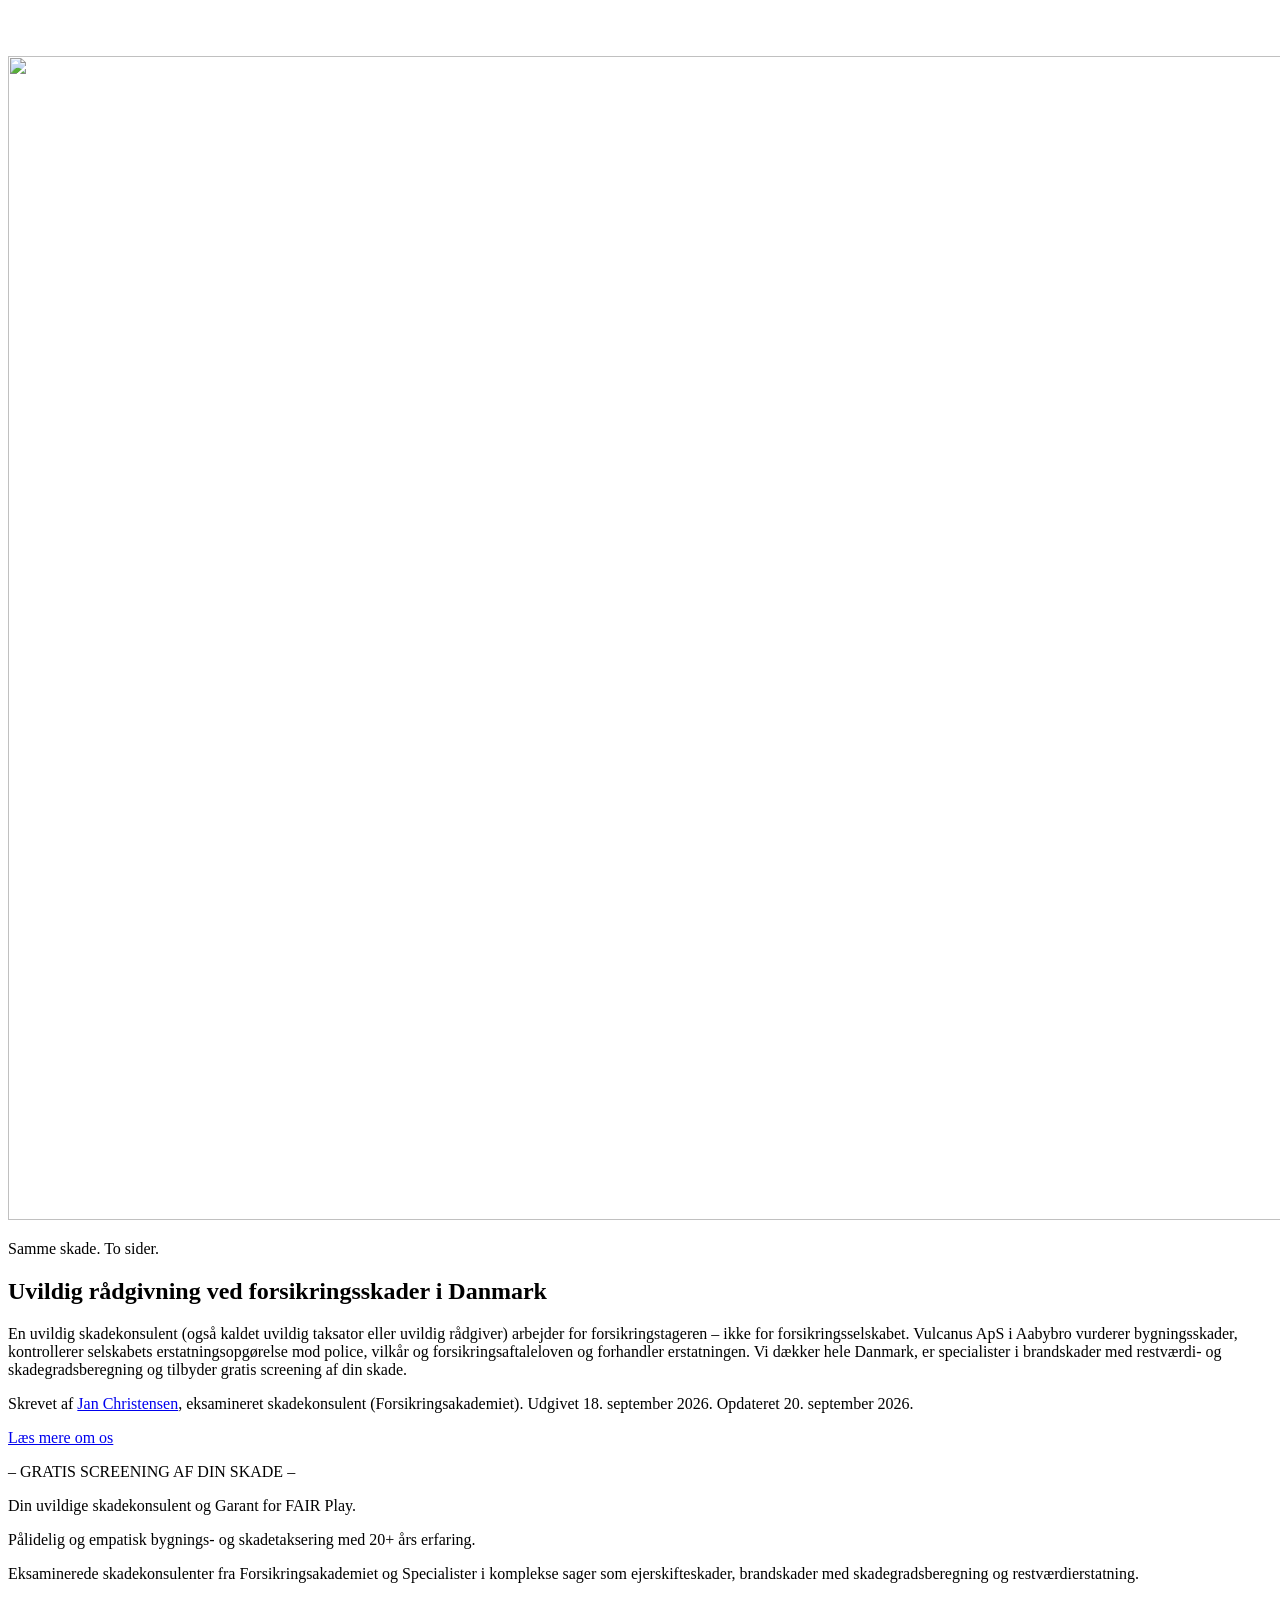
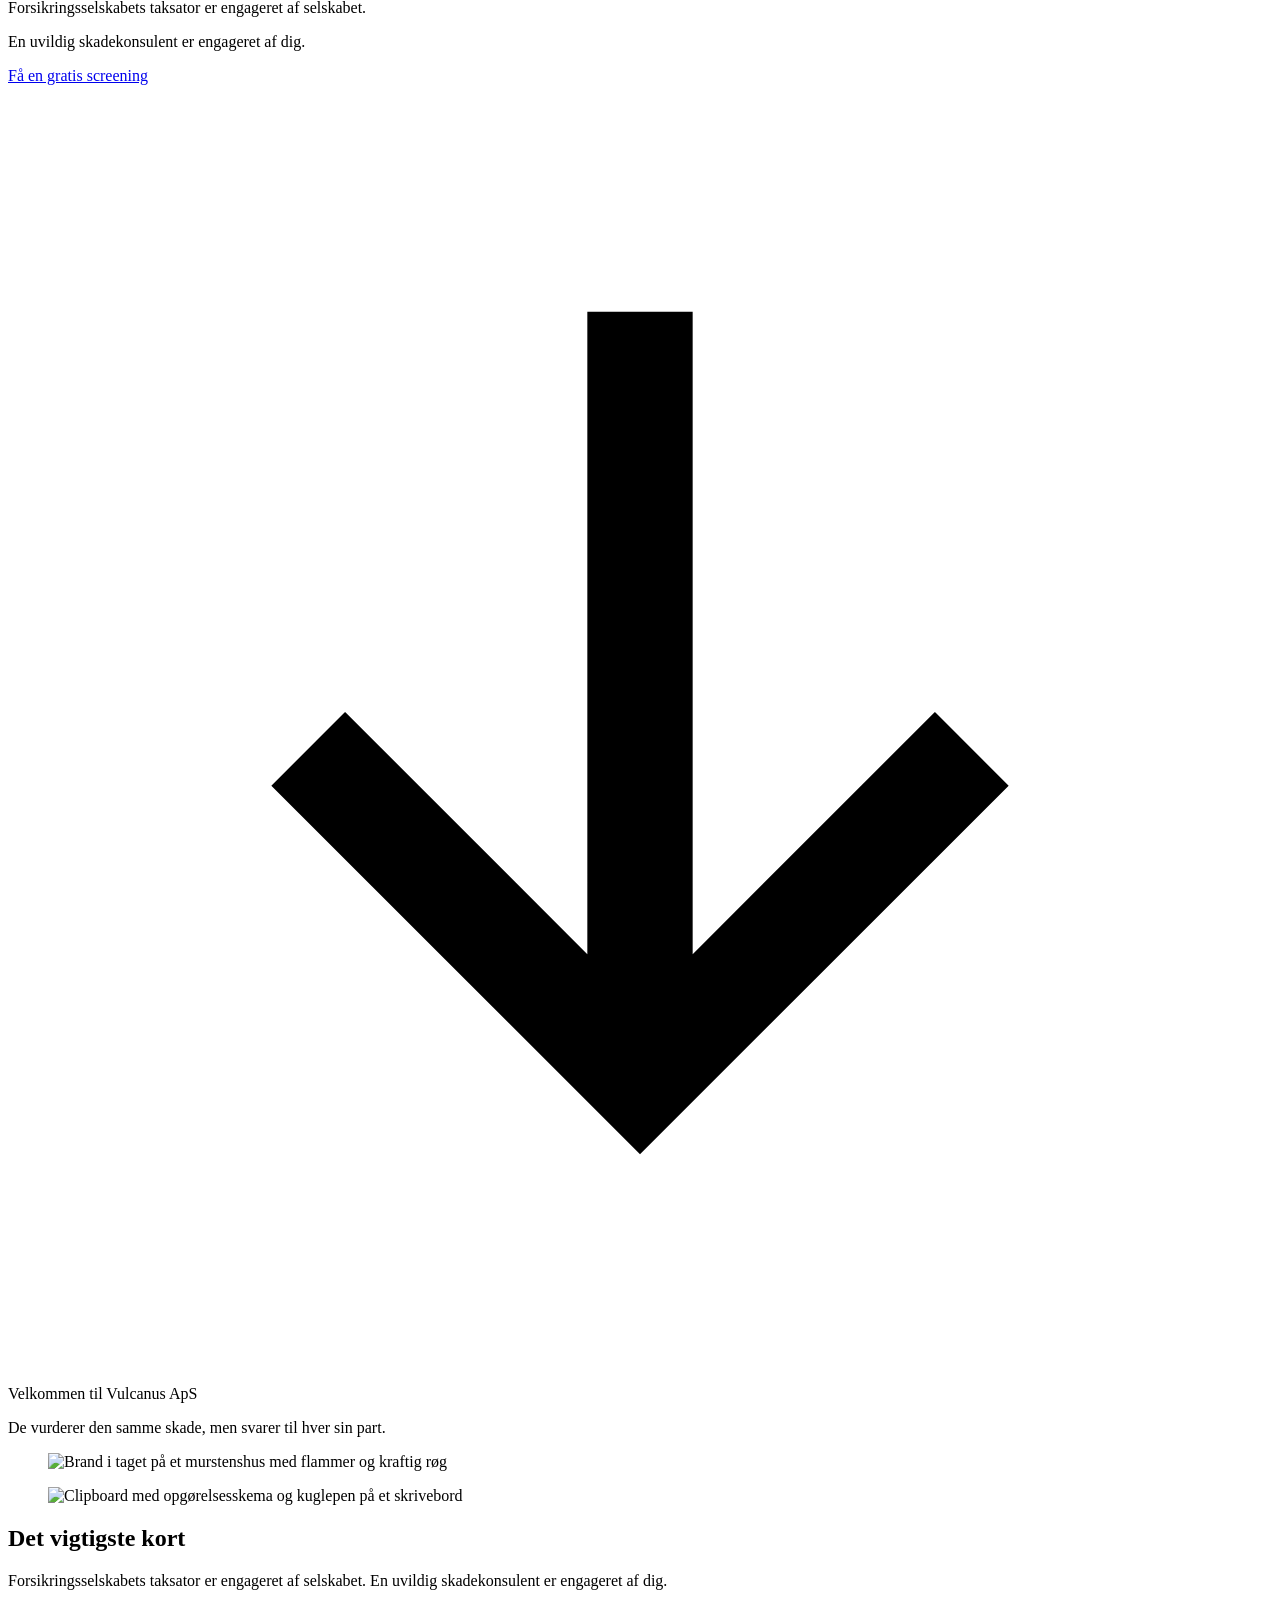
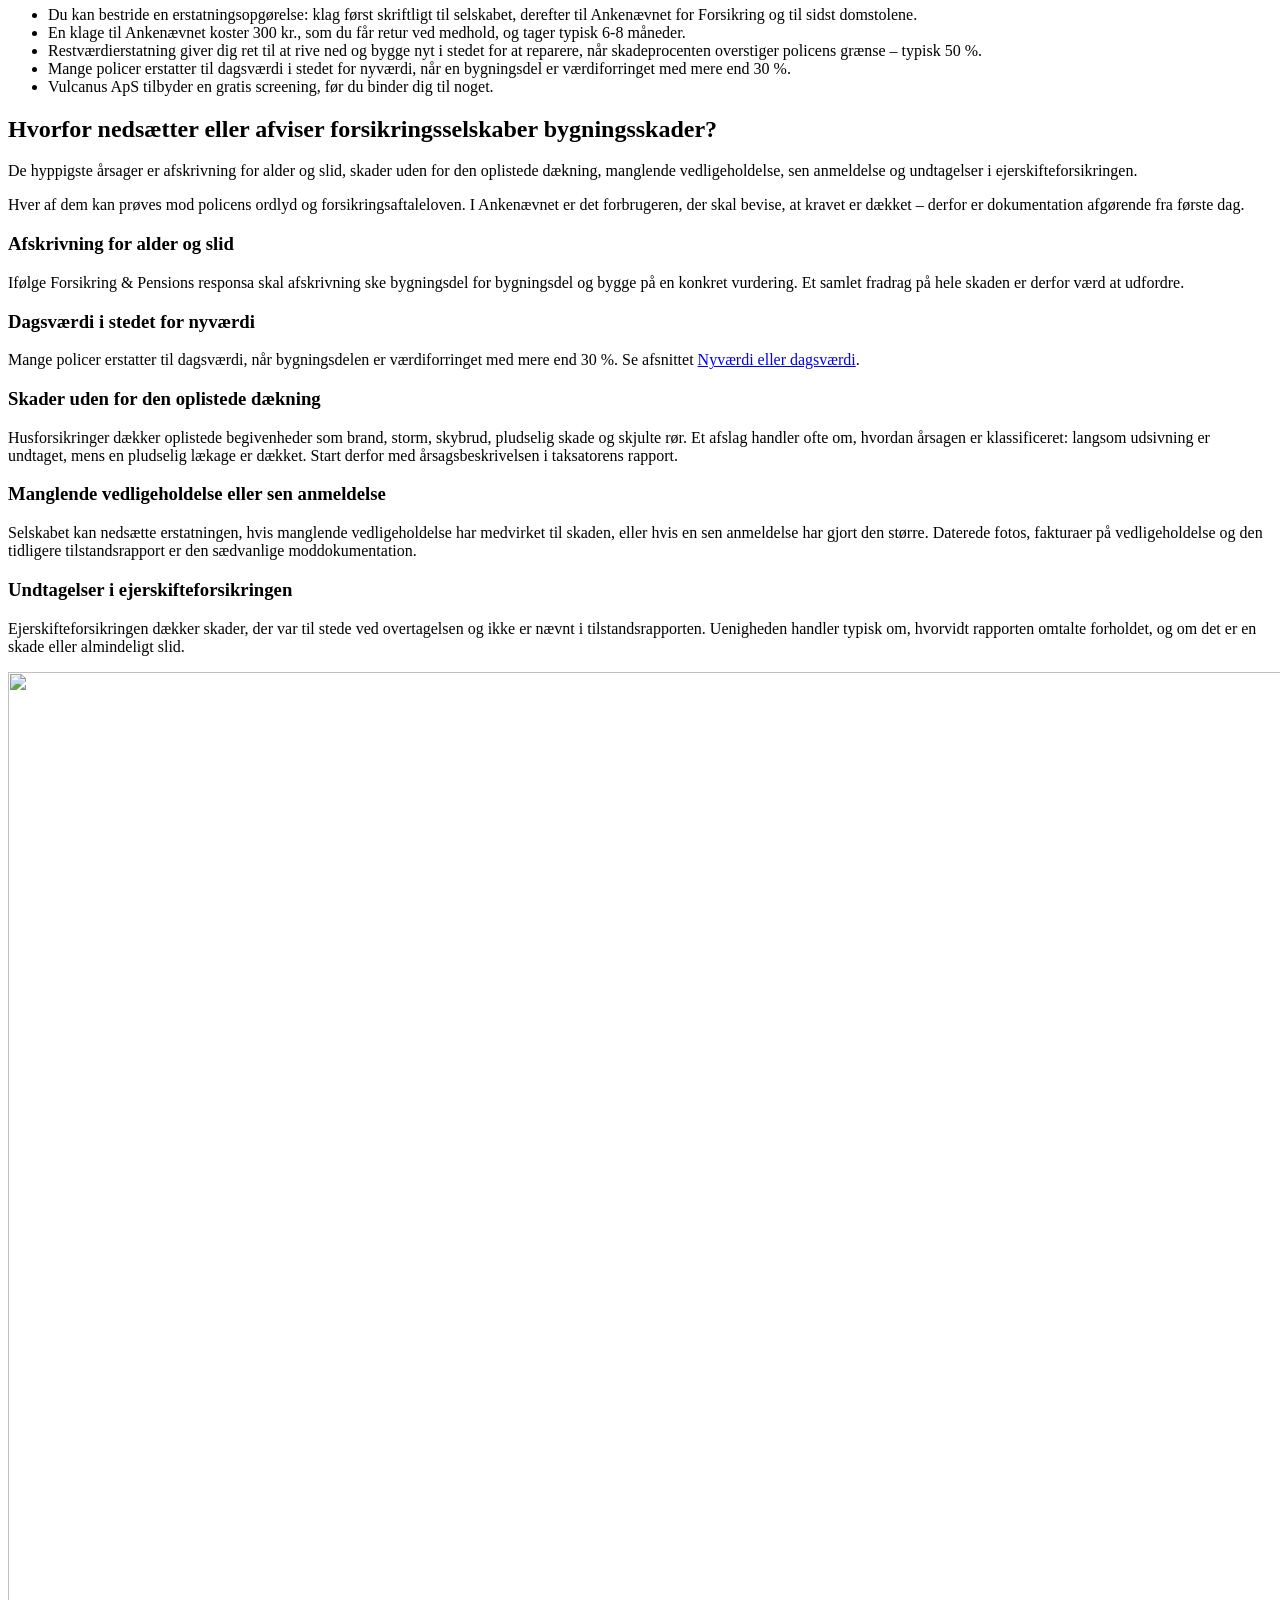
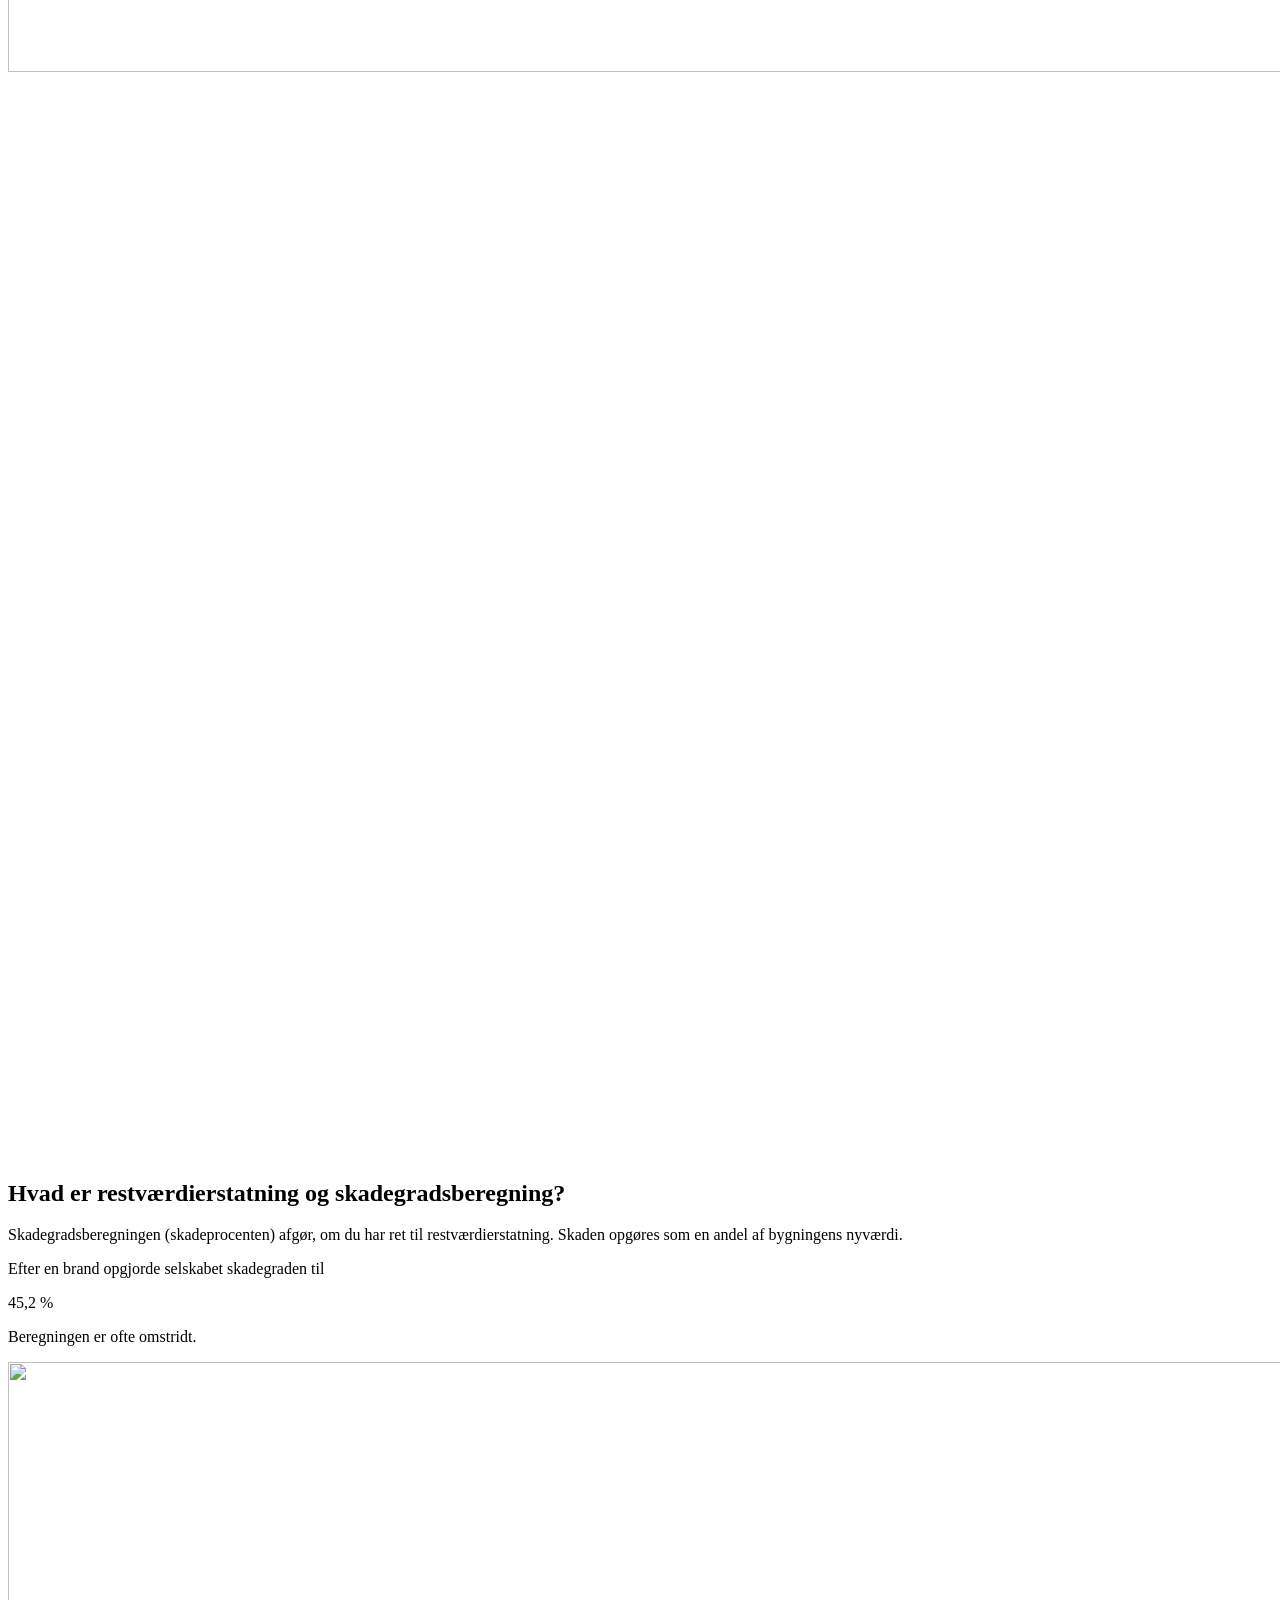
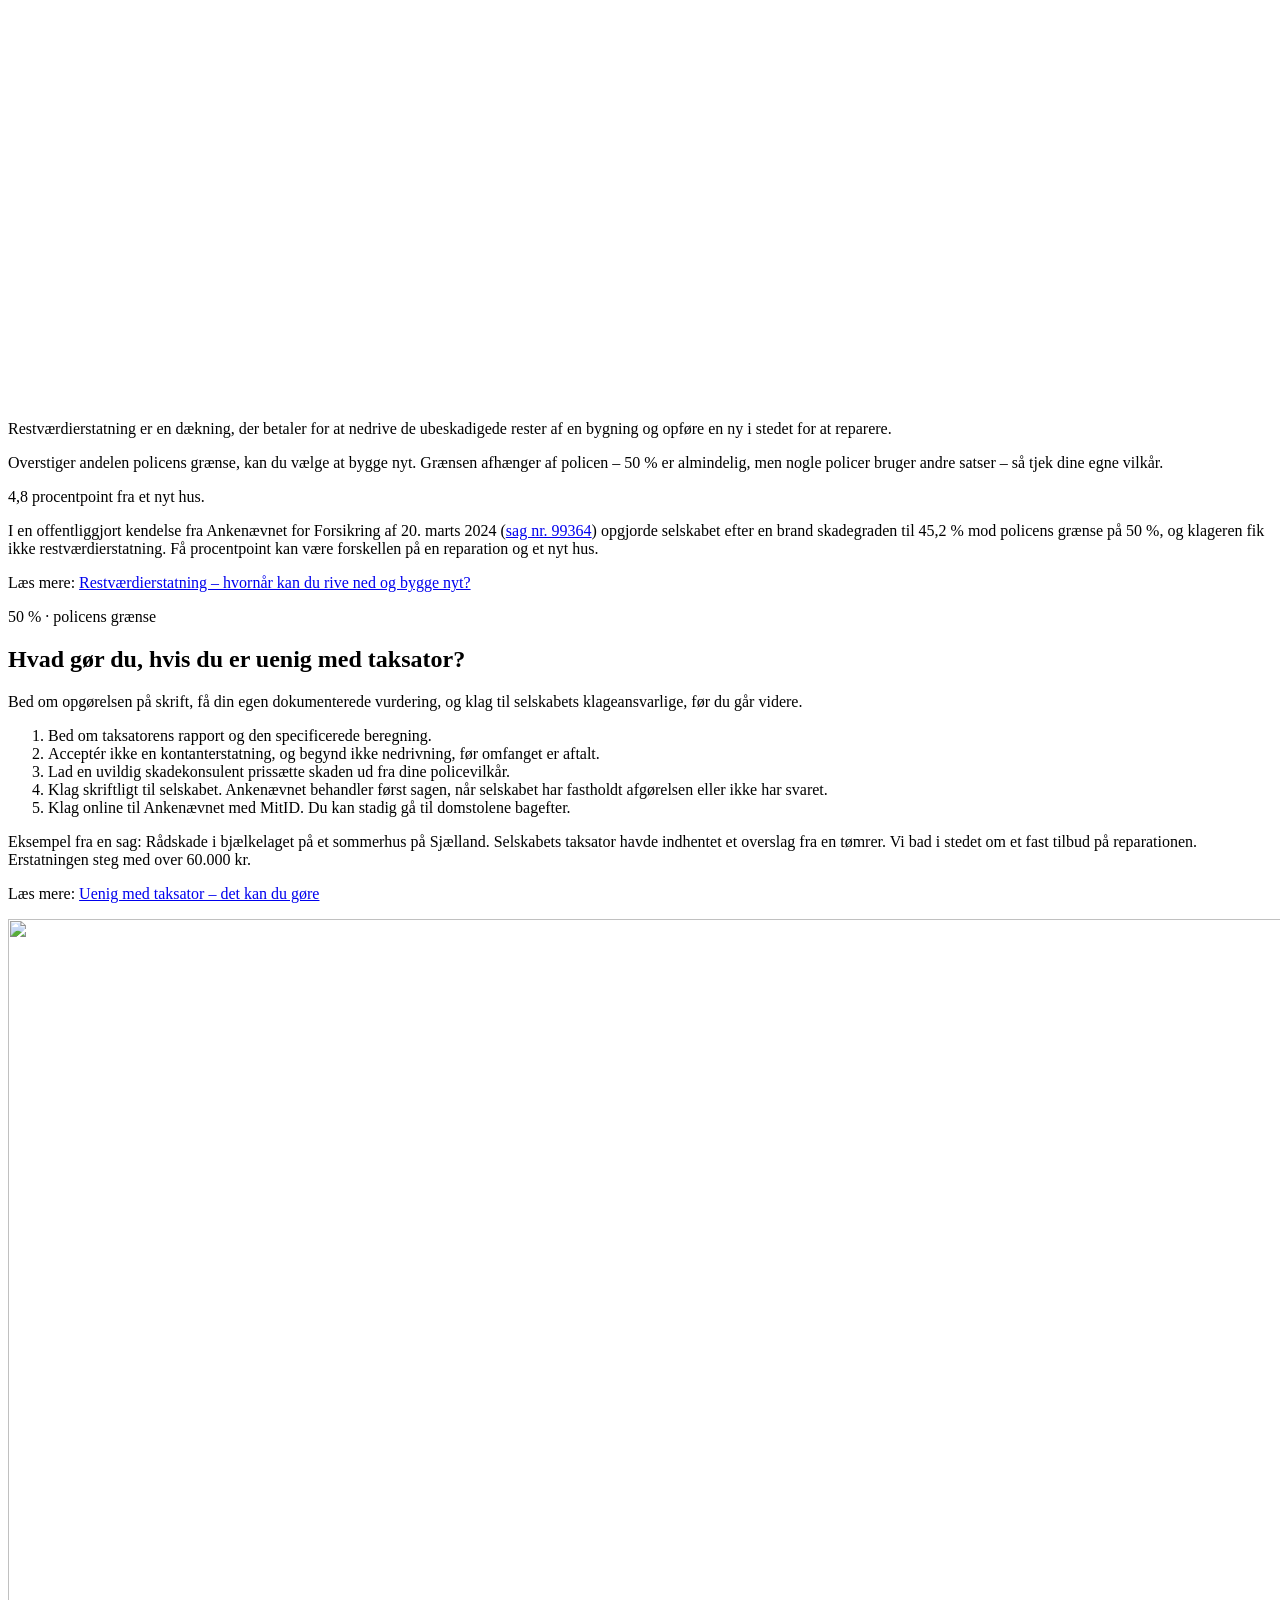
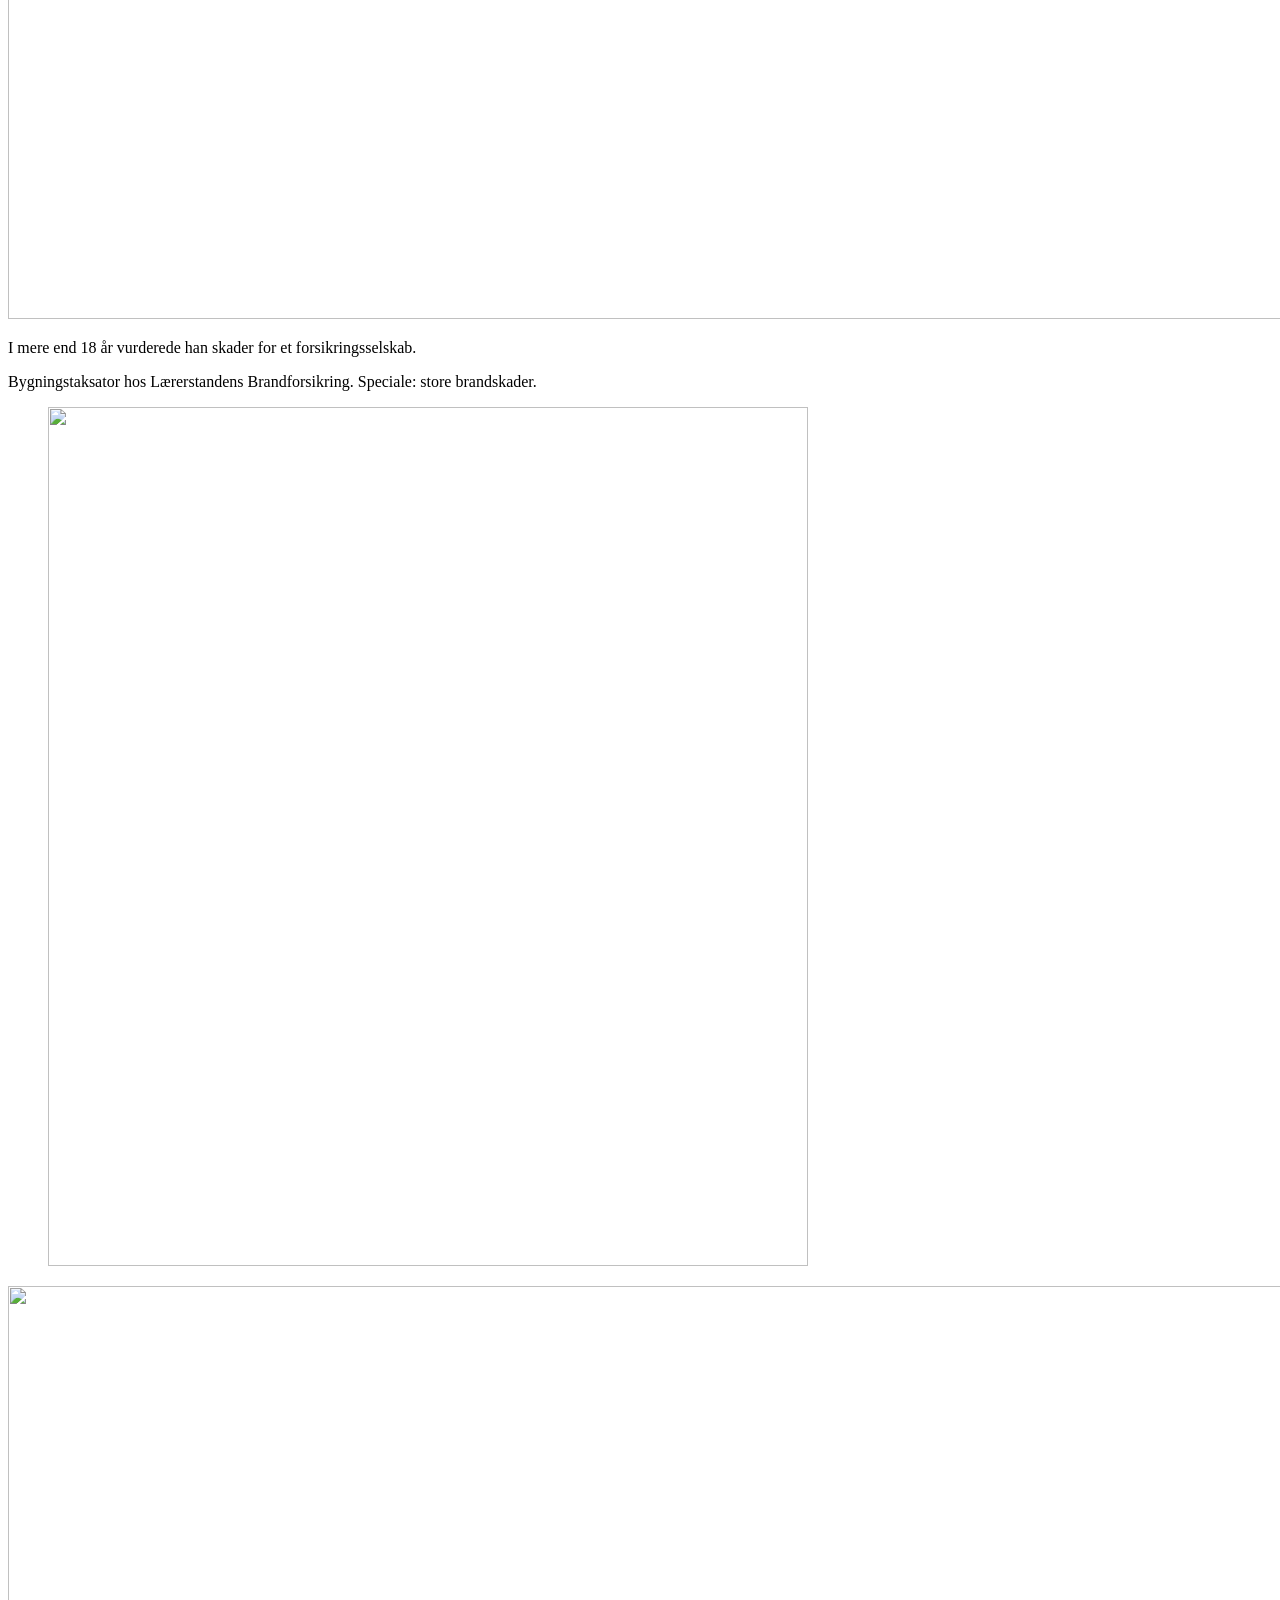
==== commit 6898a5bb: "Jans svar: rådskade-sagen og prisintervallet på forsiden og uenig-med-taksator Co-Authored-By: Claud" ====
--- a/index.html
+++ b/index.html
@@ -269,8 +269,7 @@
     <div class="vs-cell vs-cell--cold vs-row"><h3 class="vs-row__claim" data-sc-in>Manglende vedligeholdelse eller sen anmeldelse</h3></div>
     <div class="vs-cell vs-cell--warm vs-row"><div data-sc-in><p>Selskabet kan nedsætte erstatningen, hvis manglende vedligeholdelse har medvirket til skaden, eller hvis en sen anmeldelse har gjort den større. Daterede fotos, fakturaer på vedligeholdelse og den tidligere tilstandsrapport er den sædvanlige moddokumentation.</p></div></div>
     <div class="vs-cell vs-cell--cold vs-row vs-row--last"><h3 class="vs-row__claim" data-sc-in>Undtagelser i ejerskifteforsikringen</h3></div>
-    <div class="vs-cell vs-cell--warm vs-row vs-row--last"><div data-sc-in><p>Ejerskifteforsikringen dækker skader, der var til stede ved overtagelsen og ikke er nævnt i tilstandsrapporten. Uenigheden handler typisk om, hvorvidt rapporten omtalte forholdet, og om det er en skade eller almindeligt slid.</p>
-<!-- TODO(Jan): ét anonymiseret eksempel fra egne sager --></div></div>
+    <div class="vs-cell vs-cell--warm vs-row vs-row--last"><div data-sc-in><p>Ejerskifteforsikringen dækker skader, der var til stede ved overtagelsen og ikke er nævnt i tilstandsrapporten. Uenigheden handler typisk om, hvorvidt rapporten omtalte forholdet, og om det er en skade eller almindeligt slid.</p></div></div>
   </section>
 
   <section class="vs-act vs-act--gauge" data-sc-act="pin" data-sc-span="1.8" data-sc-clip-map="travel" data-vs-gauge data-vs-gauge-value="45.2">
@@ -319,6 +318,7 @@
 <li>Klag skriftligt til selskabet. Ankenævnet behandler først sagen, når selskabet har fastholdt afgørelsen eller ikke har svaret.</li>
 <li>Klag online til Ankenævnet med MitID. Du kan stadig gå til domstolene bagefter.</li>
 </ol>
+<p>Eksempel fra en sag: Rådskade i bjælkelaget på et sommerhus på Sjælland. Selskabets taksator havde indhentet et overslag fra en tømrer. Vi bad i stedet om et fast tilbud på reparationen. Erstatningen steg med over 60.000 kr.</p>
 <p>Læs mere: <a href="/Vulcanus-draft/uenig-med-taksator/">Uenig med taksator – det kan du gøre</a></p></div></div>
   </section>
 
@@ -404,7 +404,7 @@
 <td>Uvildig skadekonsulent (fx Vulcanus ApS)</td>
 <td>Dig</td>
 <td>Omfang, restværdi, skadegrad, afskrivning, genhusning</td>
-<td>Gratis screening; derefter honorar efter aftale</td>
+<td>Gratis screening; derefter honorar efter aftale, typisk 3.000-45.000 kr. inkl. moms</td>
 <td>Følger skadesagen</td>
 <td>Nej, grundlag for forhandling</td>
 </tr>
@@ -486,9 +486,8 @@
 <figure class="billede"><picture><source type="image/avif" srcset="/Vulcanus-draft/img/stormskadet-tegltag-480.avif 480w, /Vulcanus-draft/img/stormskadet-tegltag-960.avif 960w, /Vulcanus-draft/img/stormskadet-tegltag-1600.avif 1600w" sizes="(max-width: 700px) 100vw, 960px"><source type="image/webp" srcset="/Vulcanus-draft/img/stormskadet-tegltag-480.webp 480w, /Vulcanus-draft/img/stormskadet-tegltag-960.webp 960w, /Vulcanus-draft/img/stormskadet-tegltag-1600.webp 1600w" sizes="(max-width: 700px) 100vw, 960px"><img src="/Vulcanus-draft/img/stormskadet-tegltag-960.jpg" alt="Stormskadet tegltag med manglende og løse tagsten" width="960" height="640" loading="lazy" decoding="async"></picture></figure></div></div>
     <div class="vs-cell vs-cell--cold vs-q"><div class="vs-q__h" data-sc-in><h2>Hvad koster en uvildig skadekonsulent, og hvem betaler?</h2></div></div>
     <div class="vs-cell vs-cell--warm vs-a"><div class="vs-a__indre" data-sc-in><p>Du betaler selv din egen skadekonsulent; selskabet betaler kun sin egen taksator. Vulcanus ApS screener din sag gratis og aftaler honoraret, før arbejdet begynder.</p>
-<p>Honoraret afhænger af skadens art og sagens omfang, så der er ingen fast prisliste. Du får prisen at vide efter screeningen, og før du binder dig til noget.</p>
-<!-- TODO(Jan): prismodel + interval, fx "En skriftlig modvurdering af en brandskade koster typisk X-Y kr. inkl. moms." -->
-
+<p>Honoraret ligger typisk mellem 3.000 og 45.000 kr. inkl. moms, afhængigt af hvor meget du ønsker hjælp til. Det spænder fra at se selskabets taksator over skulderen til en fuld skadeopgørelse. En brandskade med skadegradsberegning til restværdierstatning koster omkring 45.000 kr. pr. bygning. Du får prisen at vide efter screeningen, og før du binder dig til noget.</p>
+<p>Nogle selskaber dækker honoraret helt eller delvist, hvis det aftales på forhånd, eller hvis den uvildige gennemgang flytter erstatningen. Spørg selskabet, før arbejdet går i gang.</p>
 <!-- TODO(Jan): InsureHelp er en konkurrent – find en primær kilde til retshjælp/Ankenævn-påstanden eller fjern sætningen -->
 
 <p>Ifølge rådgivningsfirmaet InsureHelp dækker retshjælpsforsikringen ikke udgifter til en sag ved Ankenævnet, så regn med selv at betale for rådgivning. Nogle policer har en bestemmelse om sagkyndig vurdering, hvor udgifterne deles – tjek dine vilkår.</p></div></div>
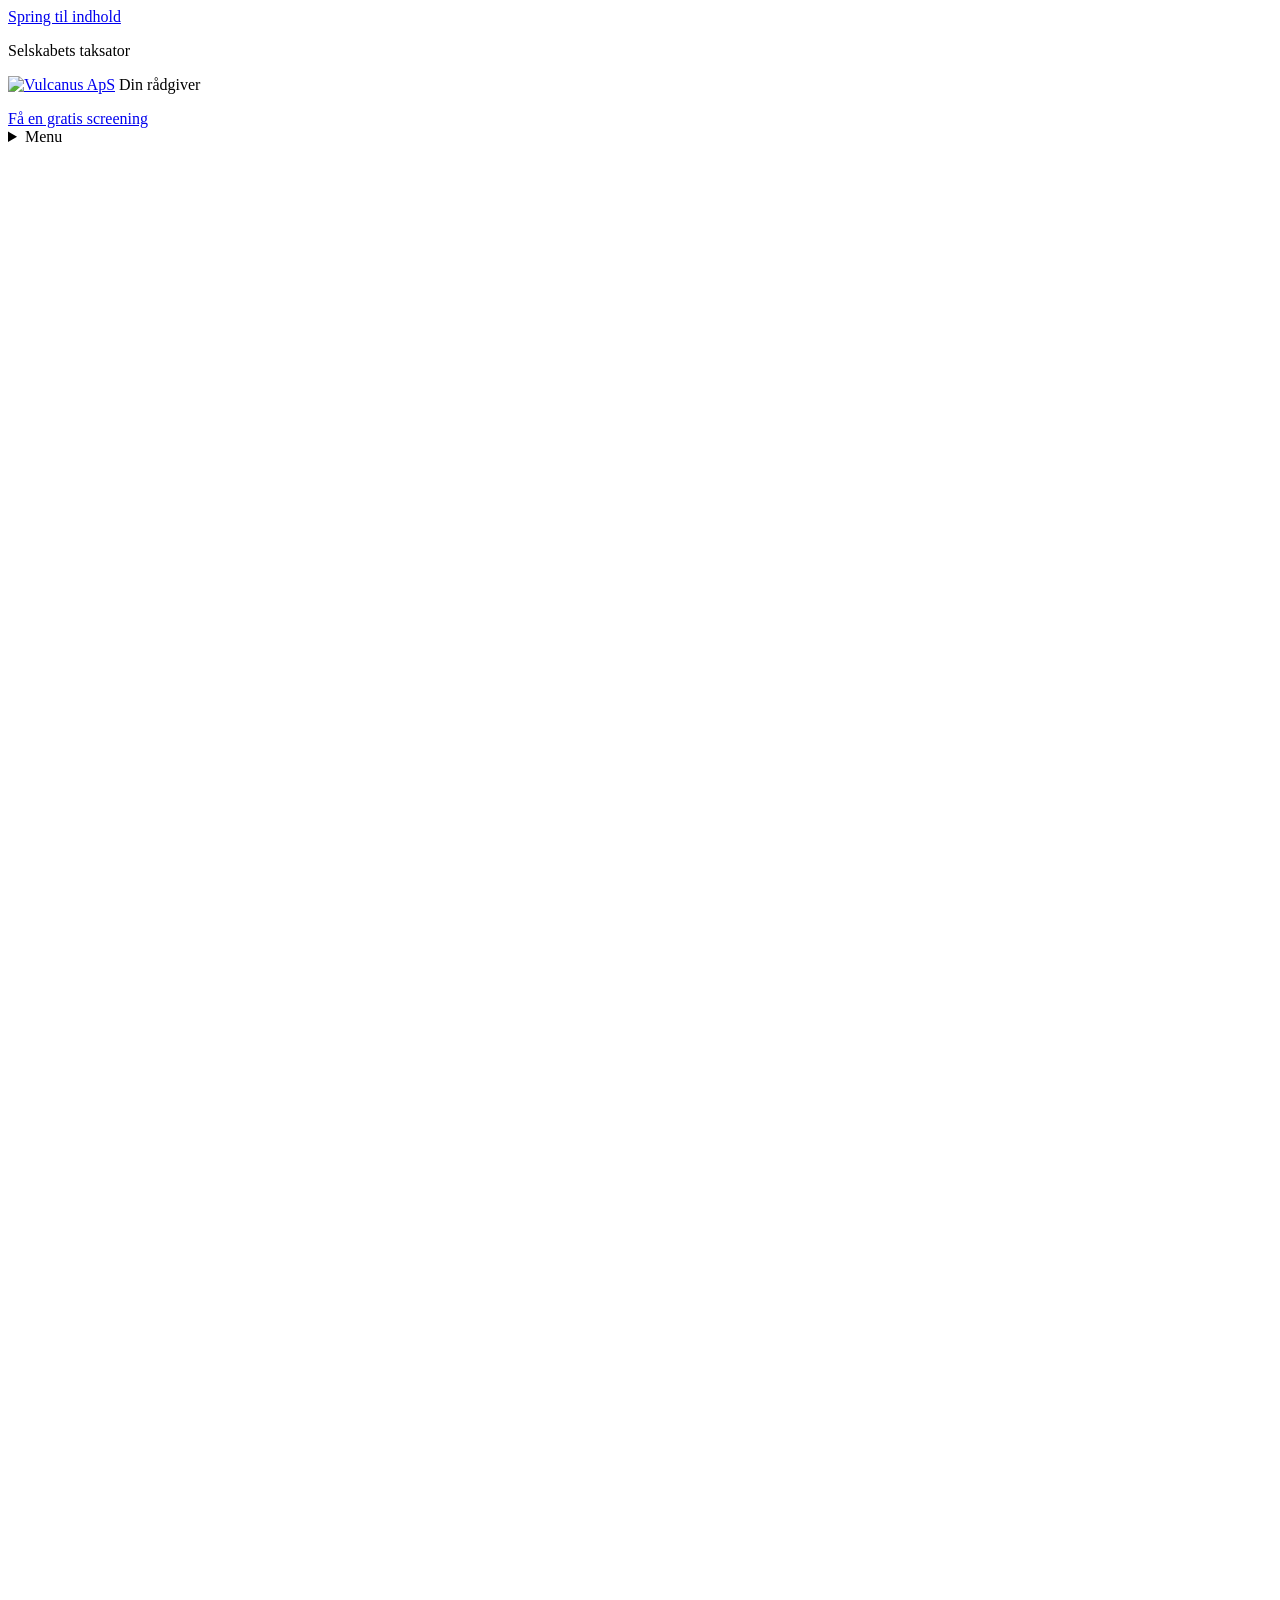
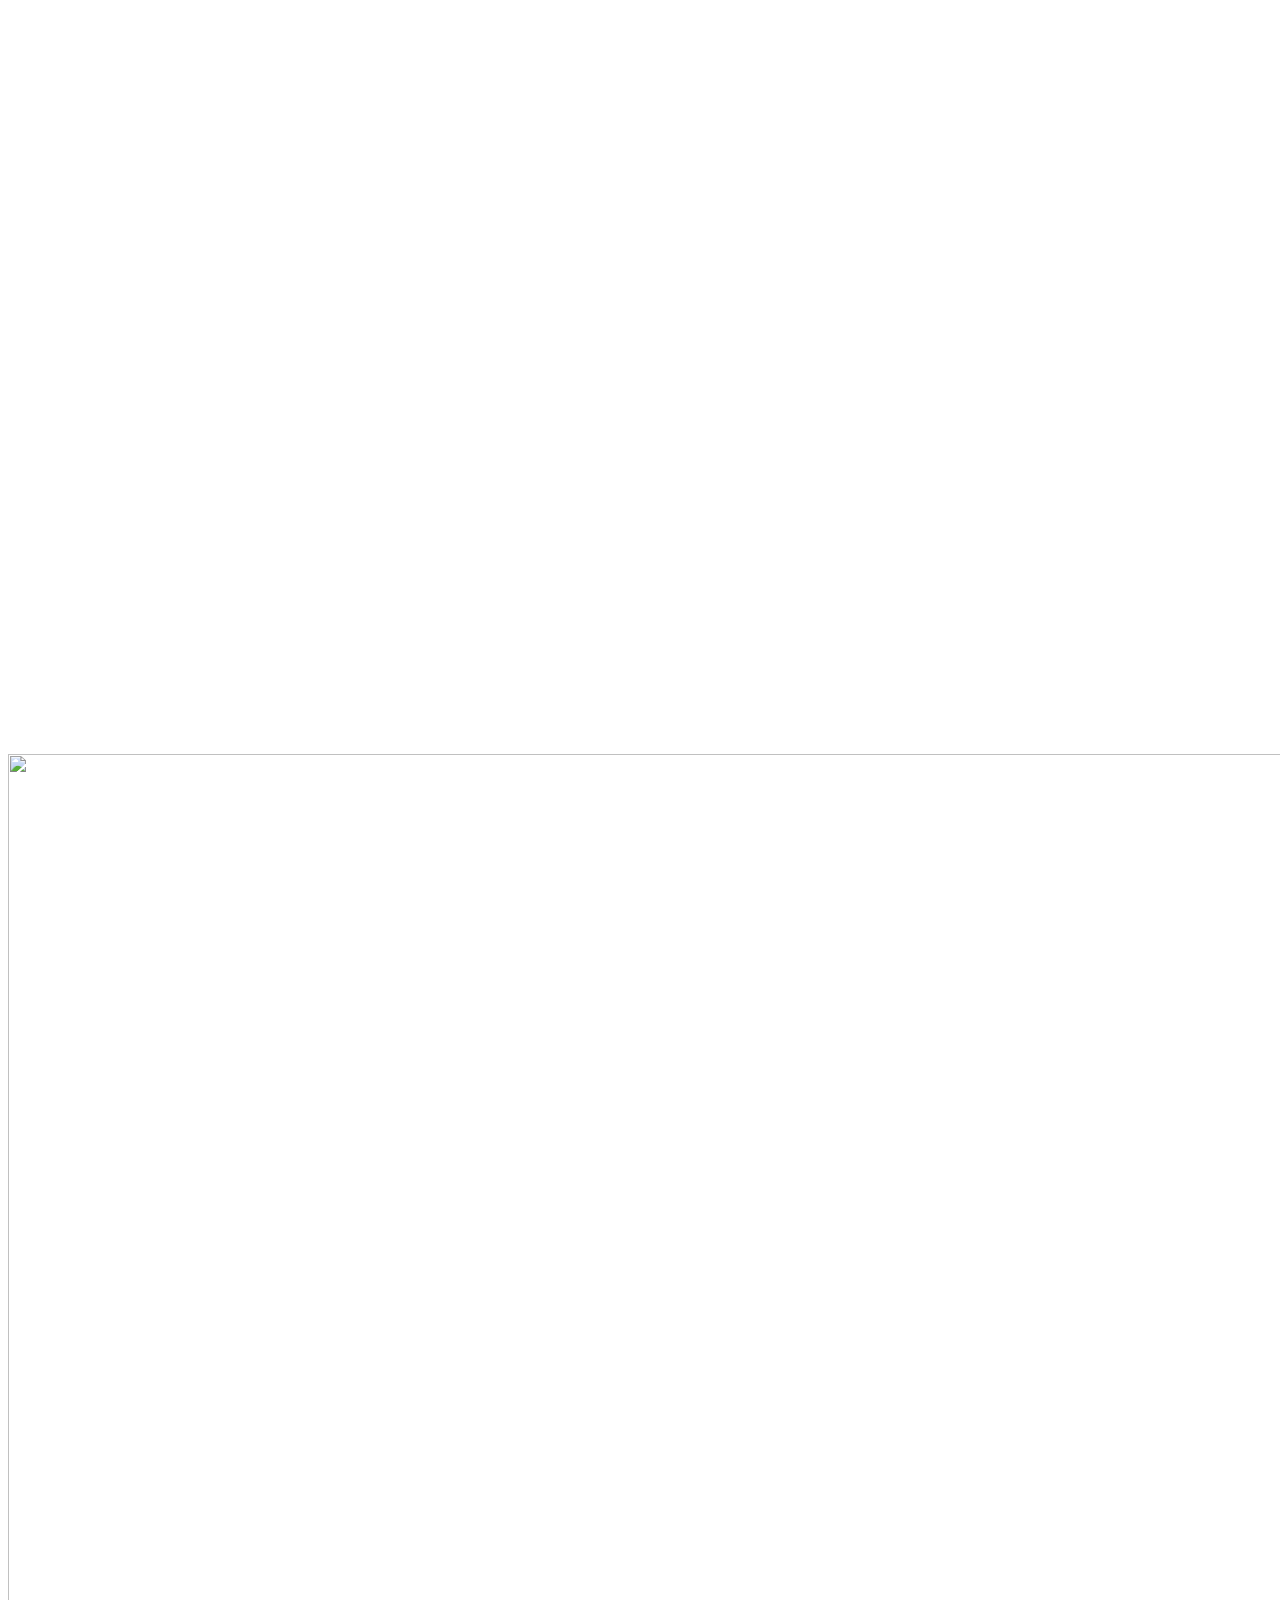
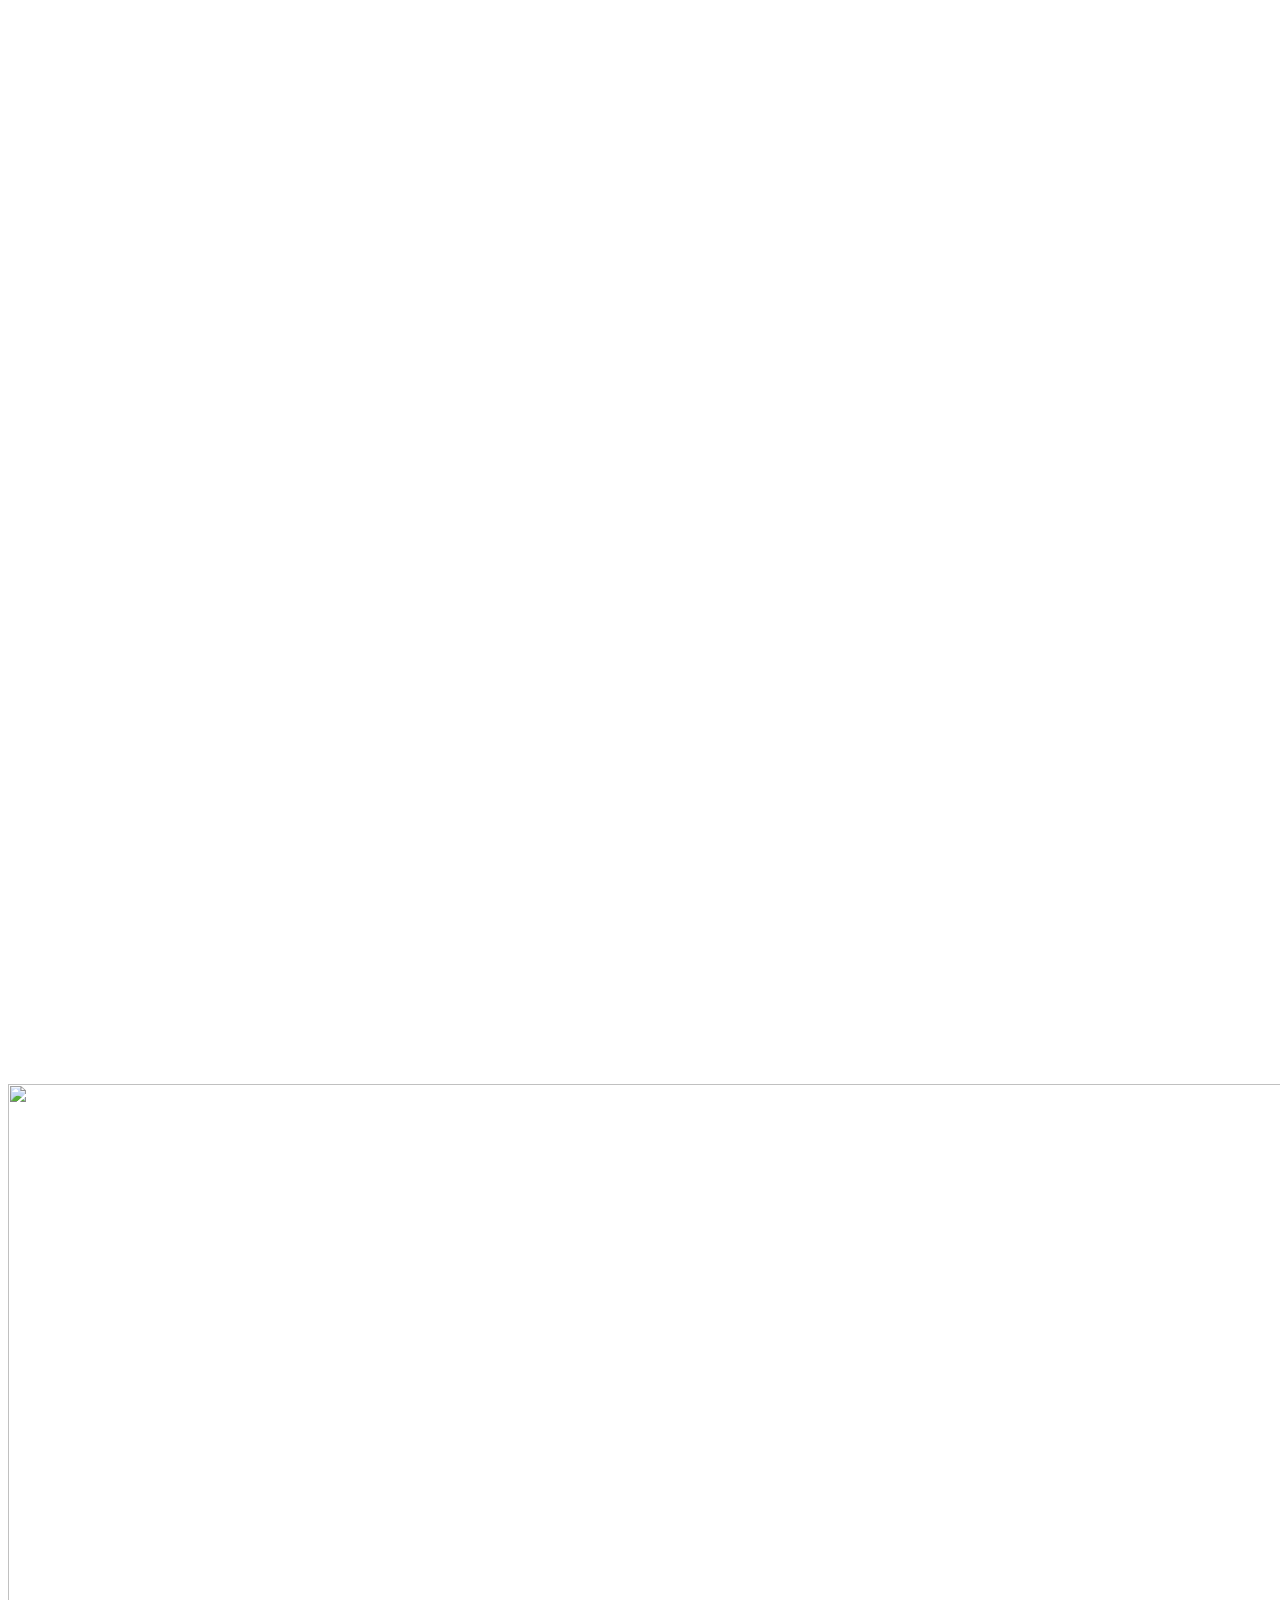
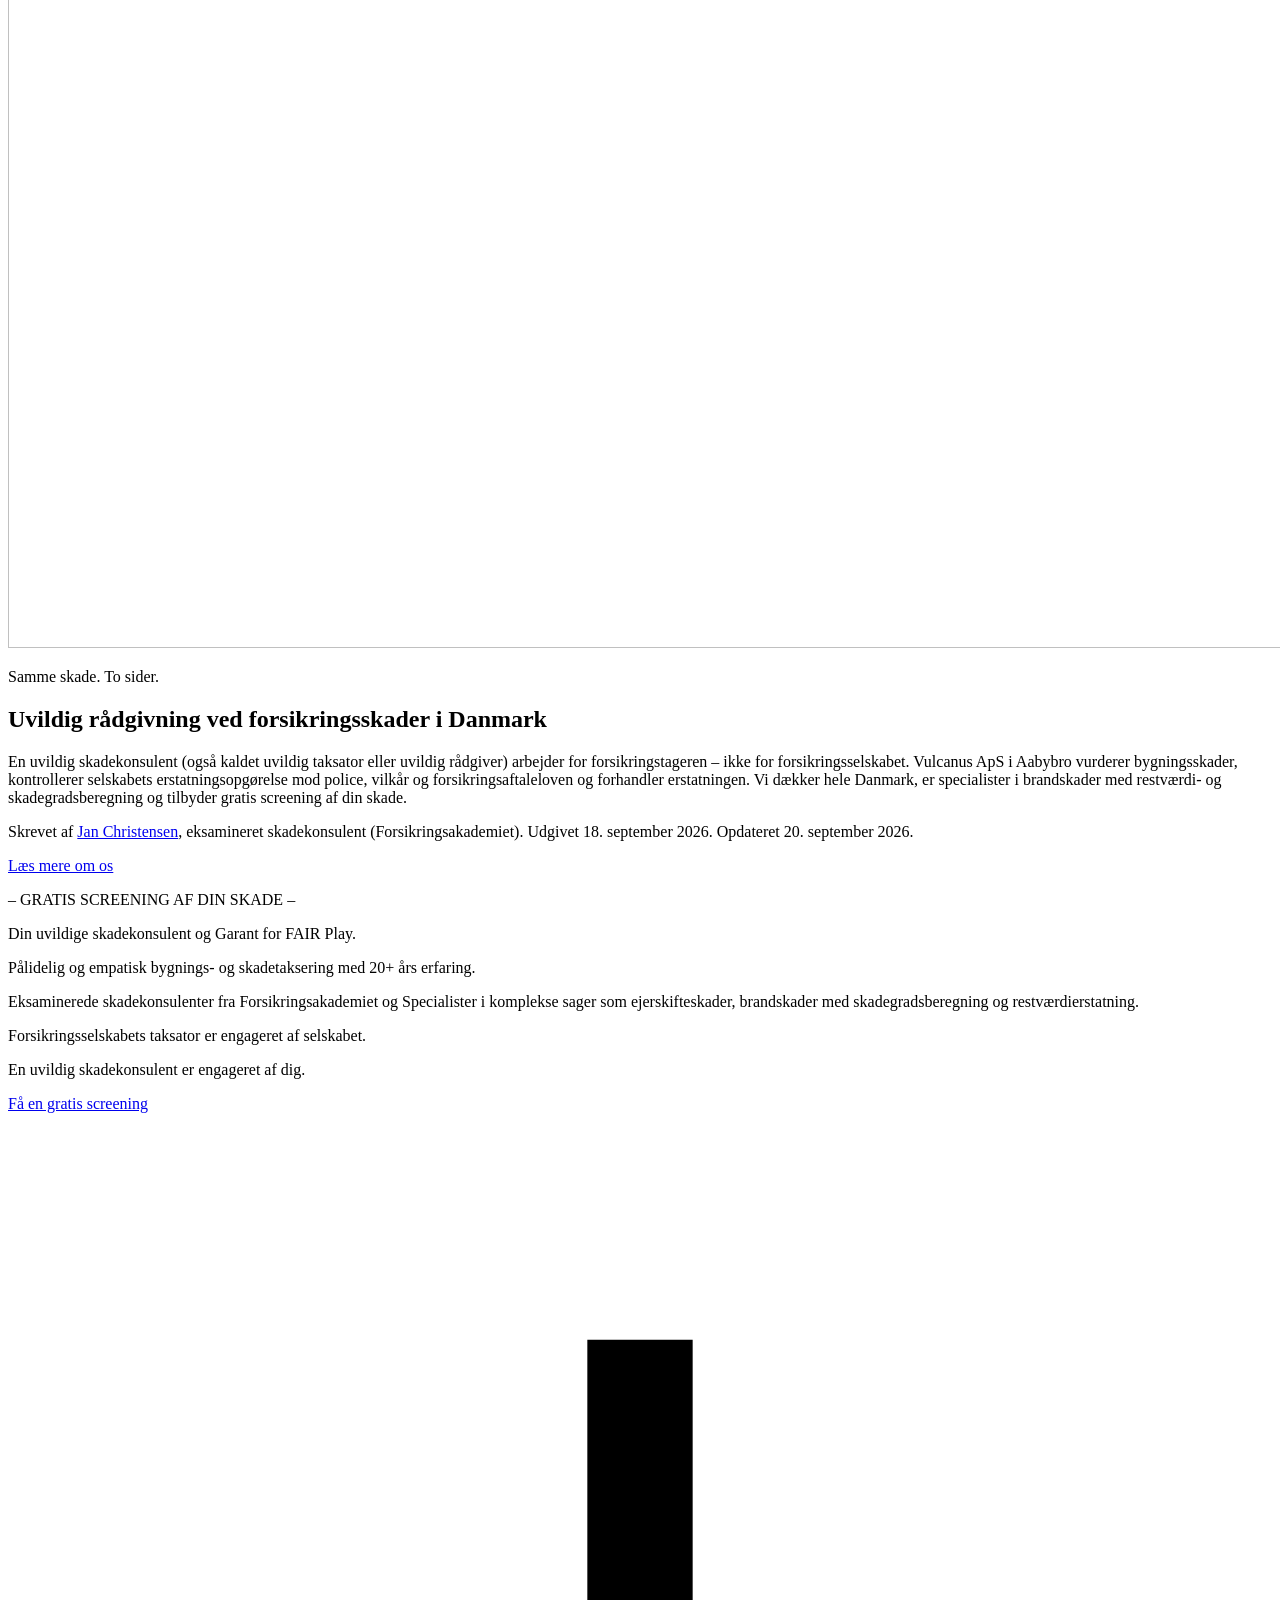
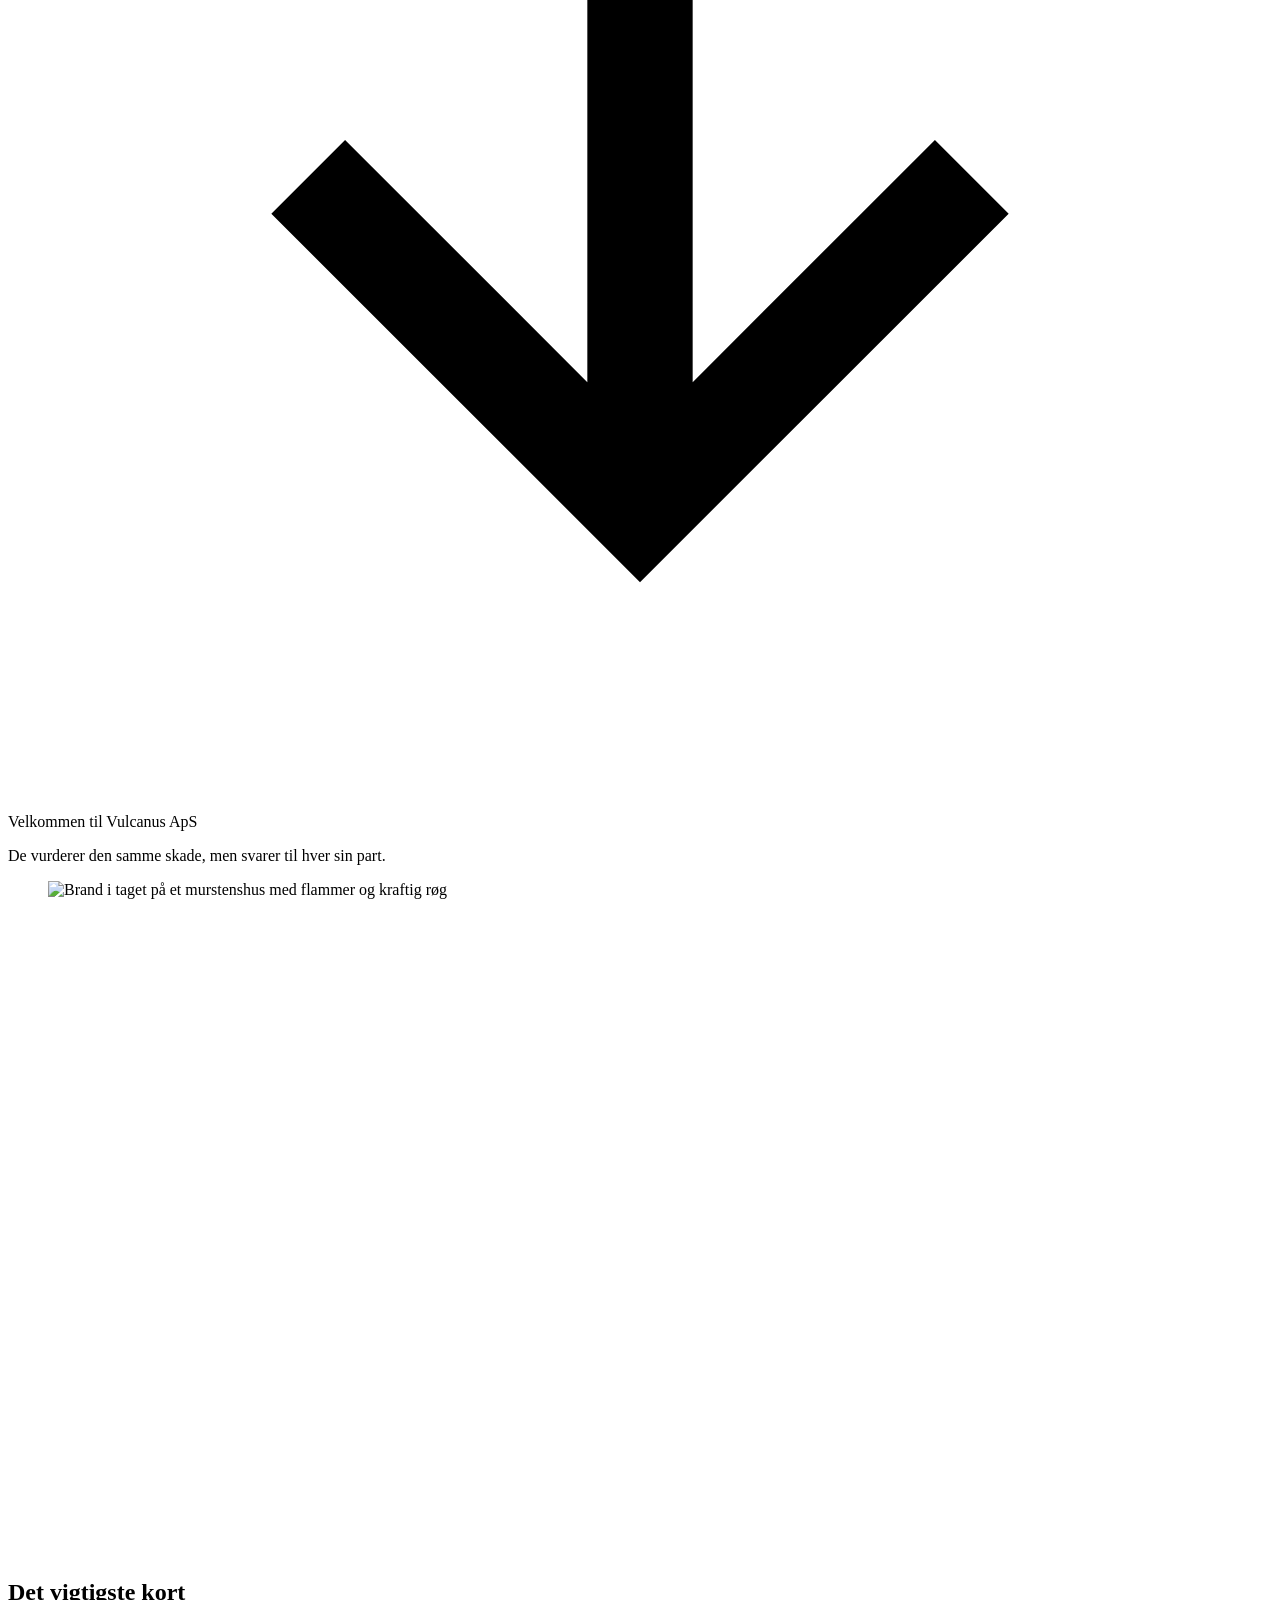
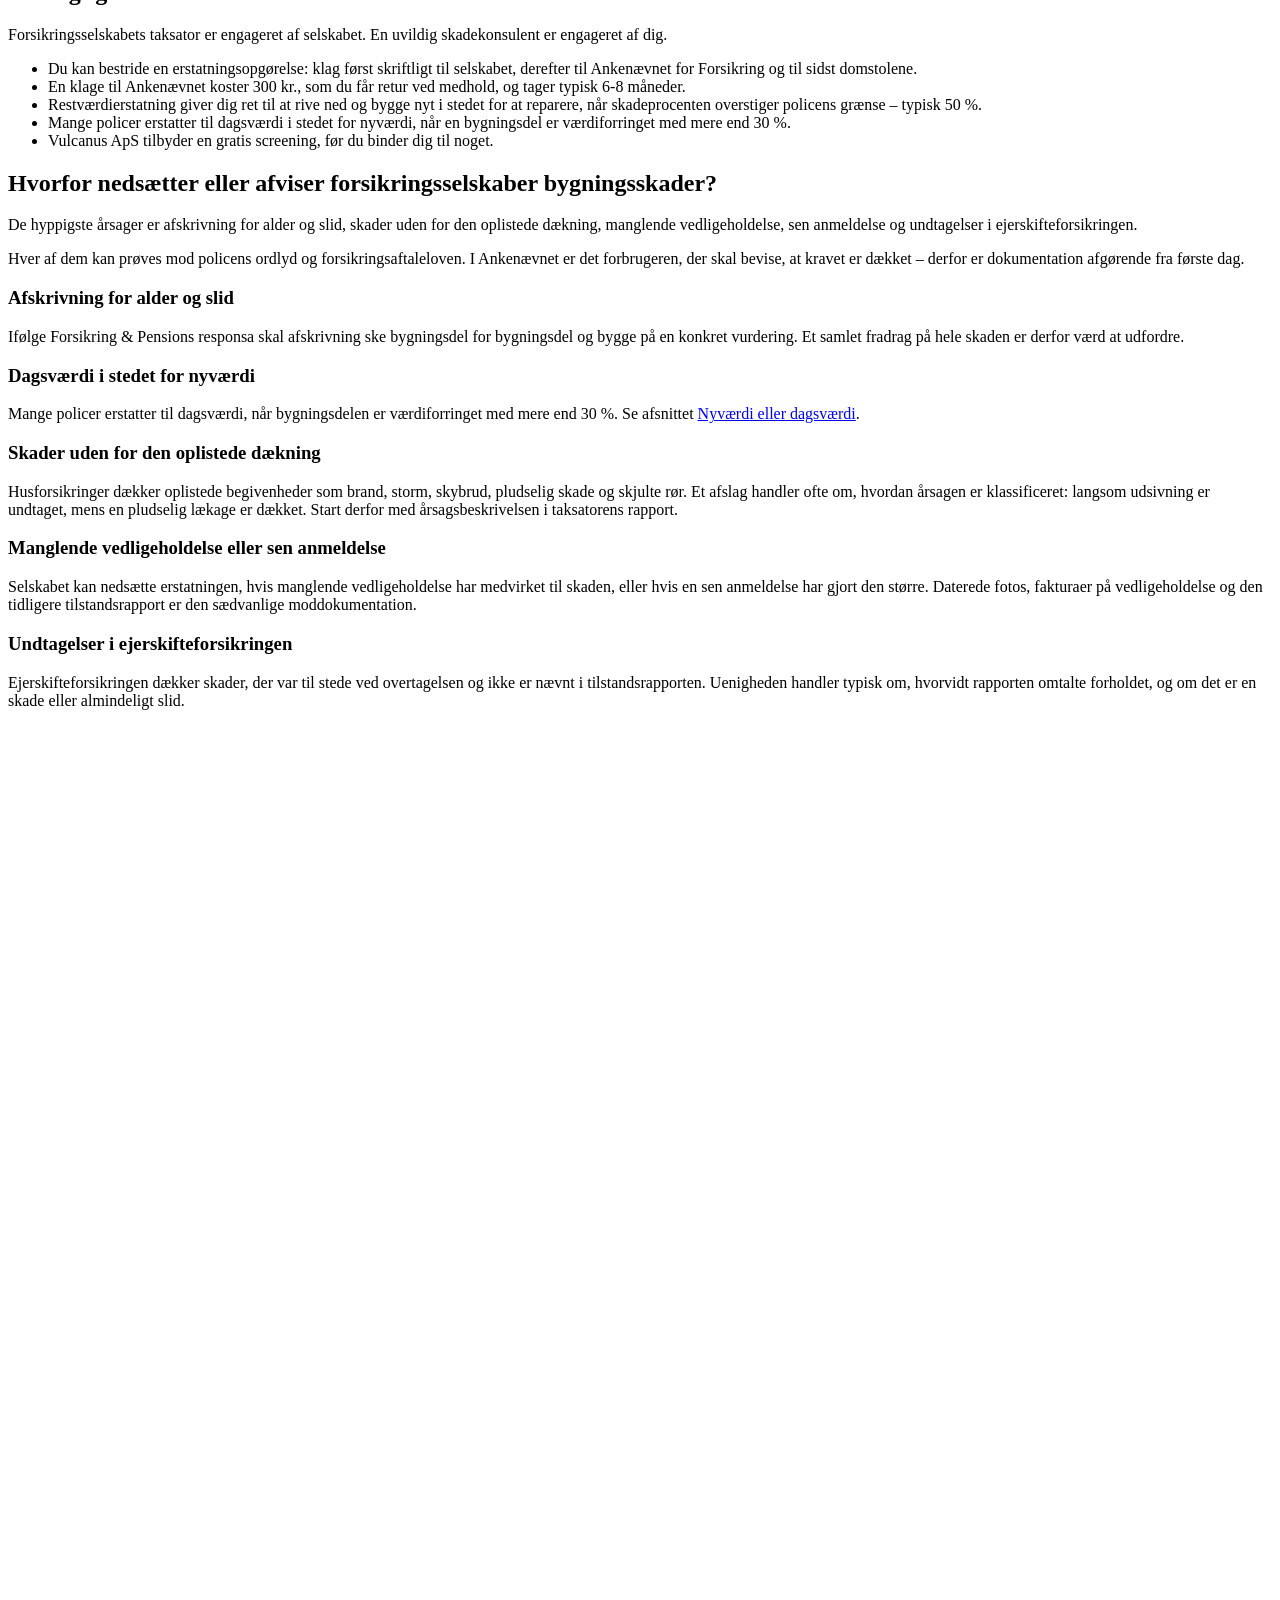
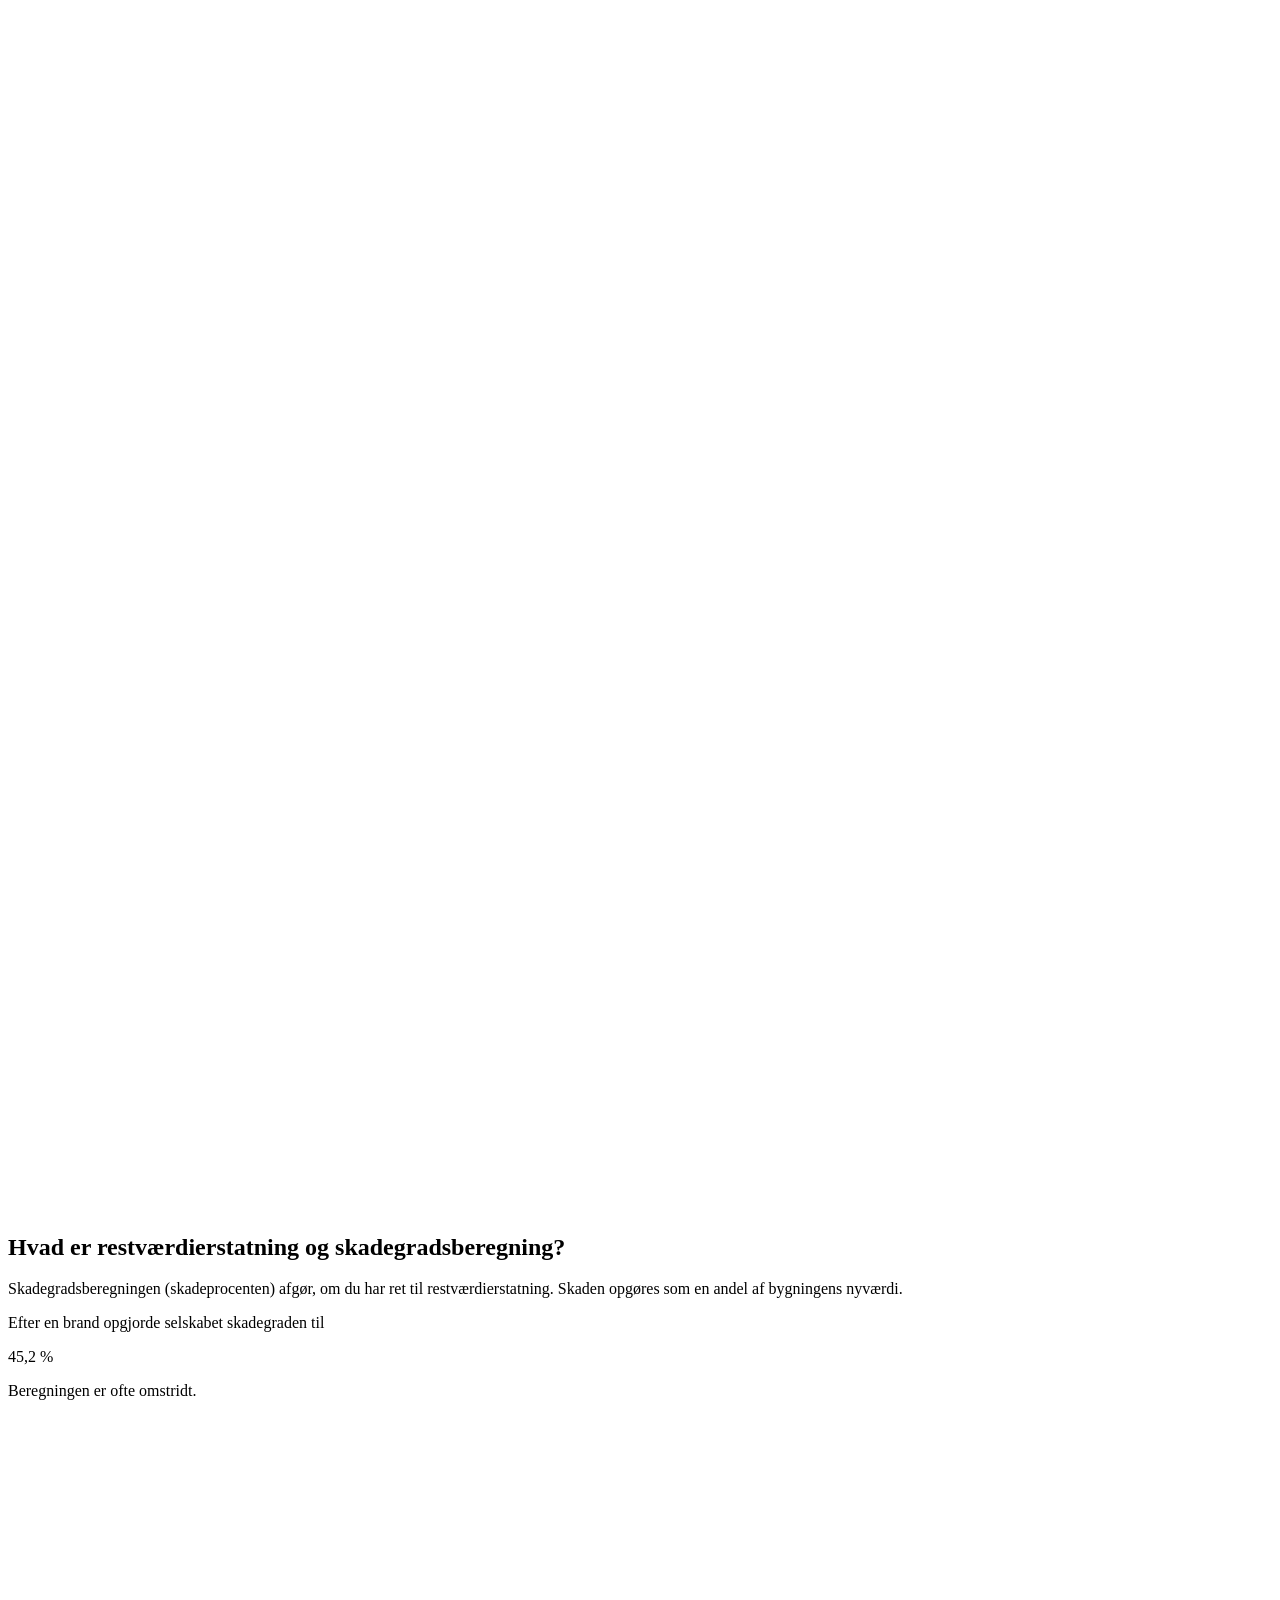
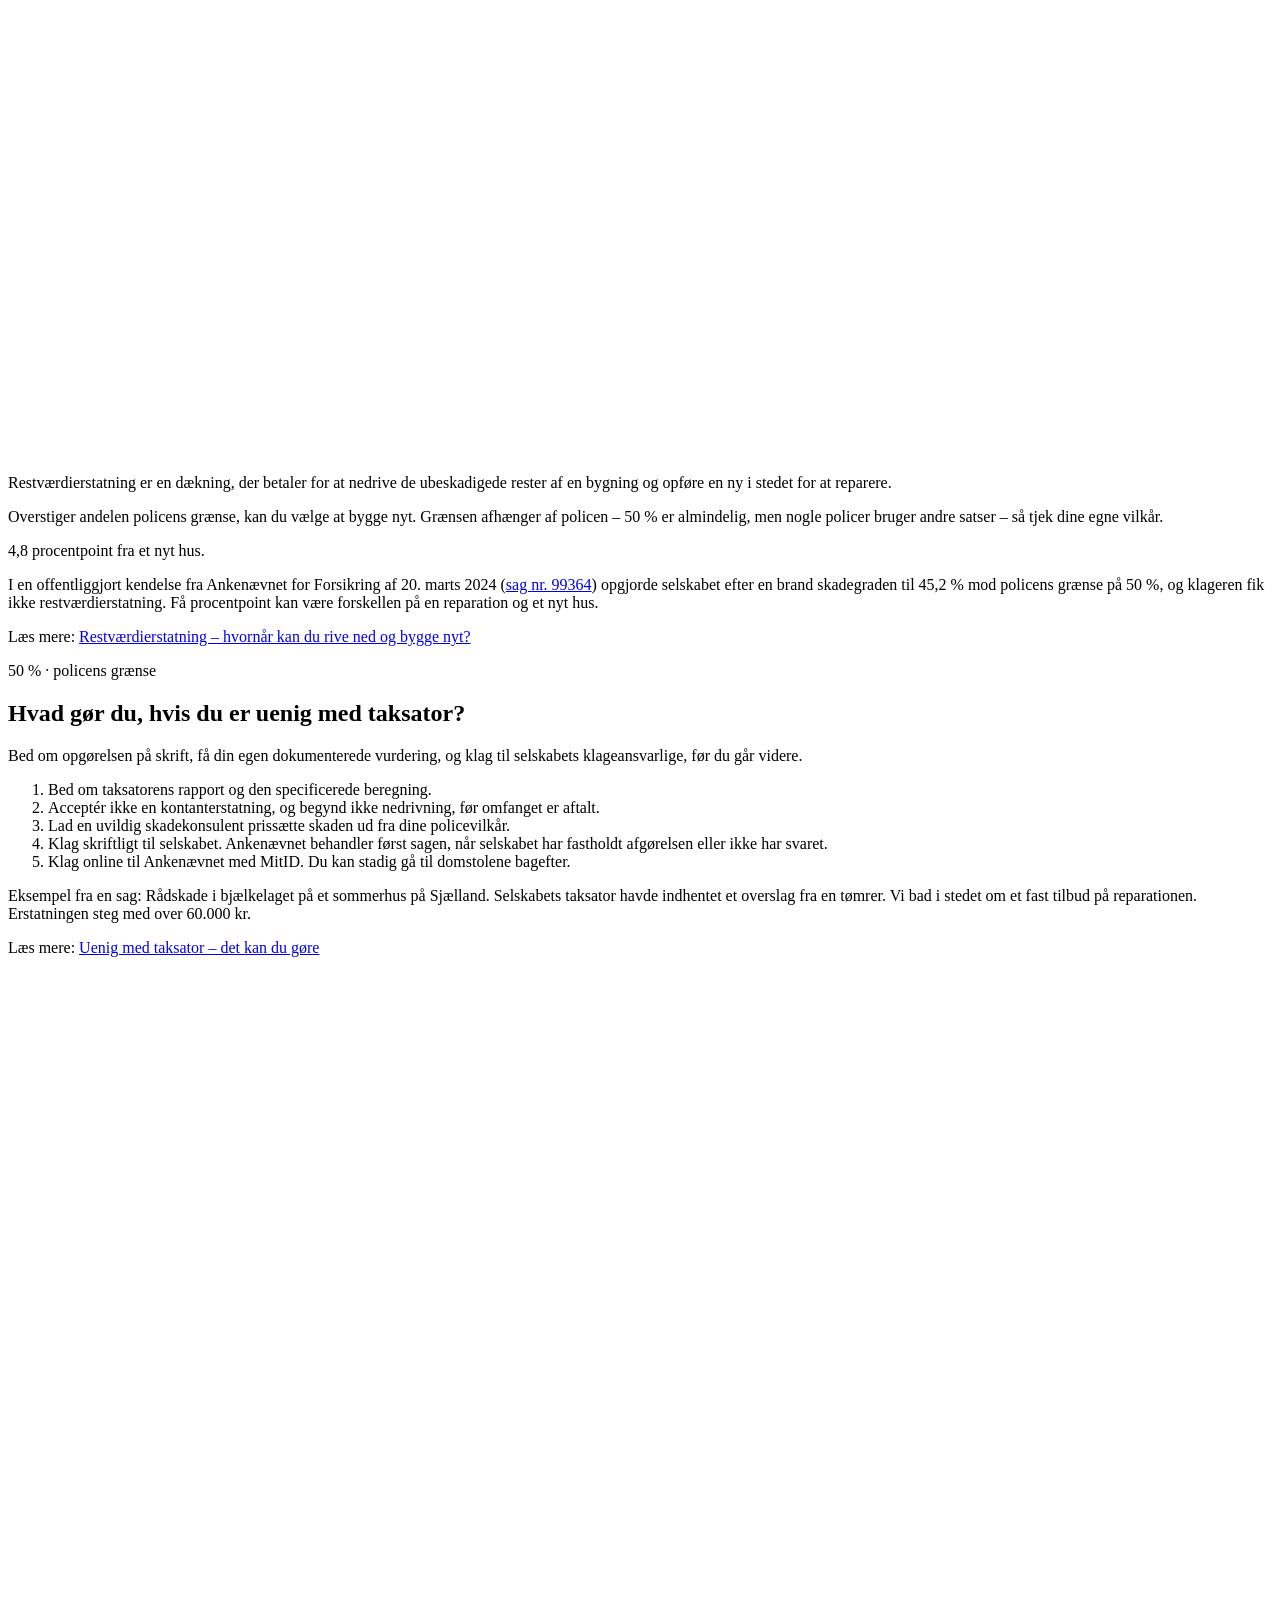
==== commit c9634822: "Forside: Jans note om skadebegraensning og skadeservice under forloebet Co-Authored-By: Claude Fable" ====
--- a/index.html
+++ b/index.html
@@ -448,6 +448,7 @@
 <li>Udbedring eller genopførelse</li>
 </ol>
 </div>
+<p>De to første trin følges ad: du har pligt til at begrænse skaden, men skal aldrig sætte dig selv i fare for det. I praksis sender selskabet et skadeservicefirma, når du anmelder, og ved brand rekvirerer beredskabet ofte skadeservice på stedet.</p>
 <p>Vulcanus ApS kan planlægge og koordinere sagen, føre dialogen med forsikringsselskab og håndværkere og kvalitetssikre arbejdet til det er afsluttet. Ved brandskader omfatter opgørelsen også lovliggørelse, meromkostninger, rimelige og nødvendige udgifter til genhusning, nedbrydningstilladelse og byggetilladelse.</p>
 <p>Vi sikrer fremdrift i sagsgangen – det giver ofte de bedste resultater for dig, din trivsel og økonomi.</p>
 <figure class="billede"><picture><source type="image/avif" srcset="/Vulcanus-draft/img/radgiver-moedebord-480.avif 480w, /Vulcanus-draft/img/radgiver-moedebord-960.avif 960w, /Vulcanus-draft/img/radgiver-moedebord-1600.avif 1600w" sizes="(max-width: 700px) 100vw, 960px"><source type="image/webp" srcset="/Vulcanus-draft/img/radgiver-moedebord-480.webp 480w, /Vulcanus-draft/img/radgiver-moedebord-960.webp 960w, /Vulcanus-draft/img/radgiver-moedebord-1600.webp 1600w" sizes="(max-width: 700px) 100vw, 960px"><img src="/Vulcanus-draft/img/radgiver-moedebord-960.jpg" alt="Rådgiver gennemgår en forsikringssag med kunde ved mødebordet" width="960" height="640" loading="lazy" decoding="async"></picture></figure></div></div>
